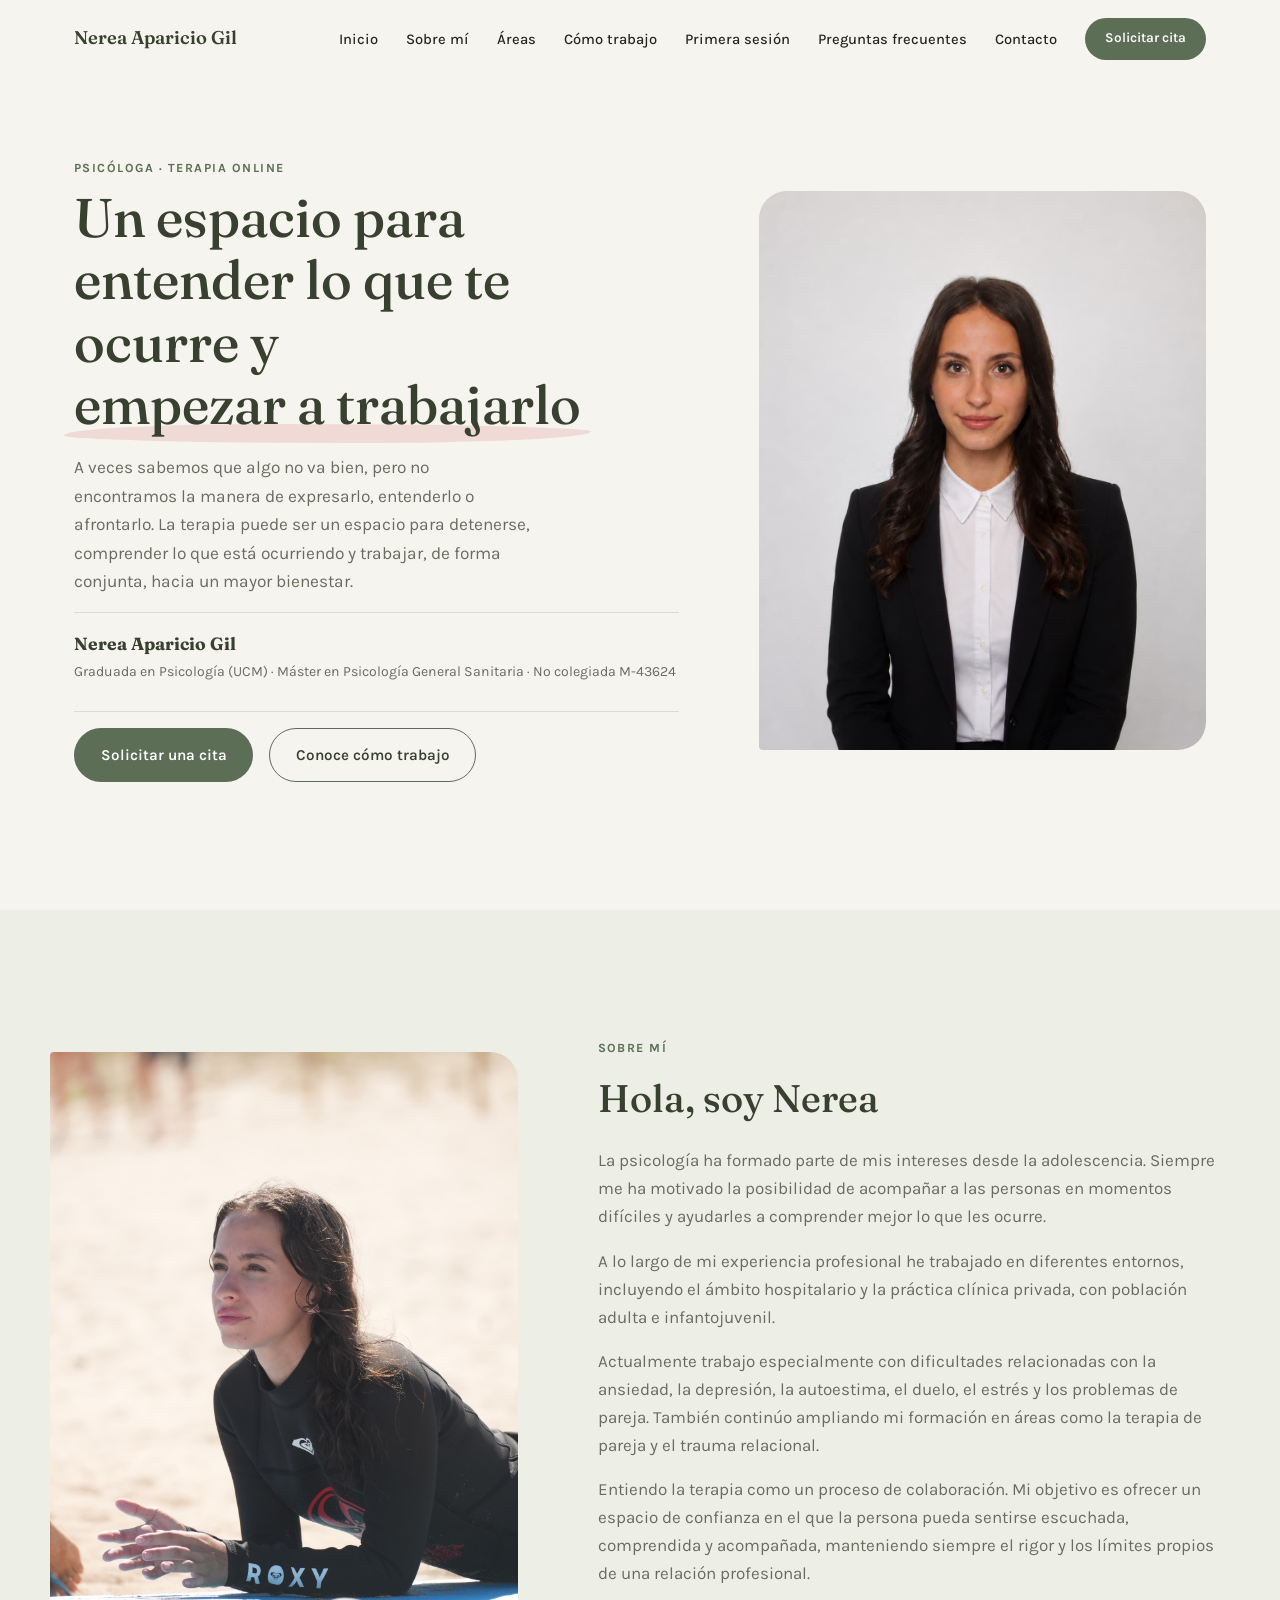
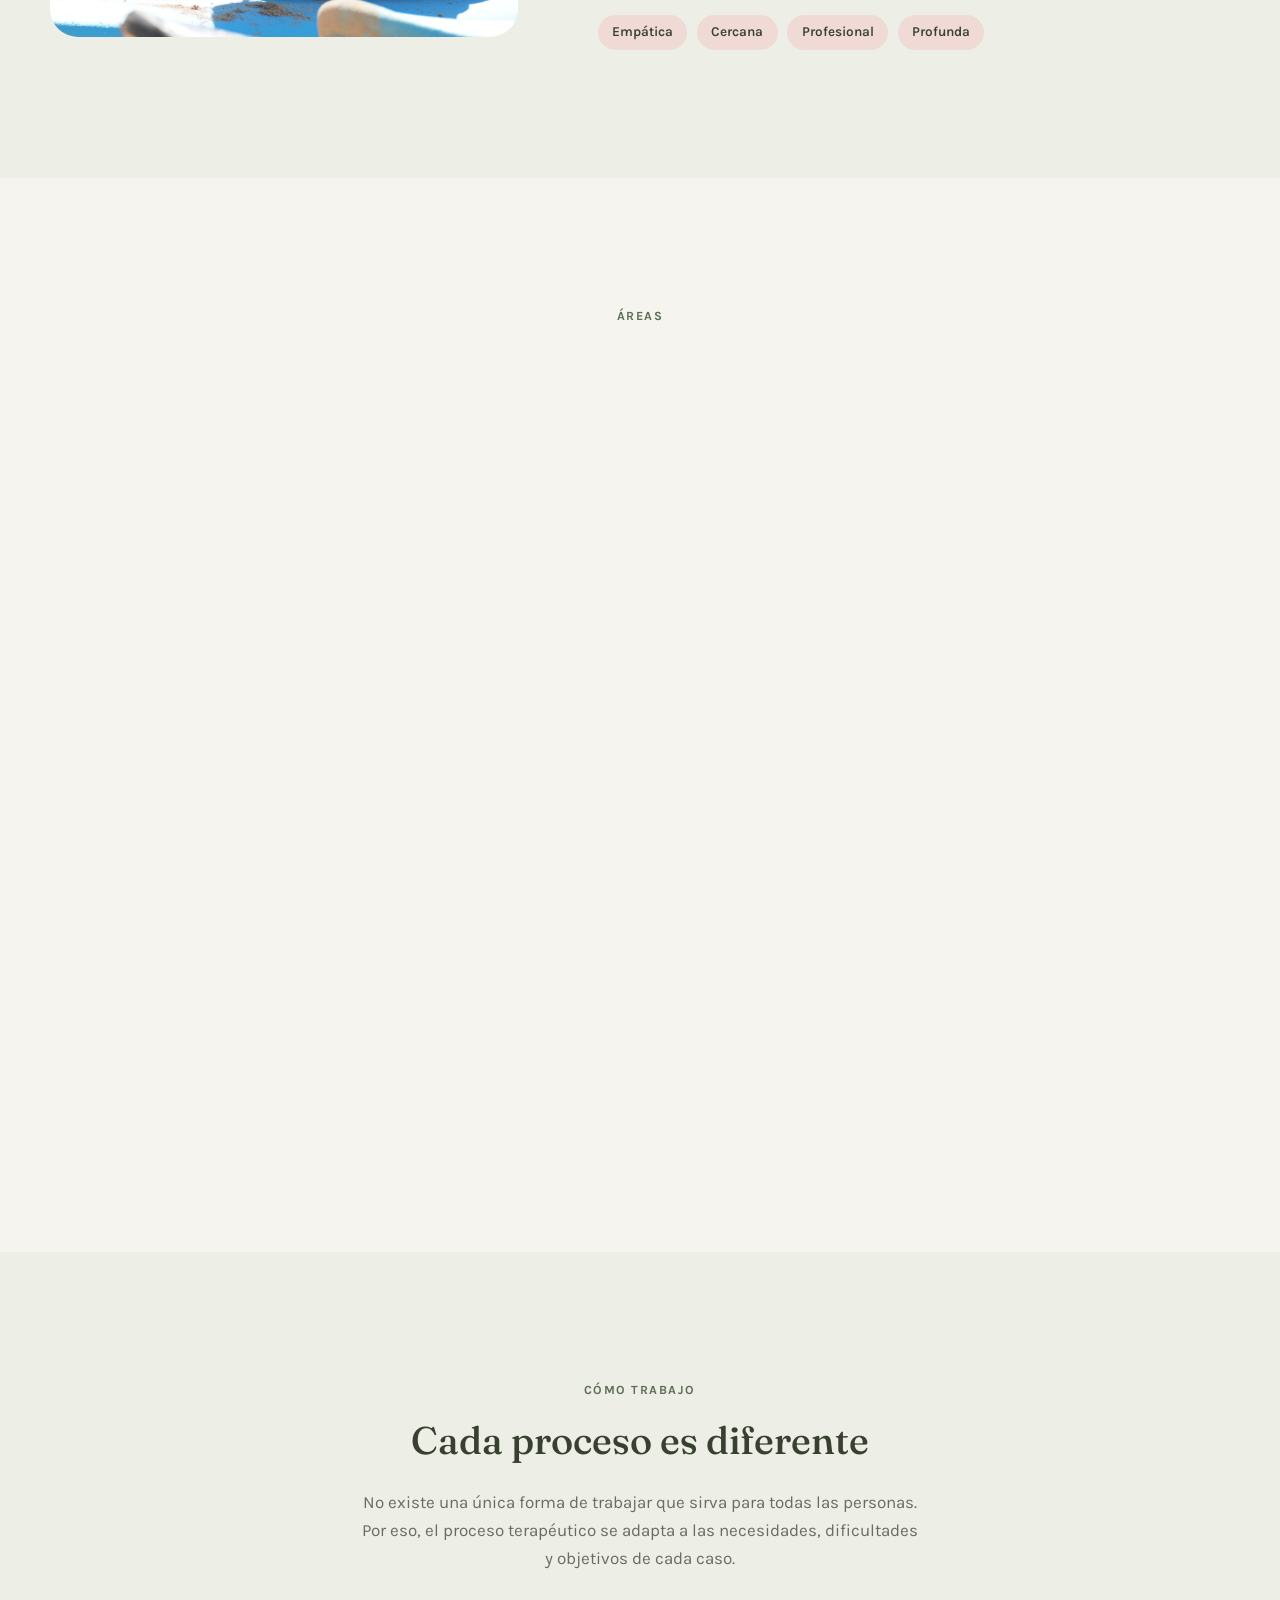
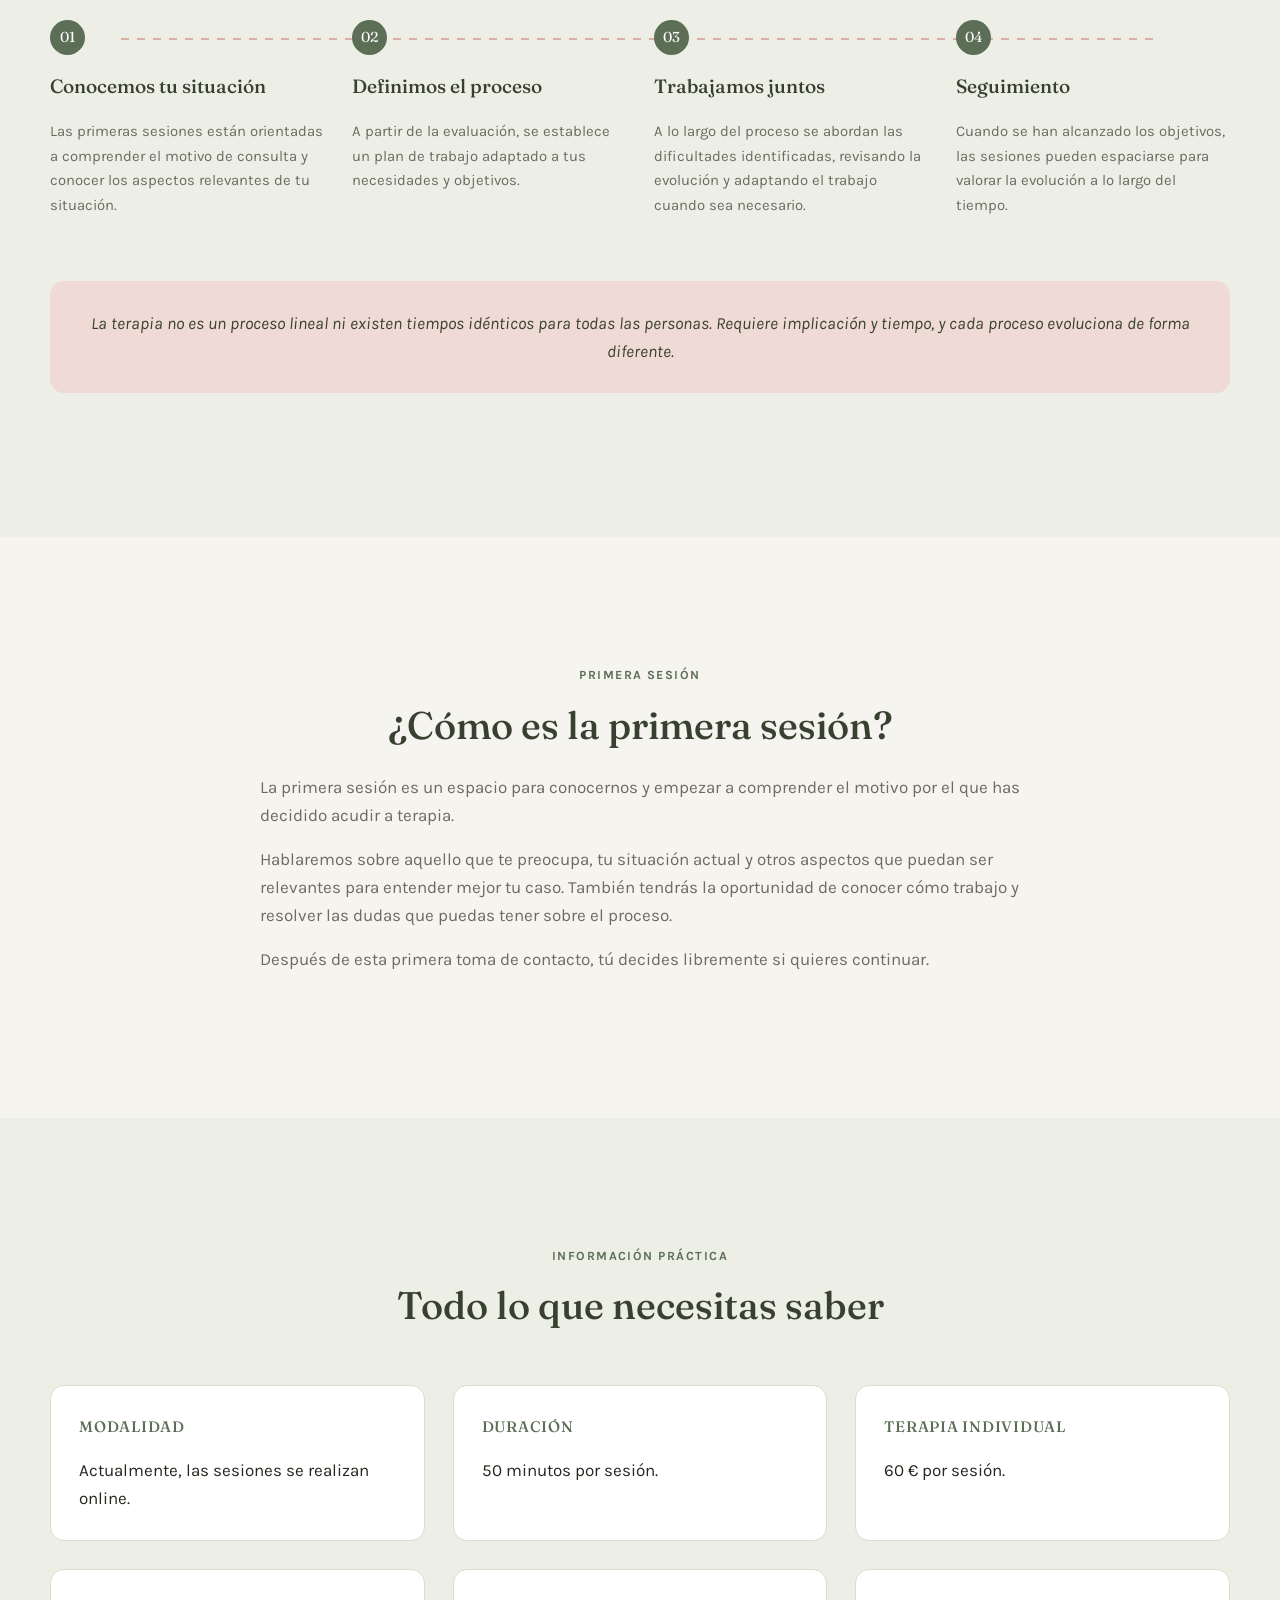
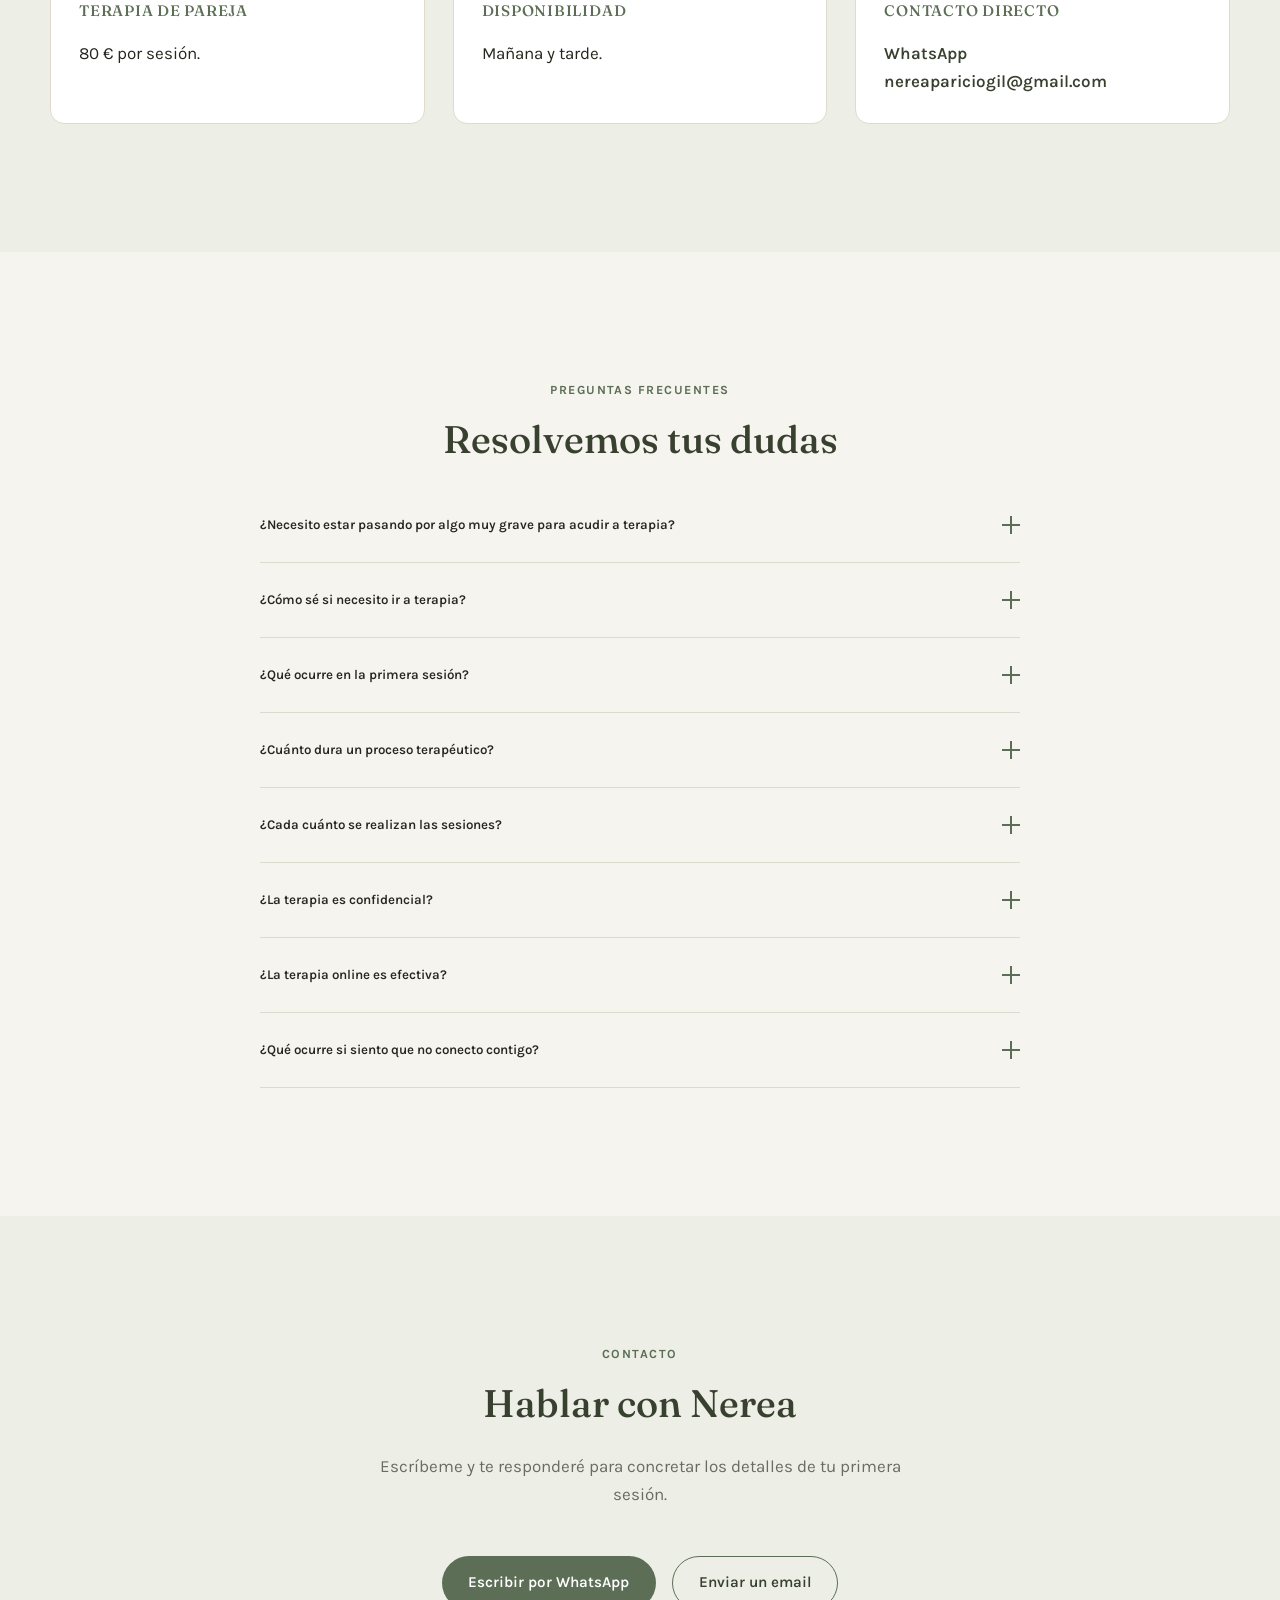
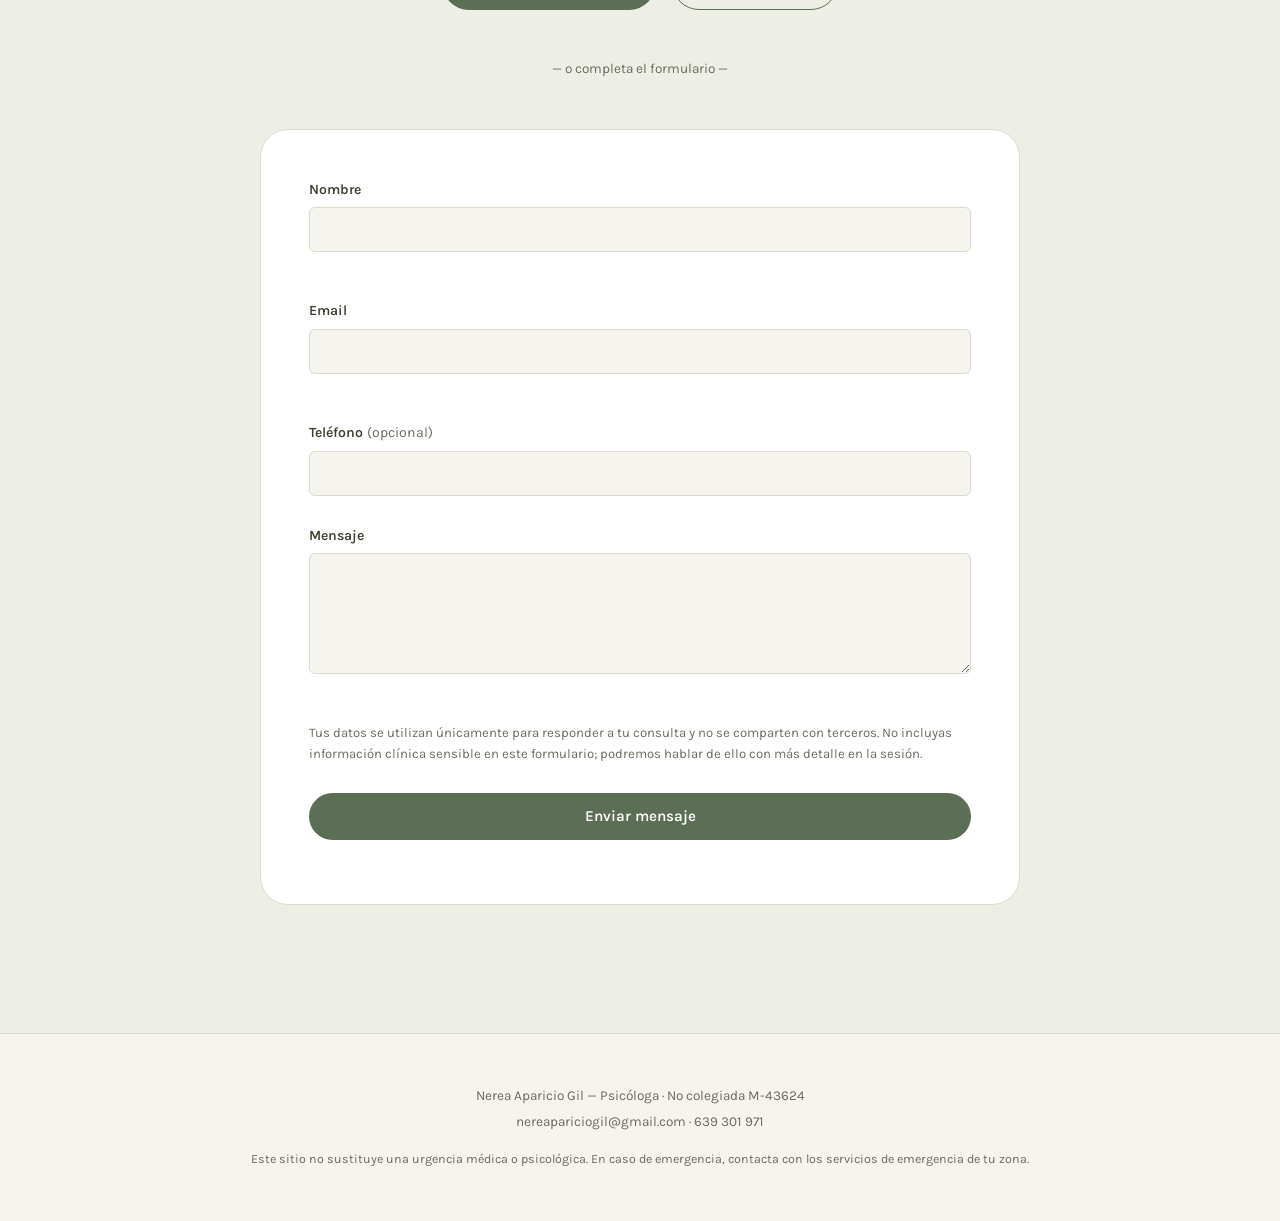
==== index.html @ c3cd22ef "Update index.html" ====
<!DOCTYPE html>
<html lang="es">
<head>
<meta charset="UTF-8">
<meta name="viewport" content="width=device-width, initial-scale=1.0">
<meta name="robots" content="index, follow">
<title>Nerea Aparicio Gil | Psicóloga — Terapia online</title>
<meta name="description" content="Nerea Aparicio Gil, psicóloga (Grado UCM, Máster en Psicología General Sanitaria). Terapia online para ansiedad, estado de ánimo, autoestima, estrés, duelo y terapia de pareja. Solicita tu primera sesión.">
<link rel="canonical" href="https://psicologanereaparicio.com/">

<!-- Open Graph -->
<meta property="og:type" content="website">
<meta property="og:title" content="Nerea Aparicio Gil | Psicóloga — Terapia online">
<meta property="og:description" content="Un espacio para entender lo que te ocurre y empezar a trabajarlo. Terapia online individual y de pareja.">
<meta property="og:url" content="https://psicologanereaparicio.com/">
<meta property="og:image" content="https://psicologanereaparicio.com/images/hero.jpg">
<meta property="og:locale" content="es_ES">

<!-- Twitter Card -->
<meta name="twitter:card" content="summary_large_image">
<meta name="twitter:title" content="Nerea Aparicio Gil | Psicóloga — Terapia online">
<meta name="twitter:description" content="Un espacio para entender lo que te ocurre y empezar a trabajarlo.">
<meta name="twitter:image" content="https://psicologanereaparicio.com/images/hero.jpg">

<link rel="preconnect" href="https://fonts.googleapis.com">
<link rel="preconnect" href="https://fonts.gstatic.com" crossorigin>
<link href="https://fonts.googleapis.com/css2?family=Fraunces:opsz,wght@9..144,400;9..144,500;9..144,600&family=Karla:wght@400;500;600;700&display=swap" rel="stylesheet">

<link rel="stylesheet" href="styles-2.css">

<!-- Schema.org -->
<script type="application/ld+json">
{
  "@context": "https://schema.org",
  "@type": "Psychologist",
  "name": "Nerea Aparicio Gil",
  "url": "https://psicologanereaparicio.com/",
  "email": "mailto:nereapariciogil@gmail.com",
  "telephone": "+34639301971",
  "identifier": "M-43624",
  "areaServed": "ES",
  "availableService": [
    { "@type": "Service", "name": "Terapia individual online" },
    { "@type": "Service", "name": "Terapia de pareja online" }
  ]
}
</script>
</head>
<body>

<a class="skip-link" href="#main">Saltar al contenido</a>

<header class="navbar" id="navbar">
  <nav class="navbar__inner" aria-label="Navegación principal">
    <a href="#inicio" class="navbar__brand">Nerea Aparicio Gil</a>

    <button class="navbar__toggle" id="navToggle" aria-expanded="false" aria-controls="navMenu" aria-label="Abrir menú">
      <span></span><span></span><span></span>
    </button>

    <ul class="navbar__menu" id="navMenu">
      <li><a href="#inicio">Inicio</a></li>
      <li><a href="#sobre-mi">Sobre mí</a></li>
      <li><a href="#areas">Áreas</a></li>
      <li><a href="#como-trabajo">Cómo trabajo</a></li>
      <li><a href="#primera-sesion">Primera sesión</a></li>
      <li><a href="#faq">Preguntas frecuentes</a></li>
      <li><a href="#contacto">Contacto</a></li>
      <li class="navbar__cta-item"><a href="#contacto" class="btn btn--primary btn--small">Solicitar cita</a></li>
    </ul>
  </nav>
</header>

<main id="main">

  <!-- HERO -->
  <section id="inicio" class="hero">
    <div class="hero__text reveal">
      <p class="eyebrow">Psicóloga · Terapia online</p>
      <h1 class="hero__title">Un espacio para entender lo que te ocurre y <span class="underline-mark">empezar a trabajarlo</span></h1>
      <p class="hero__lead">A veces sabemos que algo no va bien, pero no encontramos la manera de expresarlo, entenderlo o afrontarlo. La terapia puede ser un espacio para detenerse, comprender lo que está ocurriendo y trabajar, de forma conjunta, hacia un mayor bienestar.</p>

      <div class="hero__identity">
        <strong>Nerea Aparicio Gil</strong>
        <span>Graduada en Psicología (UCM) · Máster en Psicología General Sanitaria · Nº colegiada M-43624</span>
      </div>

      <div class="hero__ctas">
        <a href="#contacto" class="btn btn--primary">Solicitar una cita</a>
        <a href="#como-trabajo" class="btn btn--ghost">Conoce cómo trabajo</a>
      </div>
    </div>

    <div class="hero__media reveal">
      <div class="hero__image-frame">
        <!-- SUSTITUIR POR FOTO REAL AQUÍ -->
        <img src="images/hero.jpg" alt="Nerea Aparicio Gil, psicóloga" onerror="this.parentElement.classList.add('img-placeholder')">
      </div>
    </div>
  </section>

  <!-- SOBRE MÍ -->
  <section id="sobre-mi" class="section section--tint">
    <div class="section__inner section__inner--split">
      <div class="about__media reveal">
        <div class="about__image-frame">
          <!-- SUSTITUIR POR FOTO REAL AQUÍ -->
          <img src="images/nerea-aparicio.jpg" alt="Retrato de Nerea Aparicio Gil" onerror="this.parentElement.classList.add('img-placeholder')">
        </div>
      </div>

      <div class="about__text reveal">
        <p class="eyebrow">Sobre mí</p>
        <h2>Hola, soy Nerea</h2>

        <p>La psicología ha formado parte de mis intereses desde la adolescencia. Siempre me ha motivado la posibilidad de acompañar a las personas en momentos difíciles y ayudarles a comprender mejor lo que les ocurre.</p>

        <p>A lo largo de mi experiencia profesional he trabajado en diferentes entornos, incluyendo el ámbito hospitalario y la práctica clínica privada, con población adulta e infantojuvenil.</p>

        <p>Actualmente trabajo especialmente con dificultades relacionadas con la ansiedad, la depresión, la autoestima, el duelo, el estrés y los problemas de pareja. También continúo ampliando mi formación en áreas como la terapia de pareja y el trauma relacional.</p>

        <p>Entiendo la terapia como un proceso de colaboración. Mi objetivo es ofrecer un espacio de confianza en el que la persona pueda sentirse escuchada, comprendida y acompañada, manteniendo siempre el rigor y los límites propios de una relación profesional.</p>

        <ul class="trait-list">
          <li>Empática</li>
          <li>Cercana</li>
          <li>Profesional</li>
          <li>Profunda</li>
        </ul>
      </div>
    </div>
  </section>

  <!-- ÁREAS -->
  <section id="areas" class="section">
    <div class="section__inner">
      <p class="eyebrow center">Áreas</p>
      <h2 class="center reveal">Áreas en las que puedo ayudarte</h2>

      <div class="cards-grid">
        <article class="card reveal">
          <span class="card__icon" aria-hidden="true">
            <svg viewBox="0 0 24 24" fill="none" stroke="currentColor" stroke-width="1.5"><path d="M12 3c-3 3-6 6-6 10a6 6 0 0 0 12 0c0-4-3-7-6-10Z"/></svg>
          </span>
          <h3>Ansiedad</h3>
          <p>La ansiedad puede manifestarse de formas muy diferentes y afectar a la vida diaria, las relaciones o la sensación de bienestar. En terapia podemos comprender qué está ocurriendo y trabajar estrategias adaptadas a cada caso.</p>
        </article>

        <article class="card reveal">
          <span class="card__icon" aria-hidden="true">
            <svg viewBox="0 0 24 24" fill="none" stroke="currentColor" stroke-width="1.5"><circle cx="12" cy="12" r="8"/><path d="M8 14c1.2 1.2 2.6 1.2 4 1.2s2.8 0 4-1.2"/></svg>
          </span>
          <h3>Estado de ánimo y depresión</h3>
          <p>Hay momentos en los que el malestar, la apatía o la sensación de no poder avanzar pueden ocupar demasiado espacio. La terapia puede ayudar a comprender estos procesos y abordarlos de forma individualizada.</p>
        </article>

        <article class="card reveal">
          <span class="card__icon" aria-hidden="true">
            <svg viewBox="0 0 24 24" fill="none" stroke="currentColor" stroke-width="1.5"><path d="M12 21s-7-4.5-9-9a5 5 0 0 1 9-3 5 5 0 0 1 9 3c-2 4.5-9 9-9 9Z"/></svg>
          </span>
          <h3>Autoestima</h3>
          <p>La forma en la que nos relacionamos con nosotros mismos influye en muchas áreas de nuestra vida. Podemos trabajar aspectos relacionados con la autopercepción, la seguridad personal y la relación contigo mismo/a.</p>
        </article>

        <article class="card reveal">
          <span class="card__icon" aria-hidden="true">
            <svg viewBox="0 0 24 24" fill="none" stroke="currentColor" stroke-width="1.5"><path d="M4 18c2-6 4-9 8-14 4 5 6 8 8 14"/><path d="M4 18h16"/></svg>
          </span>
          <h3>Estrés</h3>
          <p>Cuando las exigencias personales, laborales o familiares comienzan a sobrepasarnos, puede resultar difícil encontrar un equilibrio. La terapia puede ser un espacio para comprender y gestionar mejor estas situaciones.</p>
        </article>

        <article class="card reveal">
          <span class="card__icon" aria-hidden="true">
            <svg viewBox="0 0 24 24" fill="none" stroke="currentColor" stroke-width="1.5"><path d="M12 3v14M6 11c0 4 2.7 6 6 6s6-2 6-6"/></svg>
          </span>
          <h3>Duelo</h3>
          <p>La pérdida y los cambios importantes pueden generar procesos emocionales complejos. Cada persona vive estas experiencias de una manera diferente y puede necesitar su propio espacio para elaborarlas.</p>
        </article>

        <article class="card reveal">
          <span class="card__icon" aria-hidden="true">
            <svg viewBox="0 0 24 24" fill="none" stroke="currentColor" stroke-width="1.5"><path d="M8 12a4 4 0 1 1 8 0M12 3v3M4.5 18.5c1.5-2 4.5-3 7.5-3s6 1 7.5 3"/></svg>
          </span>
          <h3>Terapia de pareja</h3>
          <p>Las relaciones atraviesan diferentes etapas y, en ocasiones, pueden aparecer dificultades en la comunicación, conflictos o cambios que resultan difíciles de gestionar. La terapia puede proporcionar un espacio para comprender qué está ocurriendo y trabajar conjuntamente en la relación.</p>
        </article>
      </div>
    </div>
  </section>

  <!-- CÓMO TRABAJO -->
  <section id="como-trabajo" class="section section--tint">
    <div class="section__inner">
      <p class="eyebrow center">Cómo trabajo</p>
      <h2 class="center reveal">Cada proceso es diferente</h2>
      <p class="section__lead center reveal">No existe una única forma de trabajar que sirva para todas las personas. Por eso, el proceso terapéutico se adapta a las necesidades, dificultades y objetivos de cada caso.</p>

      <ol class="steps">
        <li class="steps__item reveal">
          <span class="steps__number">01</span>
          <h3>Conocemos tu situación</h3>
          <p>Las primeras sesiones están orientadas a comprender el motivo de consulta y conocer los aspectos relevantes de tu situación.</p>
        </li>
        <li class="steps__item reveal">
          <span class="steps__number">02</span>
          <h3>Definimos el proceso</h3>
          <p>A partir de la evaluación, se establece un plan de trabajo adaptado a tus necesidades y objetivos.</p>
        </li>
        <li class="steps__item reveal">
          <span class="steps__number">03</span>
          <h3>Trabajamos juntos</h3>
          <p>A lo largo del proceso se abordan las dificultades identificadas, revisando la evolución y adaptando el trabajo cuando sea necesario.</p>
        </li>
        <li class="steps__item reveal">
          <span class="steps__number">04</span>
          <h3>Seguimiento</h3>
          <p>Cuando se han alcanzado los objetivos, las sesiones pueden espaciarse para valorar la evolución a lo largo del tiempo.</p>
        </li>
      </ol>

      <p class="note reveal">La terapia no es un proceso lineal ni existen tiempos idénticos para todas las personas. Requiere implicación y tiempo, y cada proceso evoluciona de forma diferente.</p>
    </div>
  </section>

  <!-- PRIMERA SESIÓN -->
  <section id="primera-sesion" class="section">
    <div class="section__inner section__inner--narrow">
      <p class="eyebrow center">Primera sesión</p>
      <h2 class="center reveal">¿Cómo es la primera sesión?</h2>

      <div class="reveal">
        <p>La primera sesión es un espacio para conocernos y empezar a comprender el motivo por el que has decidido acudir a terapia.</p>
        <p>Hablaremos sobre aquello que te preocupa, tu situación actual y otros aspectos que puedan ser relevantes para entender mejor tu caso. También tendrás la oportunidad de conocer cómo trabajo y resolver las dudas que puedas tener sobre el proceso.</p>
        <p>Después de esta primera toma de contacto, tú decides libremente si quieres continuar.</p>
      </div>
    </div>
  </section>

  <!-- INFORMACIÓN PRÁCTICA -->
  <section id="info-practica" class="section section--tint">
    <div class="section__inner">
      <p class="eyebrow center">Información práctica</p>
      <h2 class="center reveal">Todo lo que necesitas saber</h2>

      <div class="info-grid">
        <div class="info-item reveal">
          <h3>Modalidad</h3>
          <p>Actualmente, las sesiones se realizan online.</p>
        </div>
        <div class="info-item reveal">
          <h3>Duración</h3>
          <p>50 minutos por sesión.</p>
        </div>
        <div class="info-item reveal">
          <h3>Terapia individual</h3>
          <p>60 € por sesión.</p>
        </div>
        <div class="info-item reveal">
          <h3>Terapia de pareja</h3>
          <p>80 € por sesión.</p>
        </div>
        <div class="info-item reveal">
          <h3>Disponibilidad</h3>
          <p>Mañana y tarde.</p>
        </div>
        <div class="info-item reveal">
          <h3>Contacto directo</h3>
          <p>
            <a href="https://wa.me/34639301971" target="_blank" rel="noopener">WhatsApp</a><br>
            <a href="mailto:nereapariciogil@gmail.com">nereapariciogil@gmail.com</a>
          </p>
        </div>
      </div>
    </div>
  </section>

  <!-- FAQ -->
  <section id="faq" class="section">
    <div class="section__inner section__inner--narrow">
      <p class="eyebrow center">Preguntas frecuentes</p>
      <h2 class="center reveal">Resolvemos tus dudas</h2>

      <div class="accordion reveal">

        <div class="accordion__item">
          <h3>
            <button class="accordion__trigger" aria-expanded="false">
              ¿Necesito estar pasando por algo muy grave para acudir a terapia?
              <span class="accordion__icon" aria-hidden="true"></span>
            </button>
          </h3>
          <div class="accordion__panel">
            <p>No. No es necesario atravesar una situación extrema para acudir a terapia. También puede ser un espacio para trabajar aspectos personales, emocionales o relacionales, como la autoestima, el autoconocimiento o dificultades que, aunque no parezcan graves desde fuera, están afectando a tu bienestar.</p>
          </div>
        </div>

        <div class="accordion__item">
          <h3>
            <button class="accordion__trigger" aria-expanded="false">
              ¿Cómo sé si necesito ir a terapia?
              <span class="accordion__icon" aria-hidden="true"></span>
            </button>
          </h3>
          <div class="accordion__panel">
            <p>No existe una única señal que indique cuándo una persona debe acudir a terapia. Si hay algo que te preocupa, te genera malestar o simplemente sientes que hay aspectos de tu vida que te gustaría comprender o trabajar, puede ser un buen momento para planteártelo.</p>
          </div>
        </div>

        <div class="accordion__item">
          <h3>
            <button class="accordion__trigger" aria-expanded="false">
              ¿Qué ocurre en la primera sesión?
              <span class="accordion__icon" aria-hidden="true"></span>
            </button>
          </h3>
          <div class="accordion__panel">
            <p>La primera sesión es una toma de contacto. Hablaremos sobre el motivo por el que has decidido acudir y recogeremos información que permita empezar a comprender tu situación. También se explicará cómo funciona el proceso terapéutico, se resolverán tus dudas y se revisará la información necesaria antes de comenzar.</p>
          </div>
        </div>

        <div class="accordion__item">
          <h3>
            <button class="accordion__trigger" aria-expanded="false">
              ¿Cuánto dura un proceso terapéutico?
              <span class="accordion__icon" aria-hidden="true"></span>
            </button>
          </h3>
          <div class="accordion__panel">
            <p>No existe una duración determinada. Cada persona, situación y proceso es diferente. La duración dependerá de distintos factores, como el motivo de consulta, los objetivos terapéuticos y la evolución a lo largo del proceso.</p>
          </div>
        </div>

        <div class="accordion__item">
          <h3>
            <button class="accordion__trigger" aria-expanded="false">
              ¿Cada cuánto se realizan las sesiones?
              <span class="accordion__icon" aria-hidden="true"></span>
            </button>
          </h3>
          <div class="accordion__panel">
            <p>La frecuencia se establece en función de cada caso y de las necesidades del proceso. En muchos casos, especialmente al inicio, puede recomendarse una frecuencia semanal, aunque esta puede revisarse y adaptarse a lo largo del tiempo.</p>
          </div>
        </div>

        <div class="accordion__item">
          <h3>
            <button class="accordion__trigger" aria-expanded="false">
              ¿La terapia es confidencial?
              <span class="accordion__icon" aria-hidden="true"></span>
            </button>
          </h3>
          <div class="accordion__panel">
            <p>Sí. La relación terapéutica está sujeta al deber de confidencialidad y al secreto profesional, dentro de los límites y excepciones establecidos por la legislación aplicable y las obligaciones profesionales.</p>
          </div>
        </div>

        <div class="accordion__item">
          <h3>
            <button class="accordion__trigger" aria-expanded="false">
              ¿La terapia online es efectiva?
              <span class="accordion__icon" aria-hidden="true"></span>
            </button>
          </h3>
          <div class="accordion__panel">
            <p>La terapia online permite realizar el proceso terapéutico a distancia y puede ser una modalidad adecuada para muchas personas y situaciones. La conveniencia de esta modalidad dependerá de las características y necesidades de cada caso.</p>
          </div>
        </div>

        <div class="accordion__item">
          <h3>
            <button class="accordion__trigger" aria-expanded="false">
              ¿Qué ocurre si siento que no conecto contigo?
              <span class="accordion__icon" aria-hidden="true"></span>
            </button>
          </h3>
          <div class="accordion__panel">
            <p>Es completamente posible. La relación terapéutica es un elemento importante del proceso y cada persona puede sentirse más cómoda con un profesional u otro.</p>
            <p>Si en algún momento sientes que no estamos conectando o que necesitas otro tipo de ayuda, es importante poder hablarlo con sinceridad para valorar la situación y buscar la opción más adecuada.</p>
          </div>
        </div>

      </div>
    </div>
  </section>

  <!-- CONTACTO -->
  <section id="contacto" class="section section--tint">
    <div class="section__inner section__inner--narrow">
      <p class="eyebrow center">Contacto</p>
      <h2 class="center reveal">Hablar con Nerea</h2>
      <p class="section__lead center reveal">Escríbeme y te responderé para concretar los detalles de tu primera sesión.</p>

      <div class="contact-direct reveal">
        <a href="https://wa.me/34639301971" target="_blank" rel="noopener" class="btn btn--primary">Escribir por WhatsApp</a>
        <a href="mailto:nereapariciogil@gmail.com" class="btn btn--ghost">Enviar un email</a>
      </div>

      <p class="divider-text reveal">— o completa el formulario —</p>

      <!-- Formulario preparado para integrarse con un servicio de envío (ej. Formspree, Web3Forms). Acción placeholder. -->
      <form class="contact-form reveal" id="contactForm" action="#" method="POST" novalidate>
        <div class="form-field">
          <label for="name">Nombre</label>
          <input type="text" id="name" name="name" required autocomplete="name">
          <span class="form-error" id="nameError"></span>
        </div>

        <div class="form-field">
          <label for="email">Email</label>
          <input type="email" id="email" name="email" required autocomplete="email">
          <span class="form-error" id="emailError"></span>
        </div>

        <div class="form-field">
          <label for="phone">Teléfono <span class="optional">(opcional)</span></label>
          <input type="tel" id="phone" name="phone" autocomplete="tel">
        </div>

        <div class="form-field">
          <label for="message">Mensaje</label>
          <textarea id="message" name="message" rows="5" required></textarea>
          <span class="form-error" id="messageError"></span>
        </div>

        <p class="privacy-note">Tus datos se utilizan únicamente para responder a tu consulta y no se comparten con terceros. No incluyas información clínica sensible en este formulario; podremos hablar de ello con más detalle en la sesión.</p>

        <button type="submit" class="btn btn--primary btn--full">Enviar mensaje</button>
        <p class="form-status" id="formStatus" role="status" aria-live="polite"></p>
      </form>
    </div>
  </section>

</main>

<footer class="footer">
  <div class="footer__inner">
    <p>Nerea Aparicio Gil — Psicóloga · Nº colegiada M-43624</p>
    <p><a href="mailto:nereapariciogil@gmail.com">nereapariciogil@gmail.com</a> · <a href="https://wa.me/34639301971" target="_blank" rel="noopener">639 301 971</a></p>
    <p class="footer__legal">Este sitio no sustituye una urgencia médica o psicológica. En caso de emergencia, contacta con los servicios de emergencia de tu zona.</p>
  </div>
</footer>

<div class="mobile-cta">
  <a href="#contacto" class="btn btn--primary">Solicitar cita</a>
</div>

<script src="script.js"></script>
</body>
</html>
---- styles-2.css ----
/* ==========================================================================
   TOKENS
   ========================================================================== */
:root {
  /* Color */
  --color-bg: #F6F4EF;
  --color-bg-alt: #EDEFE7;
  --color-sage: #5C6E56;
  --color-sage-dark: #38402F;
  --color-blush: #D9AFA6;
  --color-blush-soft: #EFDAD5;
  --color-text: #26261F;
  --color-text-soft: #6B6B5F;
  --color-white: #FFFFFF;
  --color-border: #DEDACD;

  /* Type */
  --font-display: 'Fraunces', Georgia, serif;
  --font-body: 'Karla', -apple-system, BlinkMacSystemFont, sans-serif;

  /* Spacing scale */
  --space-xs: 0.5rem;
  --space-sm: 1rem;
  --space-md: 1.75rem;
  --space-lg: 3rem;
  --space-xl: 5rem;
  --space-2xl: 8rem;

  /* Layout */
  --max-width: 1180px;
  --max-width-narrow: 760px;
  --radius-sm: 6px;
  --radius-md: 14px;
  --radius-lg: 28px;
  --shadow-card: 0 8px 30px rgba(38, 38, 31, 0.06);
  --shadow-card-hover: 0 14px 40px rgba(38, 38, 31, 0.1);

  --ease: cubic-bezier(0.4, 0, 0.2, 1);
}

/* ==========================================================================
   RESET
   ========================================================================== */
*, *::before, *::after { box-sizing: border-box; }
html { scroll-behavior: smooth; }
body {
  margin: 0;
  background: var(--color-bg);
  color: var(--color-text);
  font-family: var(--font-body);
  font-size: 17px;
  line-height: 1.65;
  -webkit-font-smoothing: antialiased;
}
img { max-width: 100%; display: block; }
a { color: inherit; }
h1, h2, h3 { font-family: var(--font-display); font-weight: 500; margin: 0 0 var(--space-sm); color: var(--color-sage-dark); }
h1 { font-size: clamp(2.1rem, 4.5vw, 3.4rem); line-height: 1.15; font-weight: 500; }
h2 { font-size: clamp(1.7rem, 3vw, 2.4rem); }
h3 { font-size: 1.2rem; }
p { margin: 0 0 var(--space-sm); color: var(--color-text-soft); }
ul, ol { margin: 0; padding: 0; list-style: none; }
button { font-family: inherit; cursor: pointer; }

.skip-link {
  position: absolute; left: -9999px; top: 0;
  background: var(--color-sage); color: #fff; padding: 0.75rem 1.25rem;
  z-index: 999; border-radius: 0 0 var(--radius-sm) 0;
}
.skip-link:focus { left: 0; }

:focus-visible {
  outline: 3px solid var(--color-blush);
  outline-offset: 3px;
}

/* ==========================================================================
   UTILITIES
   ========================================================================== */
.eyebrow {
  font-family: var(--font-body);
  font-size: 0.78rem;
  font-weight: 700;
  letter-spacing: 0.12em;
  text-transform: uppercase;
  color: var(--color-sage);
  margin-bottom: var(--space-xs);
}
.center { text-align: center; }
.eyebrow.center { text-align: center; }

.underline-mark {
  position: relative;
  white-space: nowrap;
}
.underline-mark::after {
  content: '';
  position: absolute;
  left: -2%;
  right: -2%;
  bottom: -0.08em;
  height: 0.35em;
  background: var(--color-blush-soft);
  z-index: -1;
  border-radius: 40% 60% 45% 55% / 60% 40% 60% 40%;
}

.btn {
  display: inline-flex;
  align-items: center;
  justify-content: center;
  gap: 0.5rem;
  padding: 0.85rem 1.6rem;
  border-radius: 999px;
  font-weight: 600;
  font-size: 0.95rem;
  text-decoration: none;
  border: 1.5px solid transparent;
  transition: transform 0.2s var(--ease), background 0.2s var(--ease), box-shadow 0.2s var(--ease);
}
.btn--primary { background: var(--color-sage); color: #fff; }
.btn--primary:hover { background: var(--color-sage-dark); box-shadow: var(--shadow-card-hover); }
.btn--ghost { background: transparent; border-color: var(--color-sage); color: var(--color-sage-dark); }
.btn--ghost:hover { background: var(--color-bg-alt); }
.btn--small { padding: 0.55rem 1.2rem; font-size: 0.85rem; }
.btn--full { width: 100%; }

/* ==========================================================================
   NAVBAR
   ========================================================================== */
.navbar {
  position: sticky;
  top: 0;
  z-index: 100;
  background: var(--color-bg);
  border-bottom: 1px solid transparent;
  transition: border-color 0.3s var(--ease);
}
.navbar__inner {
  max-width: var(--max-width);
  margin: 0 auto;
  padding: 1.1rem 1.5rem;
  display: flex;
  align-items: center;
  justify-content: space-between;
}
.navbar__brand {
  font-family: var(--font-display);
  font-size: 1.15rem;
  font-weight: 600;
  text-decoration: none;
  color: var(--color-sage-dark);
}
.navbar__menu {
  display: flex;
  align-items: center;
  gap: var(--space-md);
}
.navbar__menu a:not(.btn) {
  text-decoration: none;
  font-size: 0.92rem;
  font-weight: 500;
  color: var(--color-text);
  position: relative;
}
.navbar__menu a:not(.btn)::after {
  content: '';
  position: absolute;
  left: 0; right: 0; bottom: -6px;
  height: 2px;
  background: var(--color-blush);
  transform: scaleX(0);
  transition: transform 0.25s var(--ease);
}
.navbar__menu a:not(.btn):hover::after { transform: scaleX(1); }
.navbar__toggle {
  display: none;
  flex-direction: column;
  gap: 5px;
  background: none;
  border: none;
  padding: 0.4rem;
}
.navbar__toggle span {
  width: 24px;
  height: 2px;
  background: var(--color-sage-dark);
  transition: transform 0.25s var(--ease), opacity 0.25s var(--ease);
}

/* ==========================================================================
   HERO
   ========================================================================== */
.hero {
  max-width: var(--max-width);
  margin: 0 auto;
  padding: var(--space-xl) 1.5rem var(--space-2xl);
  display: grid;
  grid-template-columns: 1.15fr 0.85fr;
  gap: var(--space-xl);
  align-items: center;
}
.hero__lead { font-size: 1.08rem; max-width: 46ch; }
.hero__identity {
  display: flex;
  flex-direction: column;
  gap: 0.15rem;
  padding: var(--space-sm) 0 var(--space-md);
  margin-bottom: var(--space-sm);
  border-top: 1px solid var(--color-border);
  border-bottom: 1px solid var(--color-border);
}
.hero__identity strong { font-family: var(--font-display); font-size: 1.1rem; color: var(--color-sage-dark); }
.hero__identity span { font-size: 0.88rem; color: var(--color-text-soft); }
.hero__ctas { display: flex; gap: var(--space-sm); flex-wrap: wrap; }

.hero__image-frame {
  aspect-ratio: 4/5;
  border-radius: var(--radius-lg) var(--radius-lg) var(--radius-lg) 4px;
  overflow: hidden;
  background: var(--color-bg-alt);
}
.hero__image-frame img { width: 100%; height: 100%; object-fit: cover; }
.img-placeholder {
  background: linear-gradient(155deg, var(--color-bg-alt), var(--color-blush-soft));
  display: flex; align-items: center; justify-content: center;
}
.img-placeholder img { display: none; }

/* ==========================================================================
   SECTIONS (generic)
   ========================================================================== */
.section { padding: var(--space-2xl) 1.5rem; }
.section--tint { background: var(--color-bg-alt); }
.section__inner { max-width: var(--max-width); margin: 0 auto; }
.section__inner--narrow { max-width: var(--max-width-narrow); }
.section__inner--split {
  display: grid;
  grid-template-columns: 0.85fr 1.15fr;
  gap: var(--space-xl);
  align-items: center;
}
.section__lead { max-width: 56ch; margin: 0 auto var(--space-lg); }
.section h2 { margin-bottom: var(--space-sm); }
.section > .section__inner > h2 { margin-top: 0; }

/* ABOUT */
.about__image-frame {
  aspect-ratio: 4/5;
  border-radius: 4px var(--radius-lg) var(--radius-lg) var(--radius-lg);
  overflow: hidden;
  background: var(--color-bg);
}
.about__image-frame img { width: 100%; height: 100%; object-fit: cover; }
.trait-list {
  display: flex;
  flex-wrap: wrap;
  gap: 0.6rem;
  margin-top: var(--space-md);
}
.trait-list li {
  font-size: 0.85rem;
  font-weight: 600;
  color: var(--color-sage-dark);
  background: var(--color-blush-soft);
  padding: 0.4rem 0.9rem;
  border-radius: 999px;
}

/* ÁREAS - cards */
.cards-grid {
  margin-top: var(--space-lg);
  display: grid;
  grid-template-columns: repeat(3, 1fr);
  gap: var(--space-md);
}
.card {
  background: var(--color-white);
  border: 1px solid var(--color-border);
  border-radius: var(--radius-md);
  padding: var(--space-md);
  transition: transform 0.25s var(--ease), box-shadow 0.25s var(--ease), border-color 0.25s var(--ease);
}
.card:hover {
  transform: translateY(-4px);
  box-shadow: var(--shadow-card-hover);
  border-color: var(--color-blush);
}
.card__icon {
  display: inline-flex;
  width: 42px; height: 42px;
  align-items: center; justify-content: center;
  color: var(--color-sage);
  margin-bottom: var(--space-sm);
}
.card__icon svg { width: 26px; height: 26px; }
.card p { font-size: 0.94rem; margin: 0; }

/* CÓMO TRABAJO - steps */
.steps {
  margin-top: var(--space-lg);
  display: grid;
  grid-template-columns: repeat(4, 1fr);
  gap: var(--space-md);
  position: relative;
}
.steps::before {
  content: '';
  position: absolute;
  top: 1.1rem;
  left: 6%;
  right: 6%;
  height: 2px;
  background: repeating-linear-gradient(90deg, var(--color-blush) 0 8px, transparent 8px 16px);
  z-index: 0;
}
.steps__item { position: relative; z-index: 1; }
.steps__number {
  display: inline-flex;
  align-items: center; justify-content: center;
  width: 2.2rem; height: 2.2rem;
  border-radius: 50%;
  background: var(--color-sage);
  color: #fff;
  font-family: var(--font-display);
  font-size: 0.9rem;
  margin-bottom: var(--space-sm);
}
.steps__item p { font-size: 0.93rem; }
.note {
  margin-top: var(--space-lg);
  padding: var(--space-md);
  background: var(--color-blush-soft);
  border-radius: var(--radius-md);
  text-align: center;
  color: var(--color-sage-dark);
  font-style: italic;
}

/* INFO PRÁCTICA */
.info-grid {
  margin-top: var(--space-lg);
  display: grid;
  grid-template-columns: repeat(3, 1fr);
  gap: var(--space-md);
}
.info-item {
  background: var(--color-white);
  border-radius: var(--radius-md);
  padding: var(--space-md);
  border: 1px solid var(--color-border);
}
.info-item h3 { color: var(--color-sage); font-size: 0.95rem; text-transform: uppercase; letter-spacing: 0.05em; }
.info-item p { margin: 0; color: var(--color-text); }
.info-item a { color: var(--color-sage-dark); font-weight: 600; text-decoration: none; }
.info-item a:hover { text-decoration: underline; }

/* FAQ / ACCORDION */
.accordion__item {
  border-bottom: 1px solid var(--color-border);
}
.accordion__item h3 { margin: 0; font-family: var(--font-body); font-weight: 600; font-size: 1rem; }
.accordion__trigger {
  width: 100%;
  background: none;
  border: none;
  text-align: left;
  padding: var(--space-md) 0;
  display: flex;
  justify-content: space-between;
  align-items: center;
  gap: var(--space-sm);
  color: var(--color-text);
  font-weight: 600;
}
.accordion__icon {
  flex-shrink: 0;
  width: 18px; height: 18px;
  position: relative;
}
.accordion__icon::before, .accordion__icon::after {
  content: '';
  position: absolute;
  background: var(--color-sage);
  transition: transform 0.25s var(--ease);
}
.accordion__icon::before { width: 100%; height: 2px; top: 50%; left: 0; transform: translateY(-50%); }
.accordion__icon::after { width: 2px; height: 100%; left: 50%; top: 0; transform: translateX(-50%); }
.accordion__trigger[aria-expanded="true"] .accordion__icon::after { transform: translateX(-50%) rotate(90deg); opacity: 0; }

.accordion__panel {
  max-height: 0;
  overflow: hidden;
  transition: max-height 0.35s var(--ease);
}
.accordion__panel p { padding-bottom: var(--space-md); margin: 0; }
.accordion__panel p + p { padding-top: 0; }

/* CONTACT */
.contact-direct {
  display: flex;
  justify-content: center;
  gap: var(--space-sm);
  flex-wrap: wrap;
  margin-bottom: var(--space-lg);
}
.divider-text {
  text-align: center;
  font-size: 0.85rem;
  color: var(--color-text-soft);
  margin-bottom: var(--space-lg);
}
.contact-form {
  background: var(--color-white);
  border-radius: var(--radius-lg);
  padding: var(--space-lg);
  border: 1px solid var(--color-border);
}
.form-field { margin-bottom: var(--space-md); display: flex; flex-direction: column; gap: 0.4rem; }
.form-field label { font-size: 0.88rem; font-weight: 600; color: var(--color-sage-dark); }
.form-field .optional { font-weight: 400; color: var(--color-text-soft); }
.form-field input, .form-field textarea {
  font-family: var(--font-body);
  font-size: 1rem;
  padding: 0.75rem 0.9rem;
  border-radius: var(--radius-sm);
  border: 1.5px solid var(--color-border);
  background: var(--color-bg);
  color: var(--color-text);
  resize: vertical;
}
.form-field input:focus, .form-field textarea:focus { border-color: var(--color-sage); }
.form-field.has-error input, .form-field.has-error textarea { border-color: #B4544A; }
.form-error { font-size: 0.8rem; color: #B4544A; min-height: 1em; }
.privacy-note { font-size: 0.82rem; color: var(--color-text-soft); margin-bottom: var(--space-md); }
.form-status { text-align: center; font-size: 0.9rem; margin-top: var(--space-sm); color: var(--color-sage-dark); }

/* FOOTER */
.footer { padding: var(--space-lg) 1.5rem; border-top: 1px solid var(--color-border); }
.footer__inner { max-width: var(--max-width); margin: 0 auto; text-align: center; }
.footer p { font-size: 0.85rem; margin: 0.2rem 0; }
.footer a { text-decoration: none; }
.footer a:hover { text-decoration: underline; }
.footer__legal { color: var(--color-text-soft); margin-top: var(--space-sm) !important; font-size: 0.78rem !important; }

/* ==========================================================================
   MOBILE CTA
   ========================================================================== */
.mobile-cta {
  display: none;
  position: fixed;
  bottom: 0; left: 0; right: 0;
  z-index: 90;
  padding: 0.8rem 1rem;
  background: var(--color-bg);
  border-top: 1px solid var(--color-border);
}
.mobile-cta .btn { width: 100%; }

/* ==========================================================================
   REVEAL ANIMATION
   ========================================================================== */
.reveal {
  opacity: 0;
  transform: translateY(16px);
  transition: opacity 0.6s var(--ease), transform 0.6s var(--ease);
}
.reveal.is-visible { opacity: 1; transform: translateY(0); }

@media (prefers-reduced-motion: reduce) {
  html { scroll-behavior: auto; }
  .reveal { opacity: 1; transform: none; transition: none; }
  .card, .btn, .accordion__panel { transition: none; }
}

/* ==========================================================================
   RESPONSIVE
   ========================================================================== */
@media (max-width: 960px) {
  .hero { grid-template-columns: 1fr; padding-top: var(--space-lg); }
  .hero__media { order: -1; max-width: 340px; margin: 0 auto; }
  .section__inner--split { grid-template-columns: 1fr; }
  .about__media { max-width: 320px; margin: 0 auto; }
  .cards-grid { grid-template-columns: repeat(2, 1fr); }
  .steps { grid-template-columns: repeat(2, 1fr); }
  .steps::before { display: none; }
  .info-grid { grid-template-columns: repeat(2, 1fr); }
}

@media (max-width: 720px) {
  .navbar__toggle { display: flex; }
  .navbar__menu {
    position: fixed;
    z-index: 200;
    inset: 0;
    top: 64px;
    background-color: var(--color-bg);
    opacity: 1;
    flex-direction: column;
    justify-content: flex-start;
    align-items: flex-start;
    padding: var(--space-lg) 1.5rem;
    gap: var(--space-md);
    transform: translateX(100%);
    transition: transform 0.3s var(--ease);
  }
  .navbar__menu:not(.is-open) {
    pointer-events: none;
  }
  .navbar__menu.is-open { transform: translateX(0); }
  .navbar__menu a:not(.btn) { font-size: 1.2rem; }
  .navbar__cta-item { margin-top: var(--space-sm); }

  .cards-grid { grid-template-columns: 1fr; }
  .steps { grid-template-columns: 1fr; }
  .info-grid { grid-template-columns: 1fr; }

  body { padding-bottom: 4.2rem; }
  .mobile-cta { display: block; }
}
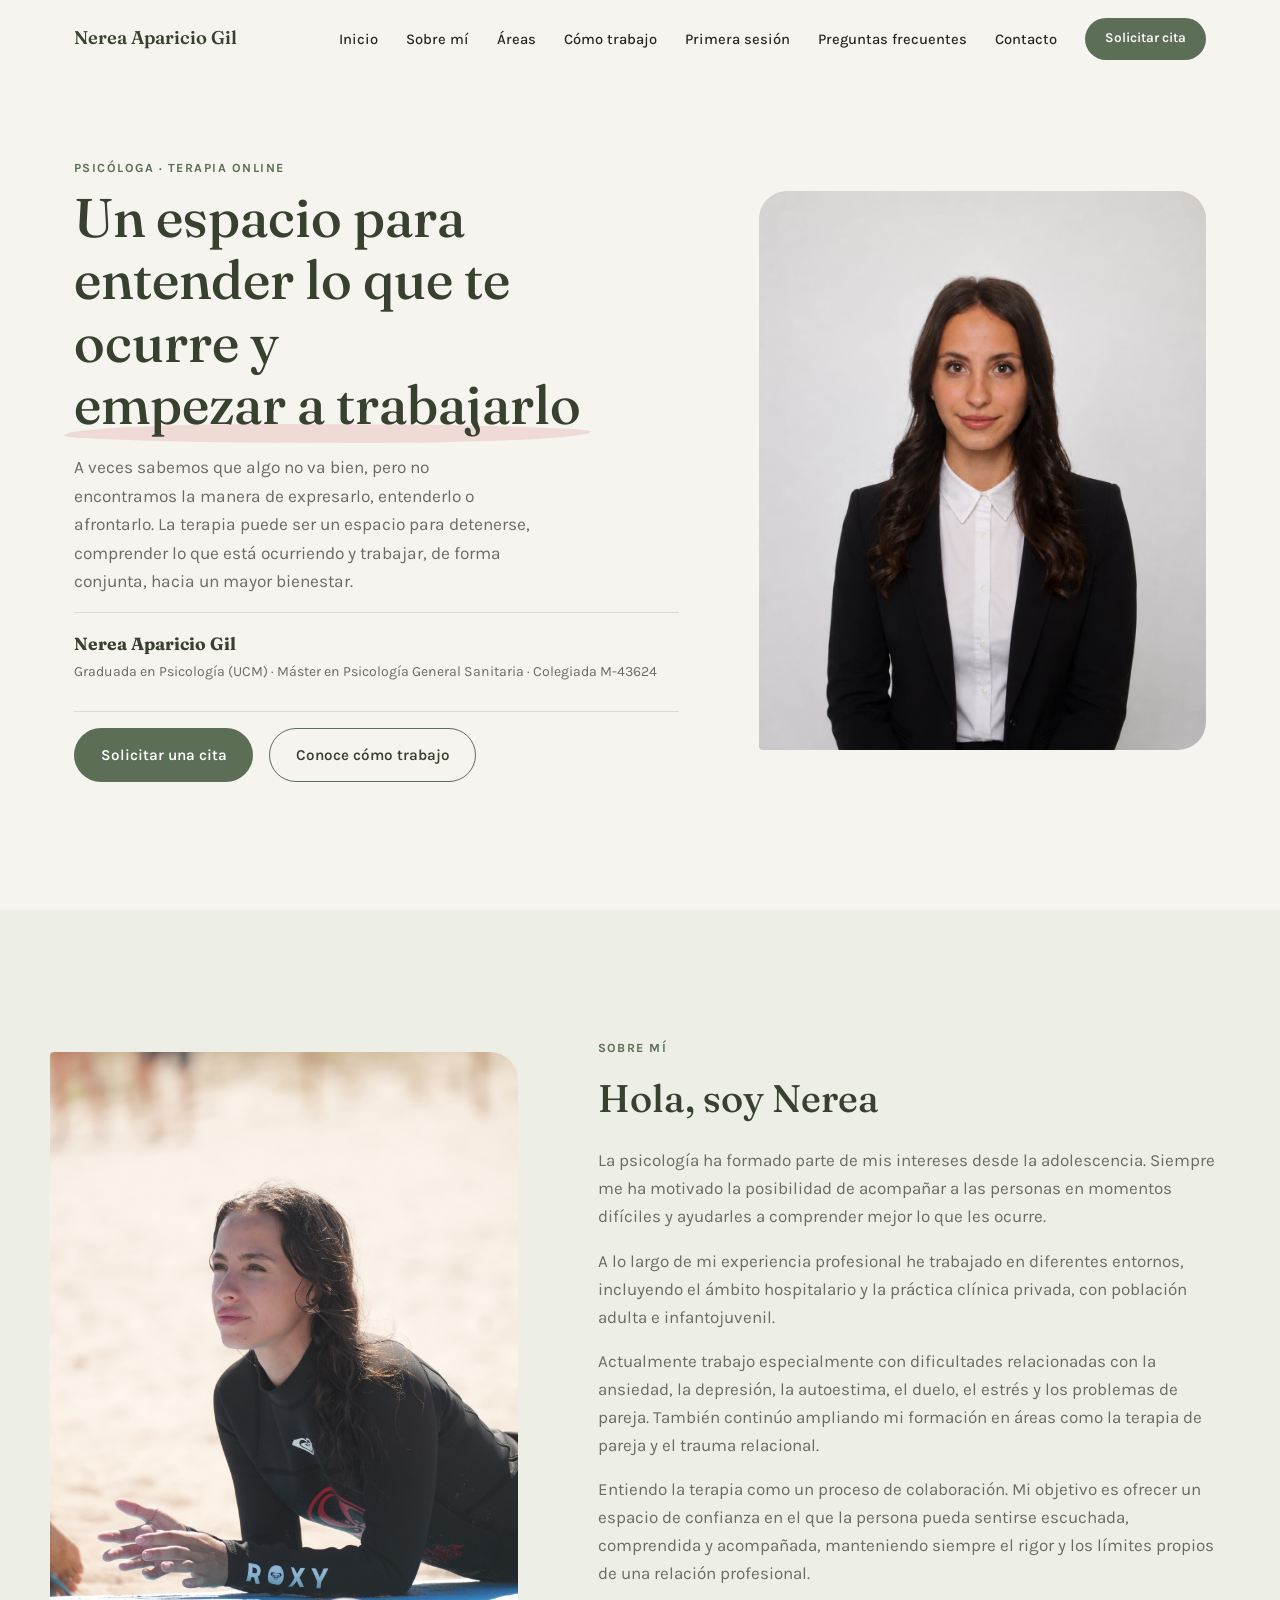
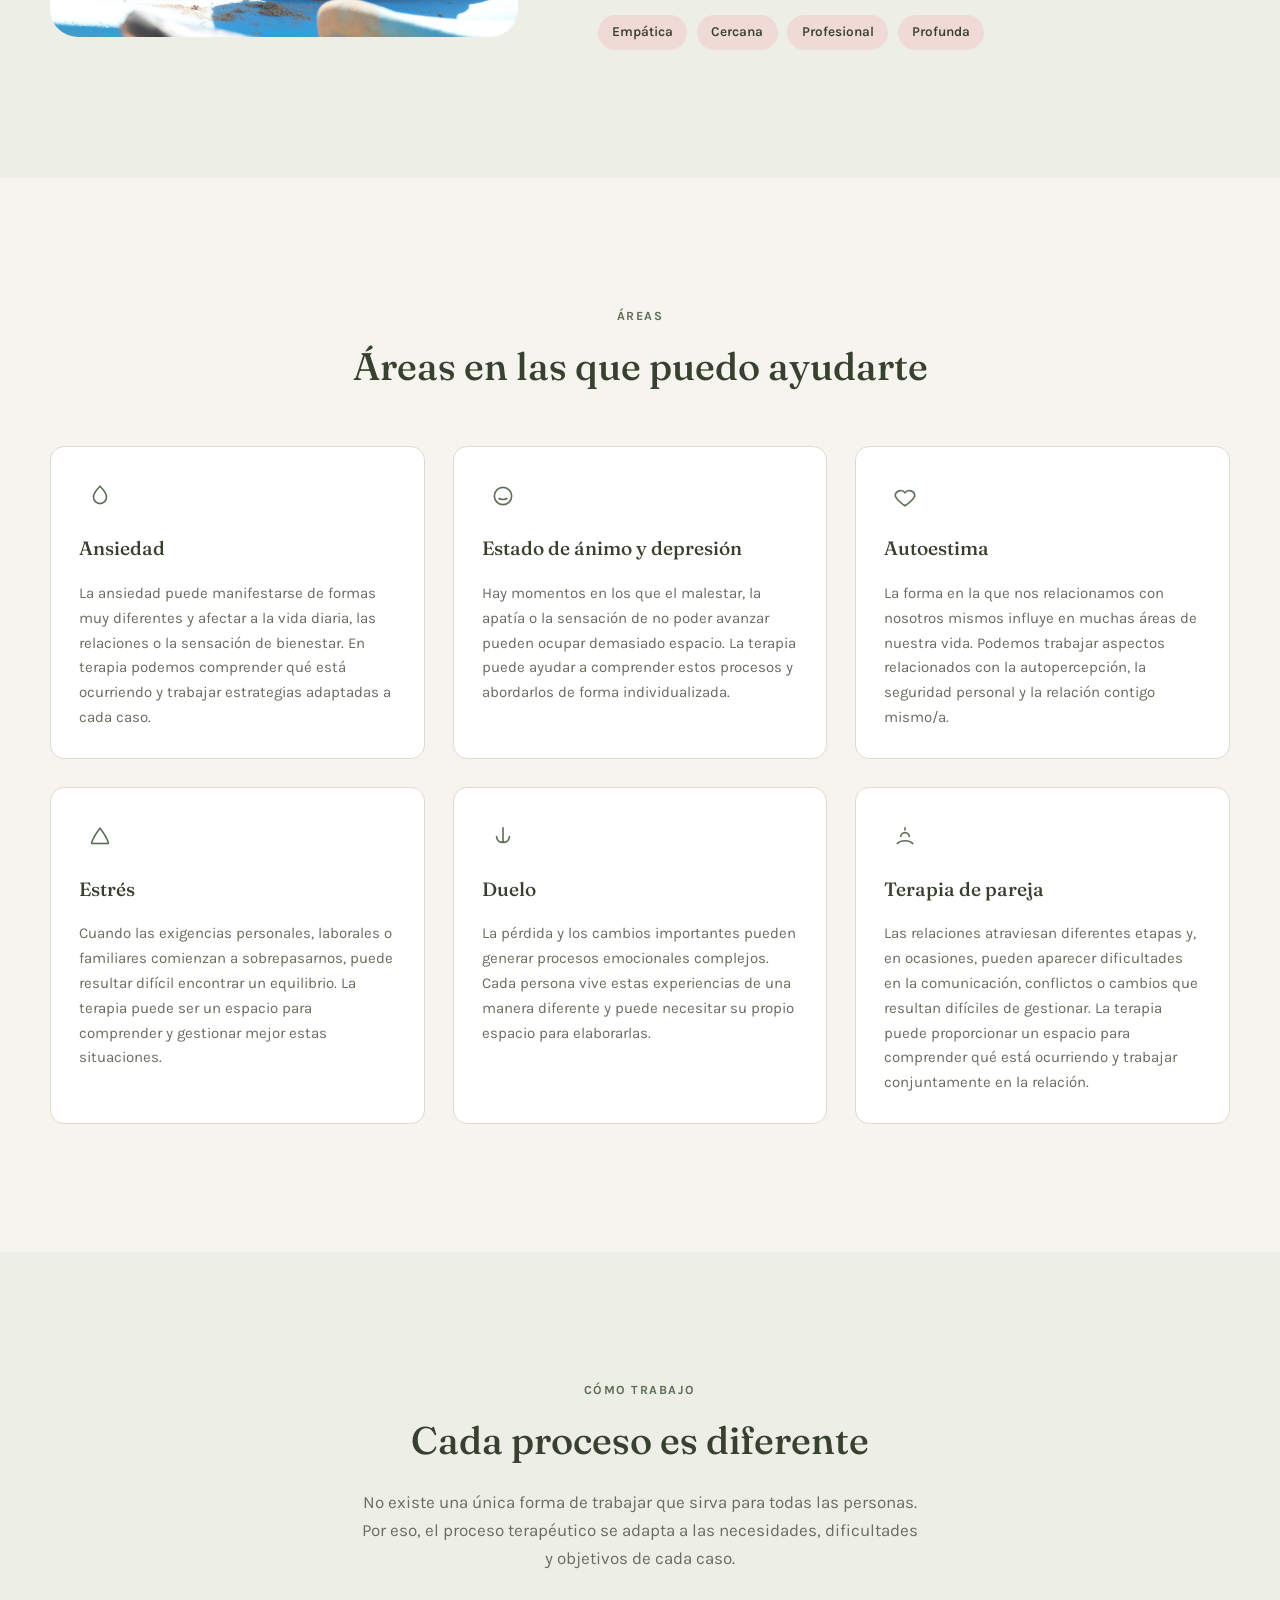
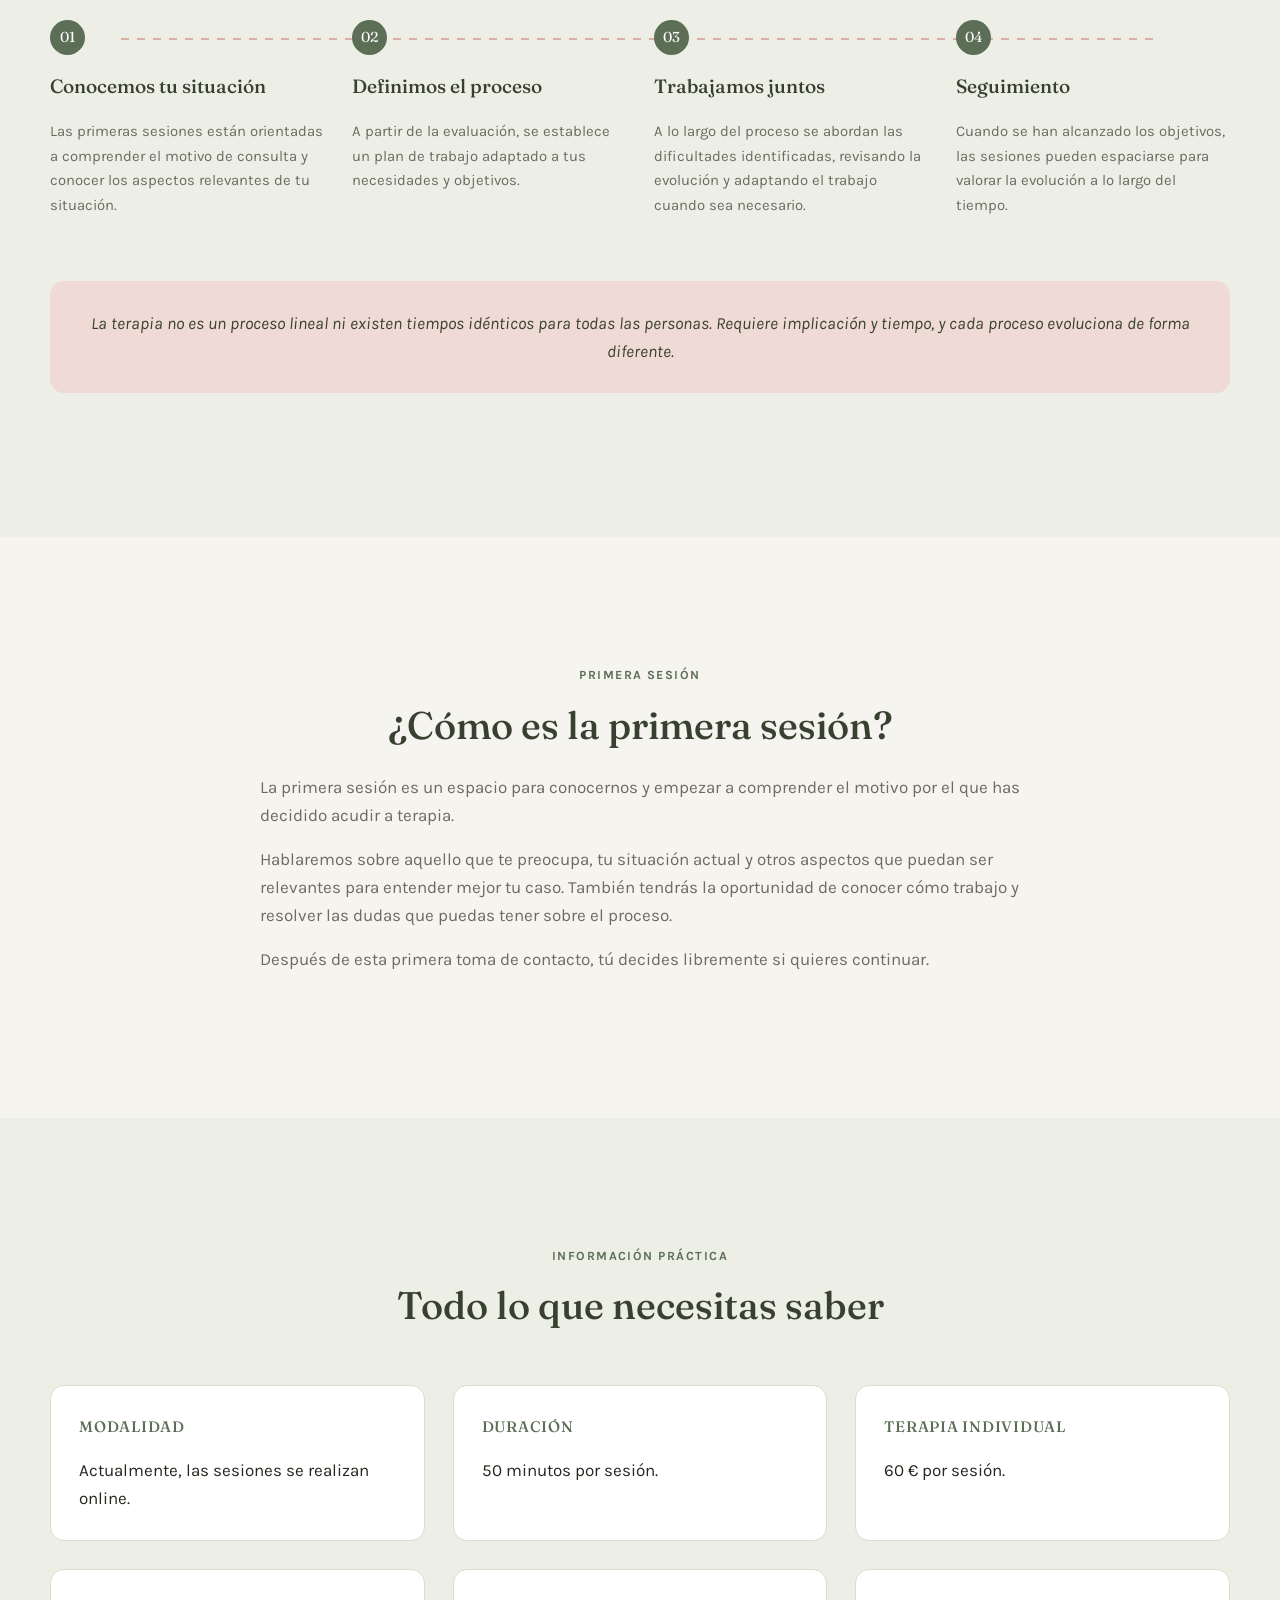
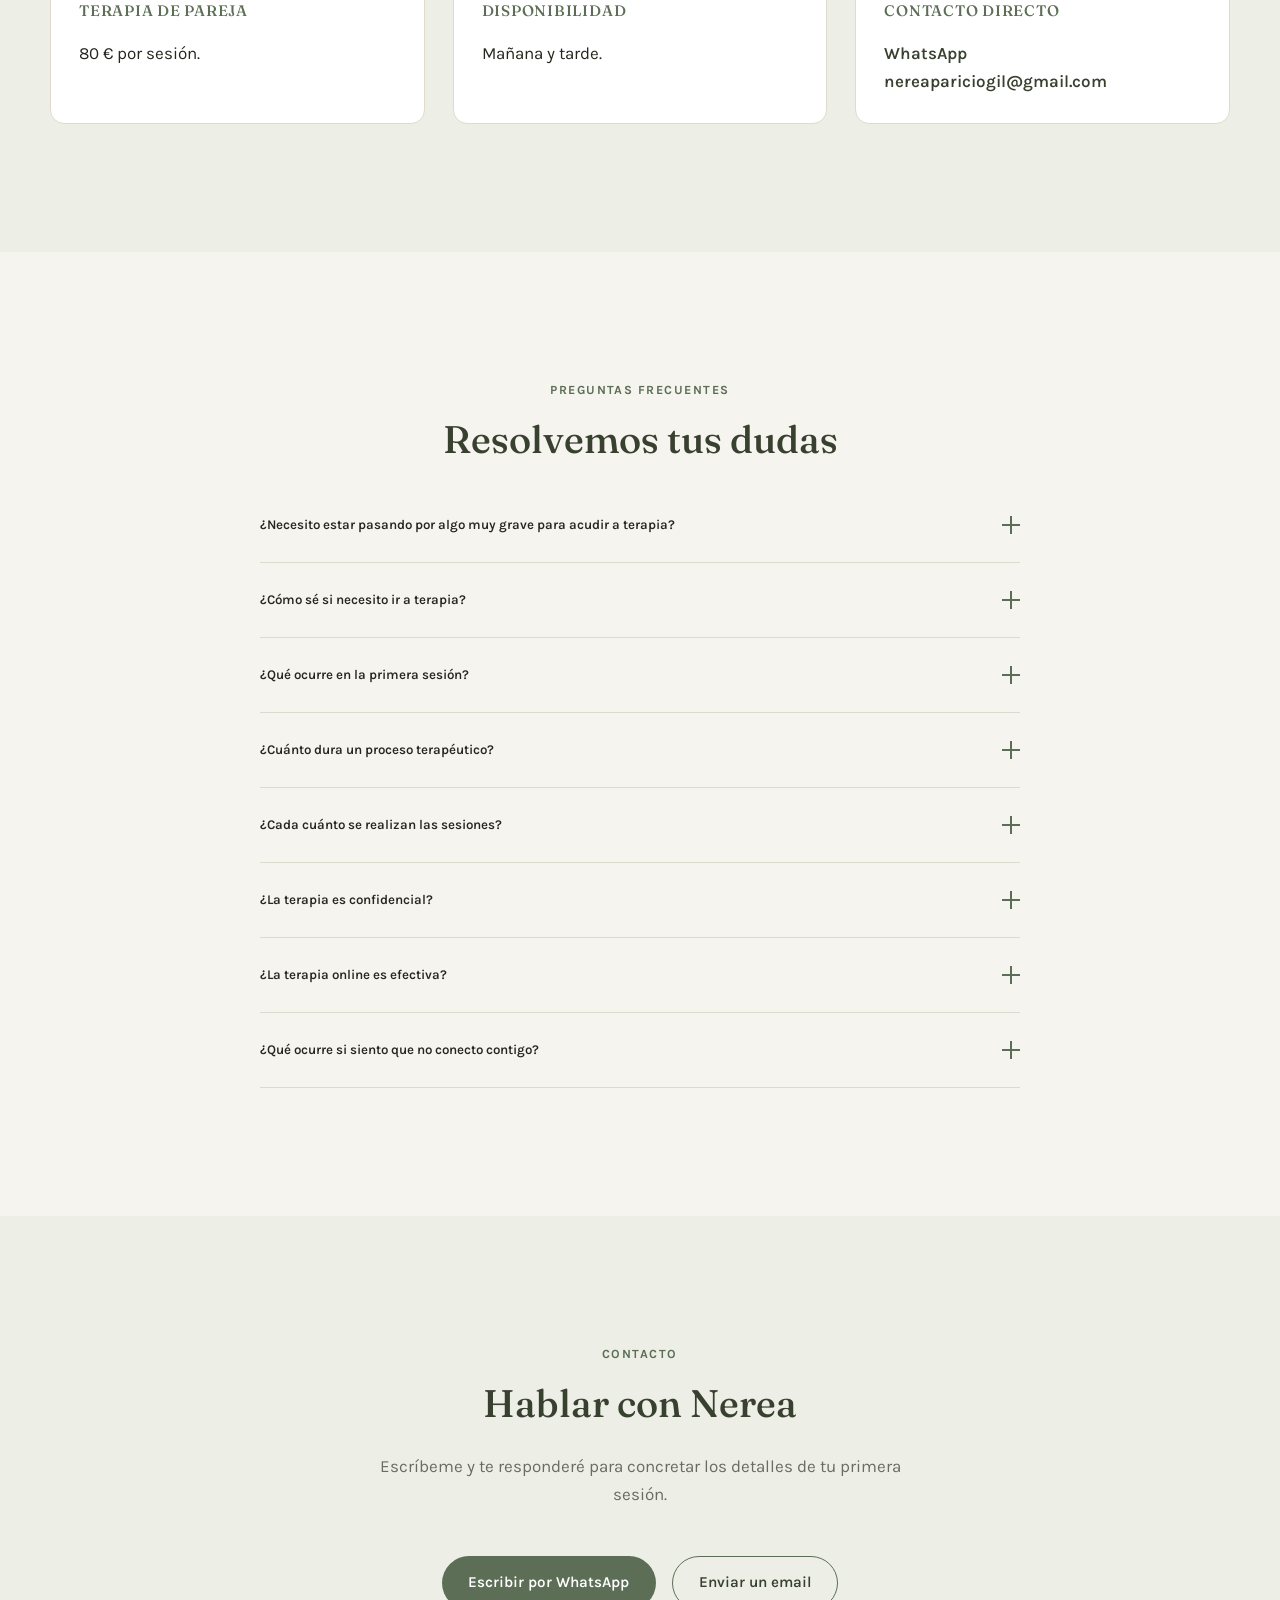
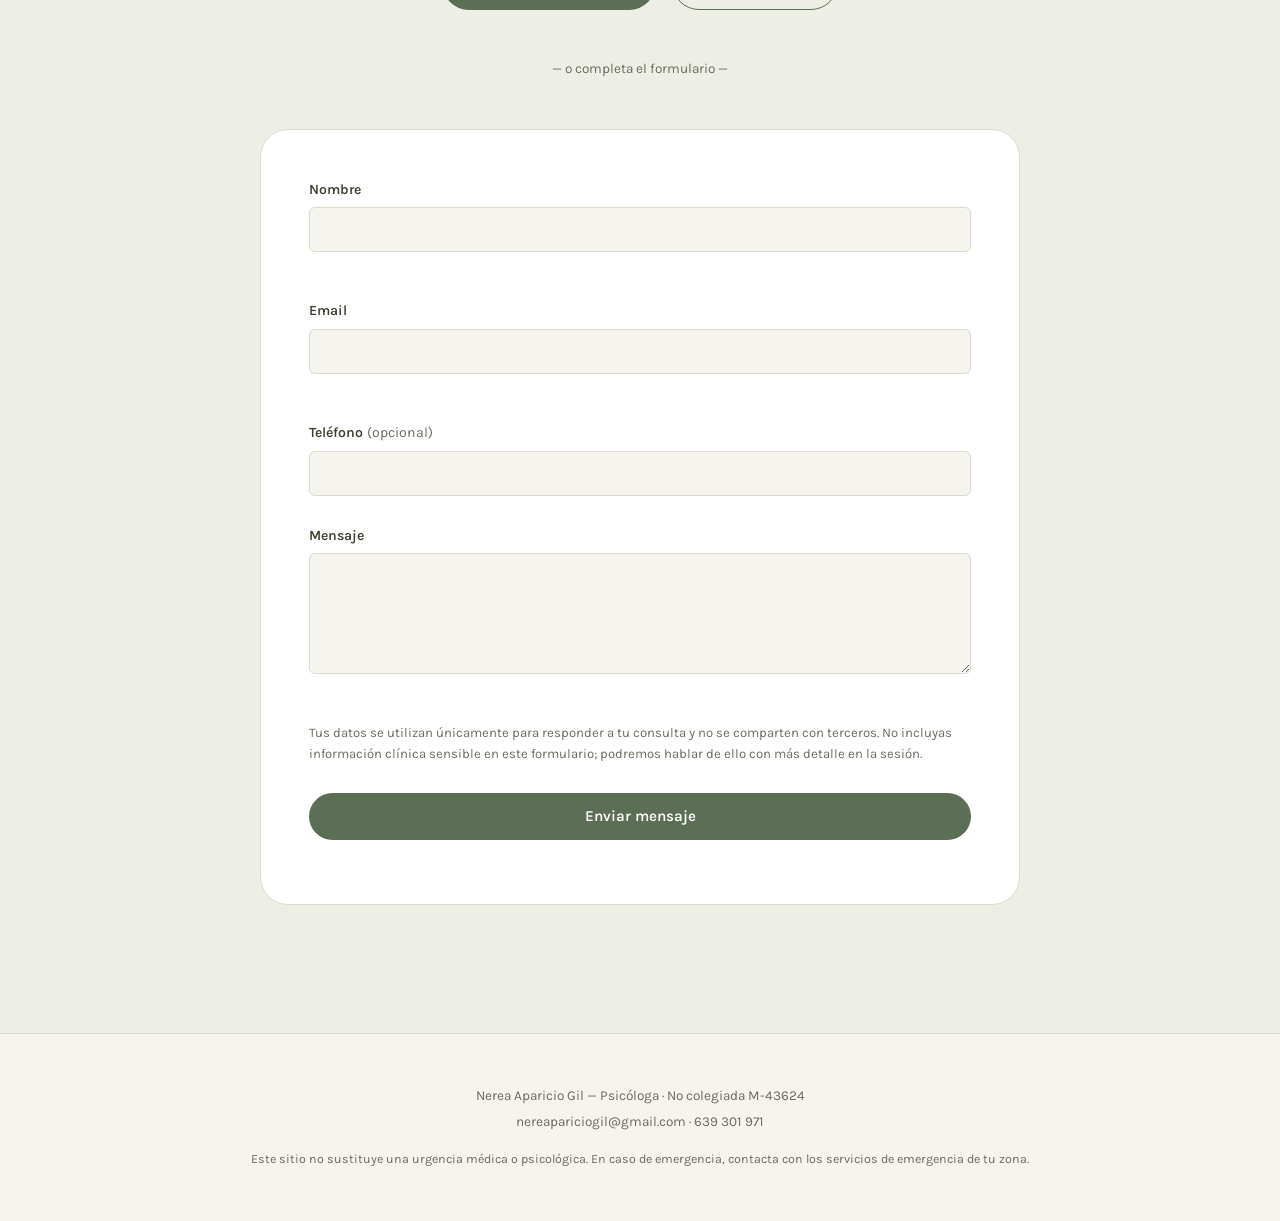
==== commit 895e7bdf: "Update index.html" ====
--- a/index.html
+++ b/index.html
@@ -82,7 +82,7 @@
 
       <div class="hero__identity">
         <strong>Nerea Aparicio Gil</strong>
-        <span>Graduada en Psicología (UCM) · Máster en Psicología General Sanitaria · Nº colegiada M-43624</span>
+        <span>Graduada en Psicología (UCM) · Máster en Psicología General Sanitaria · Colegiada M-43624</span>
       </div>
 
       <div class="hero__ctas">
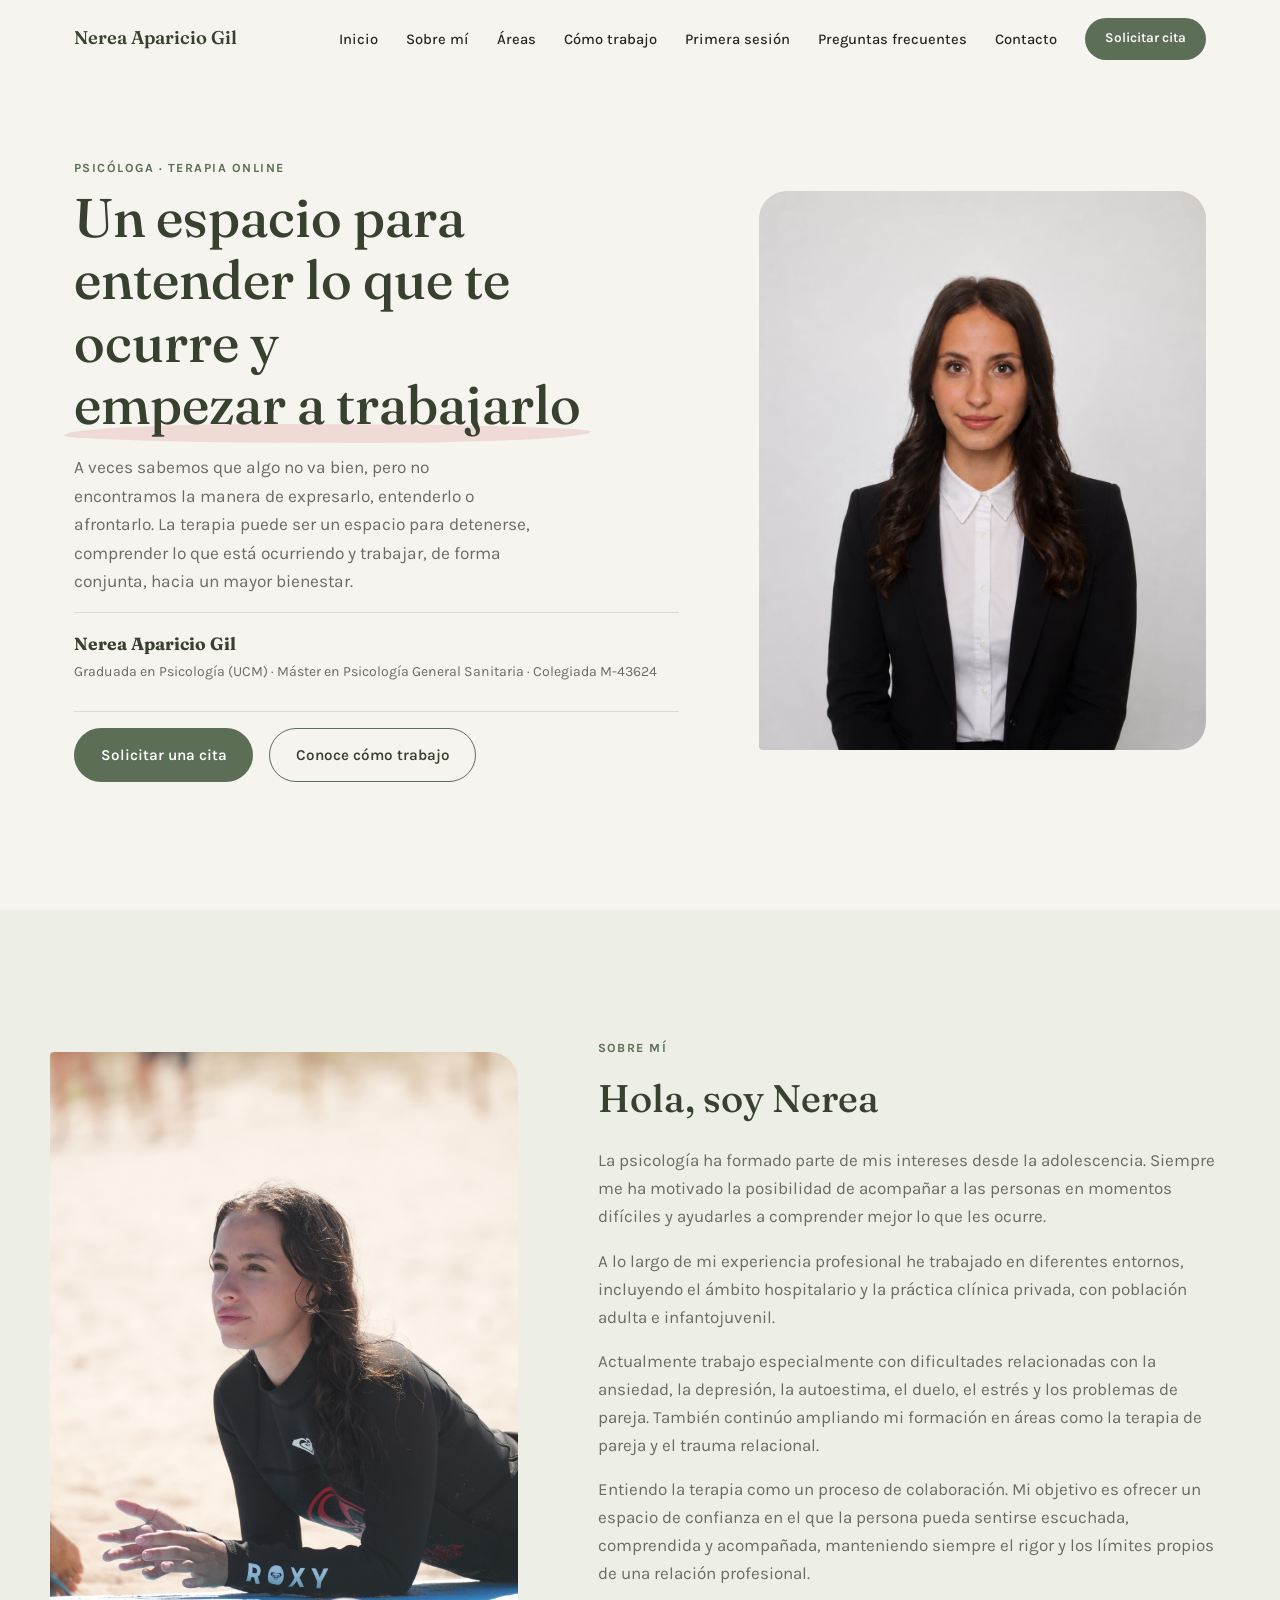
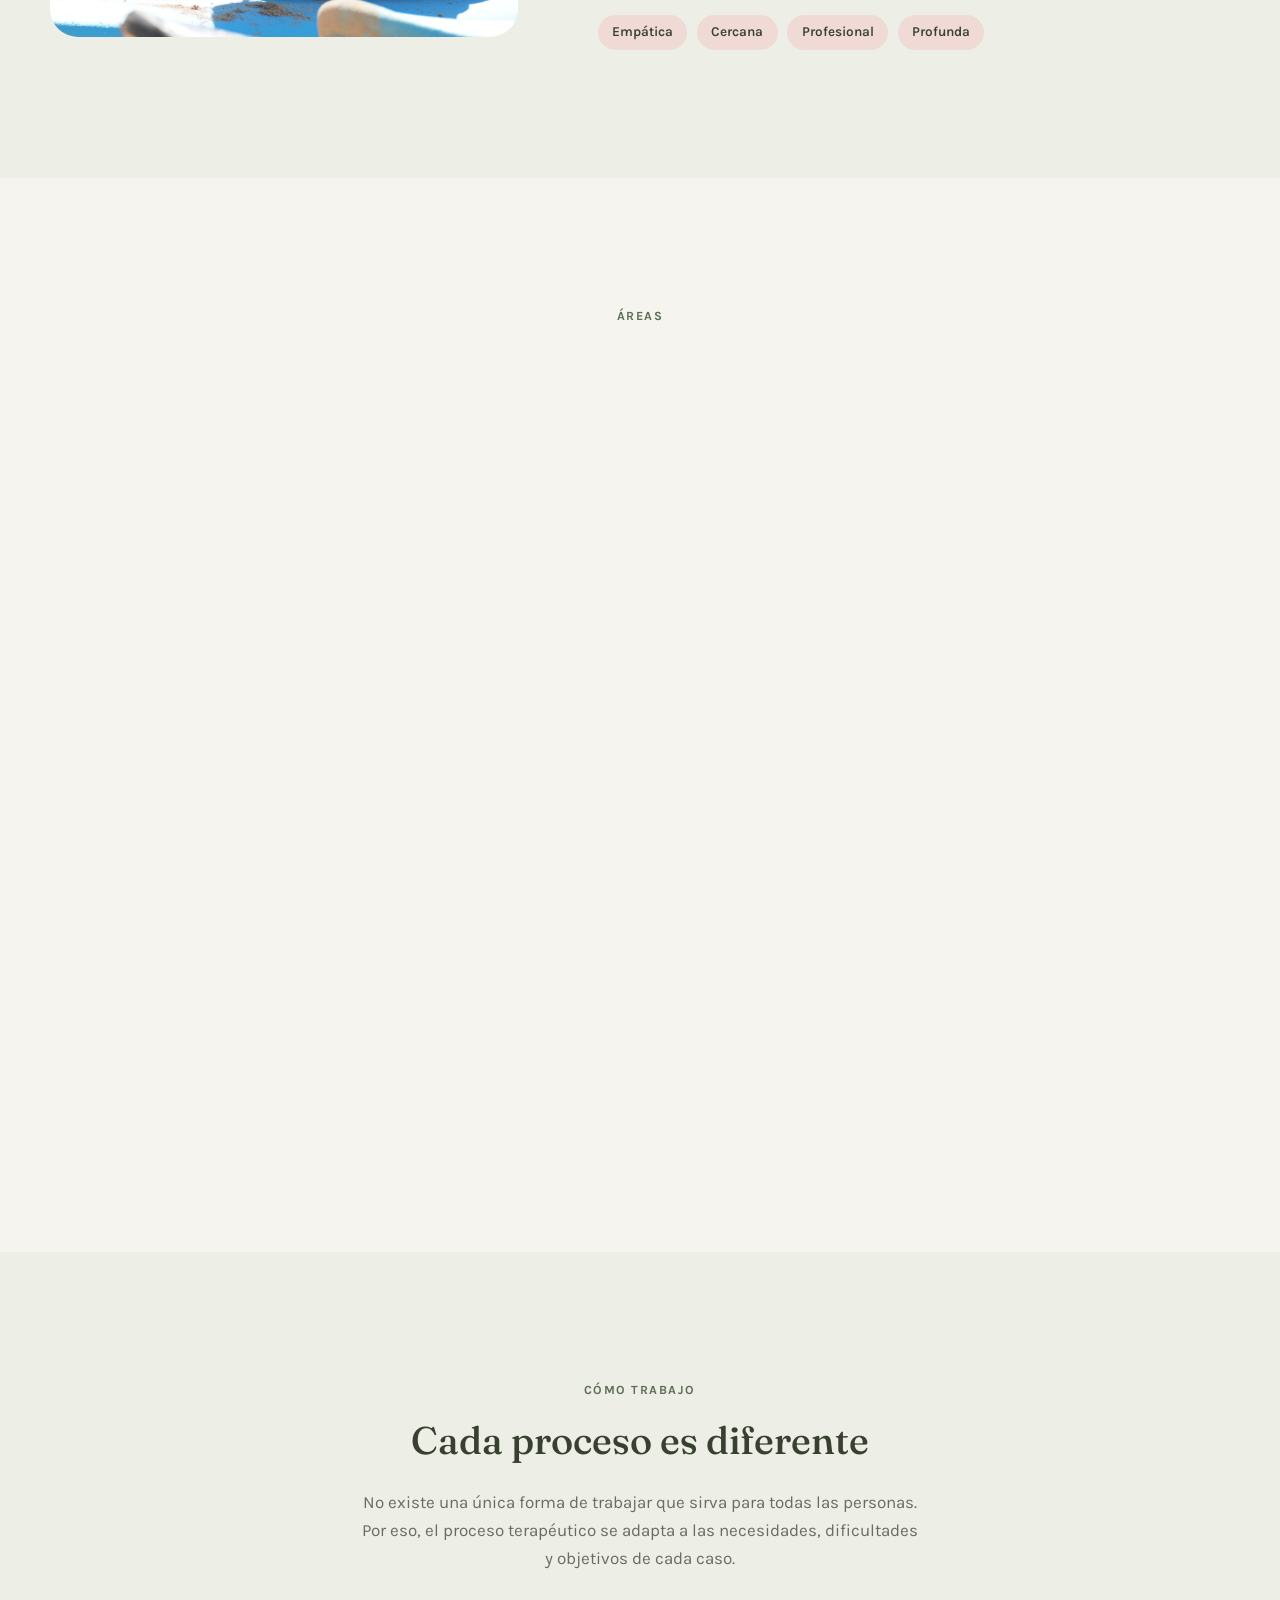
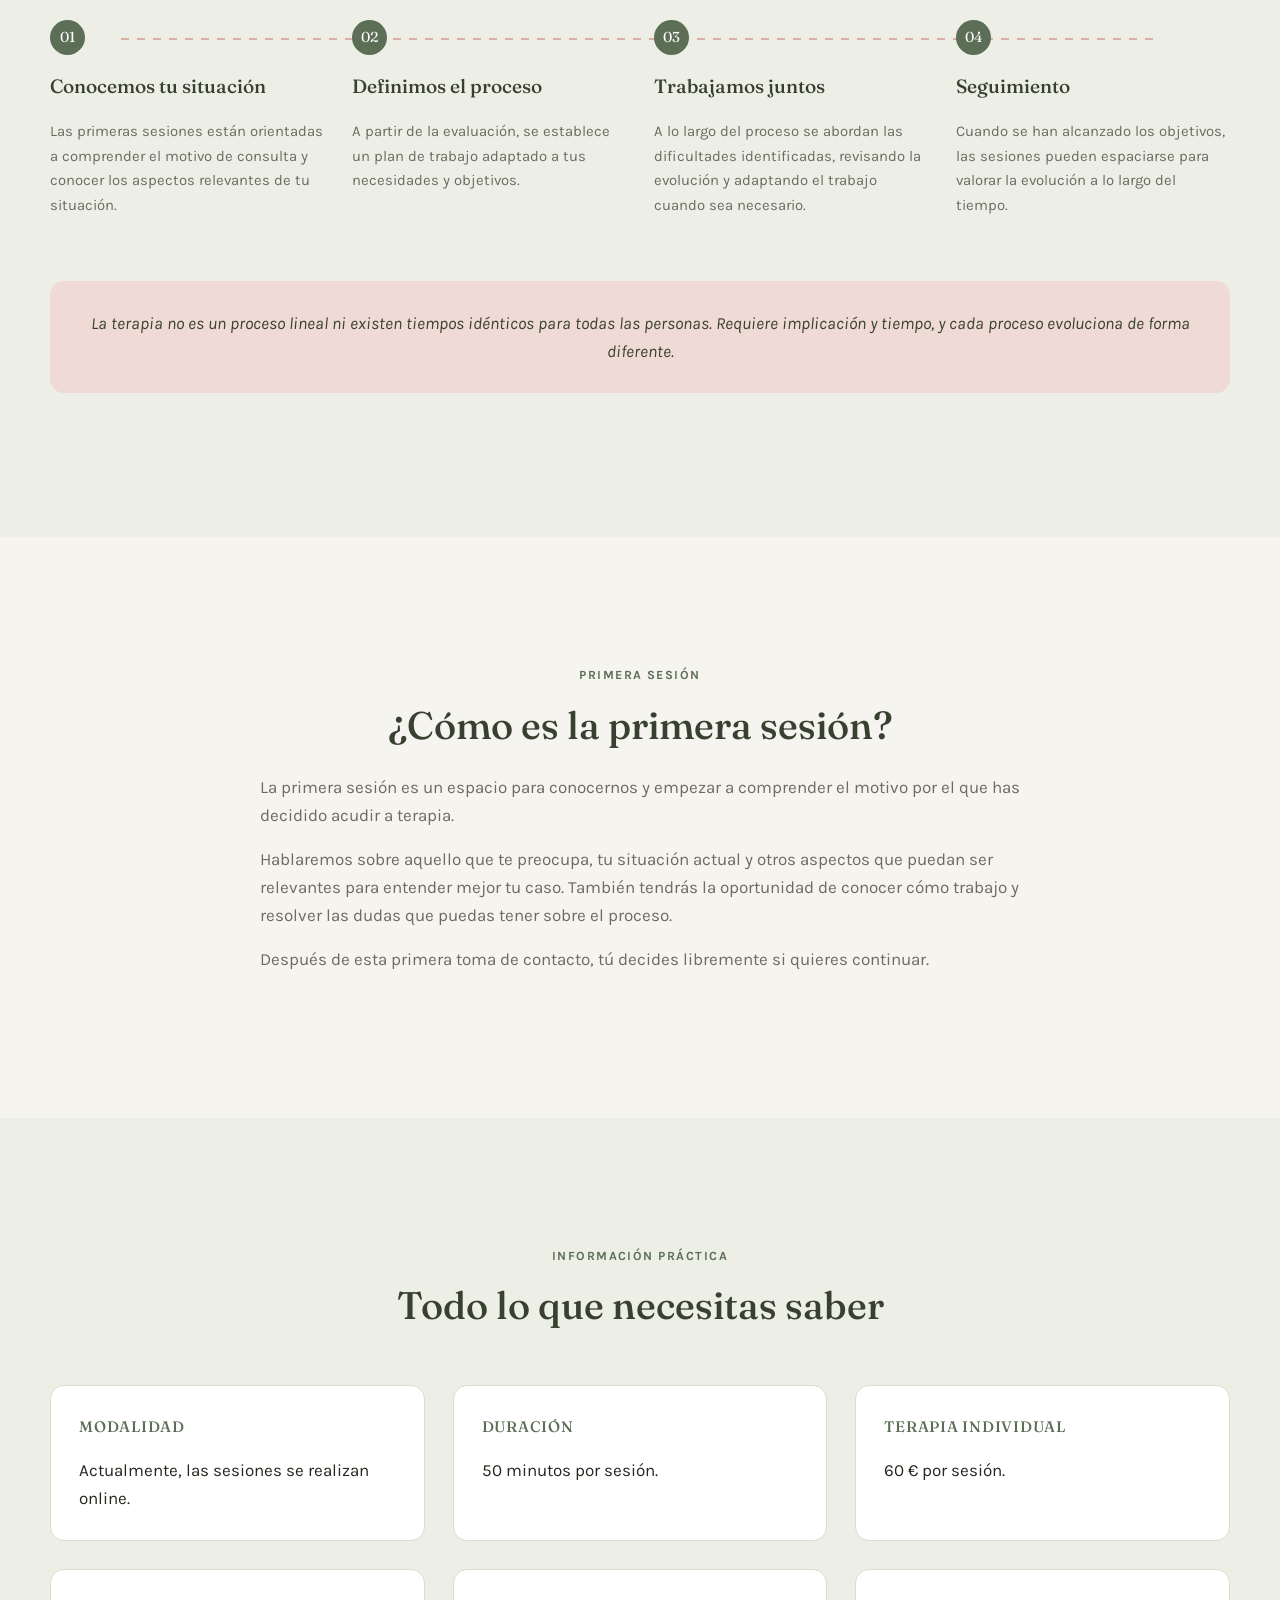
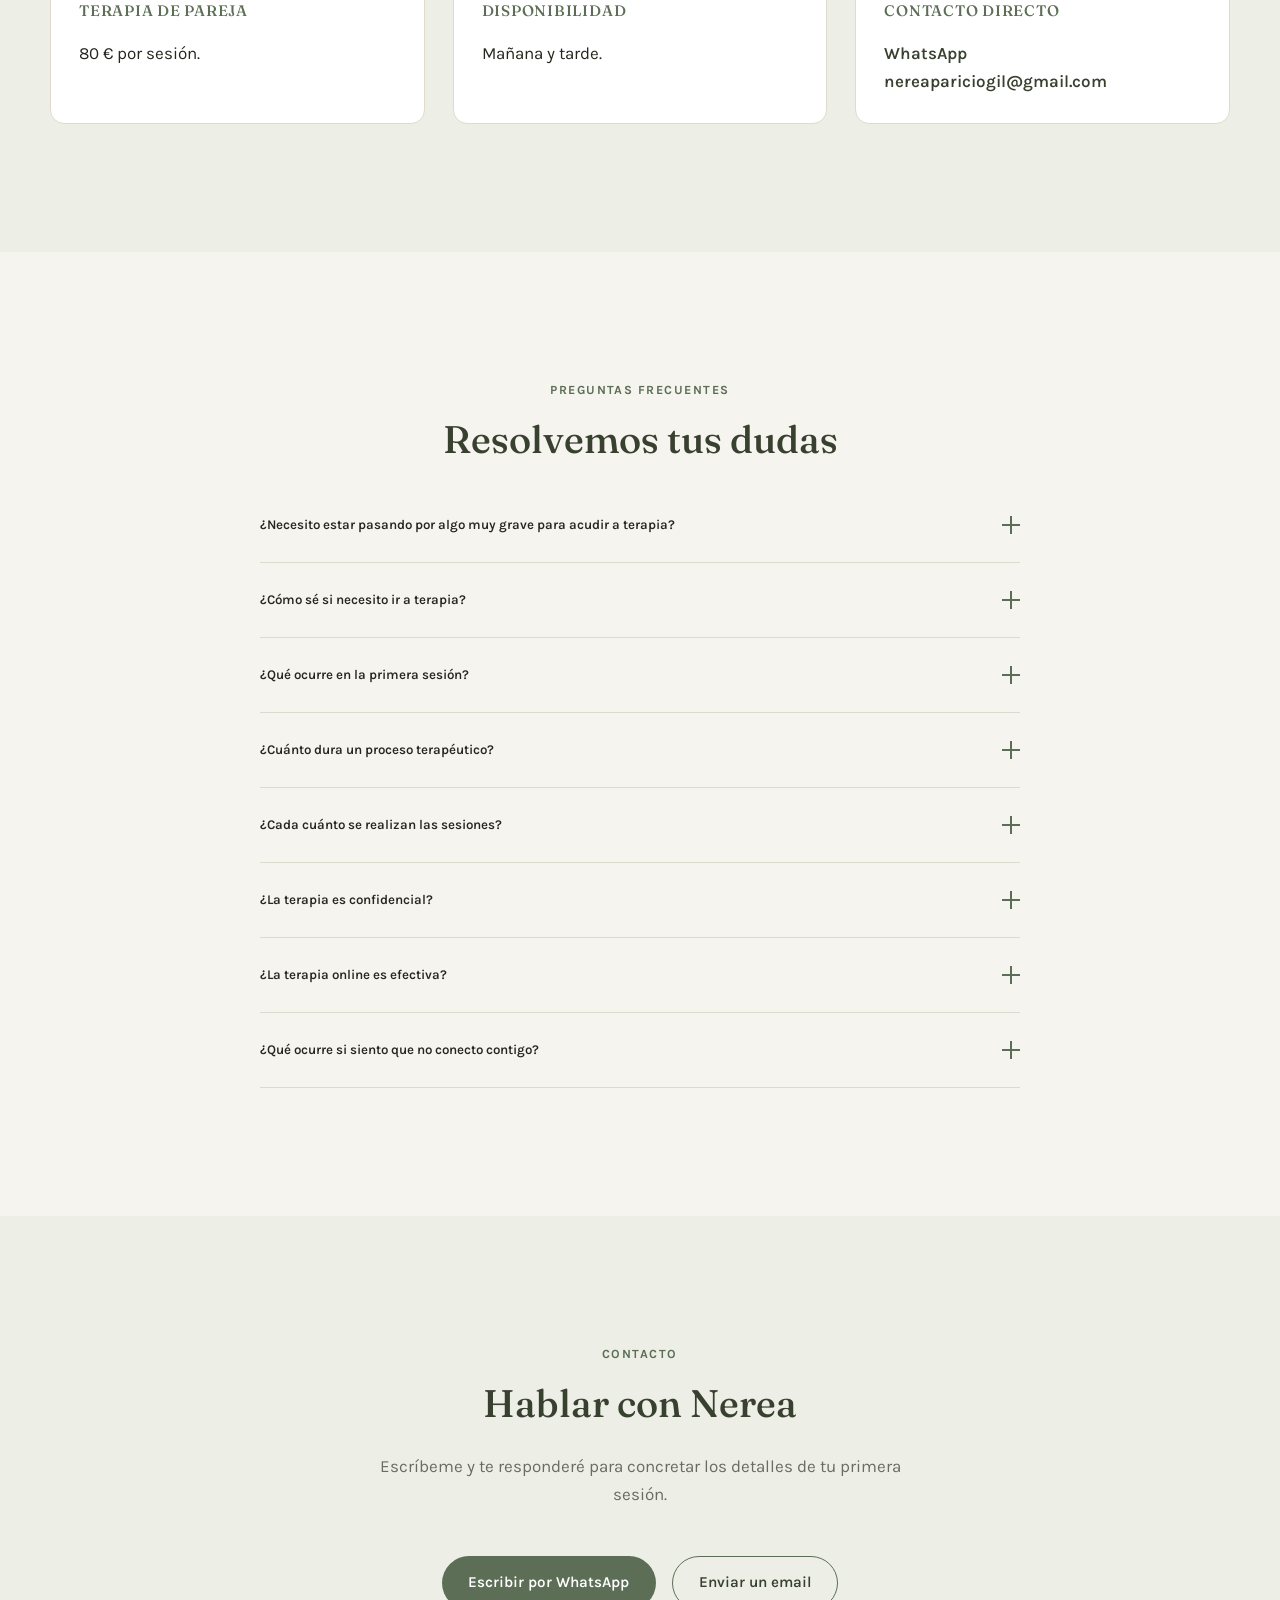
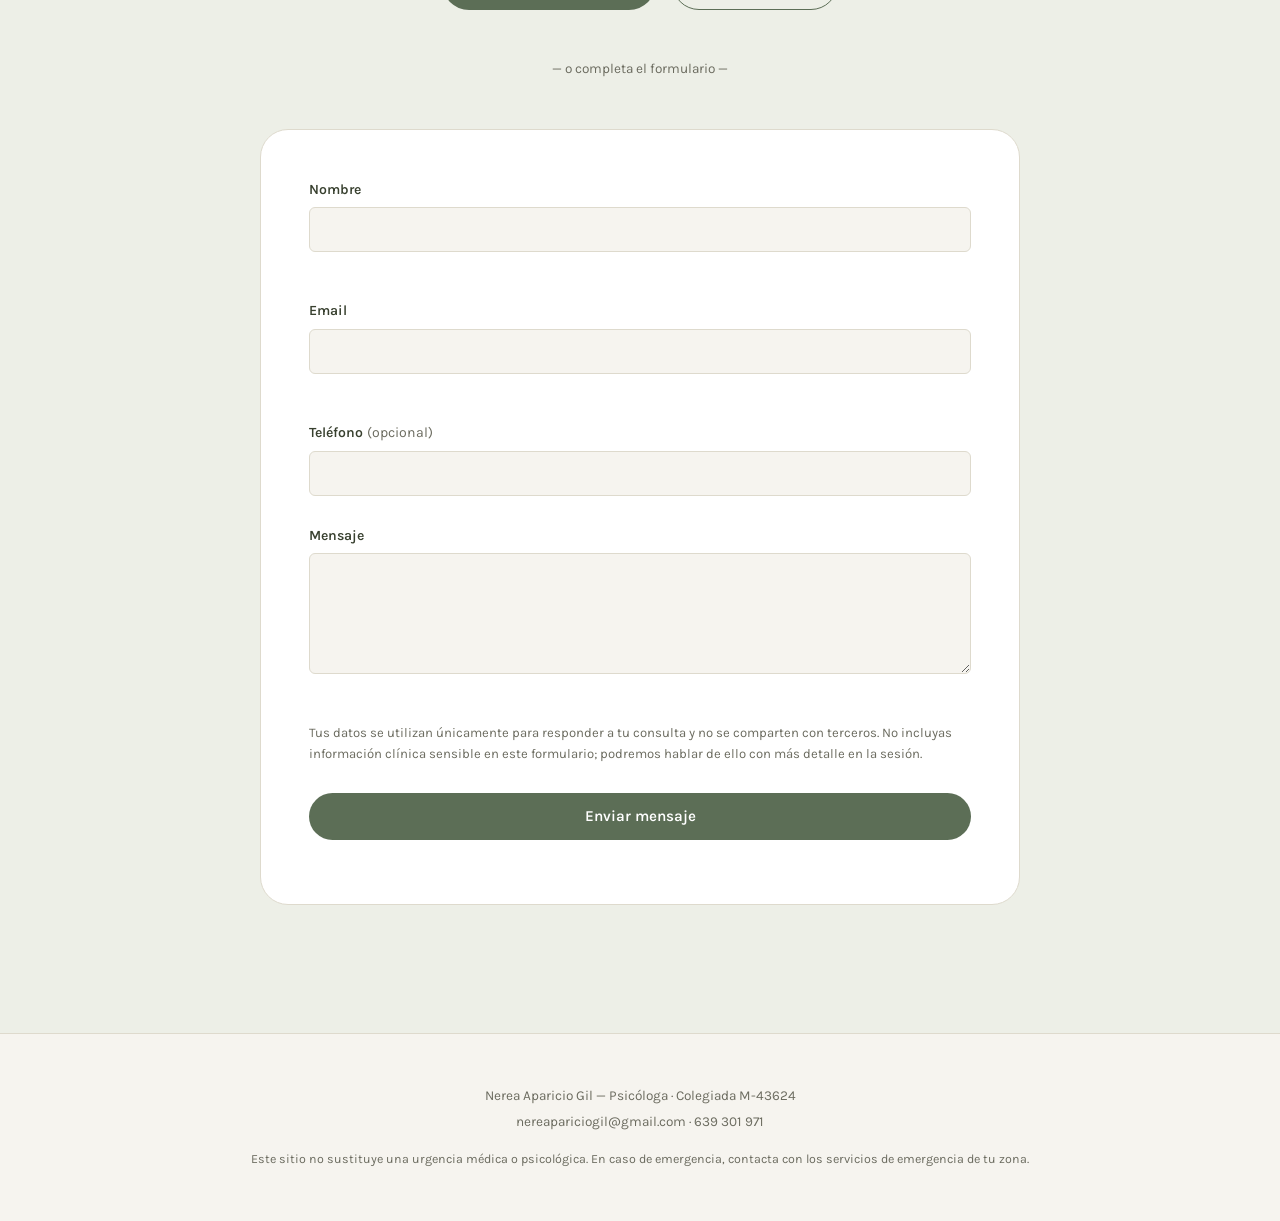
==== commit 3a9e1161: "Update index.html" ====
--- a/index.html
+++ b/index.html
@@ -435,7 +435,7 @@
 
 <footer class="footer">
   <div class="footer__inner">
-    <p>Nerea Aparicio Gil — Psicóloga · Nº colegiada M-43624</p>
+    <p>Nerea Aparicio Gil — Psicóloga · Colegiada M-43624</p>
     <p><a href="mailto:nereapariciogil@gmail.com">nereapariciogil@gmail.com</a> · <a href="https://wa.me/34639301971" target="_blank" rel="noopener">639 301 971</a></p>
     <p class="footer__legal">Este sitio no sustituye una urgencia médica o psicológica. En caso de emergencia, contacta con los servicios de emergencia de tu zona.</p>
   </div>
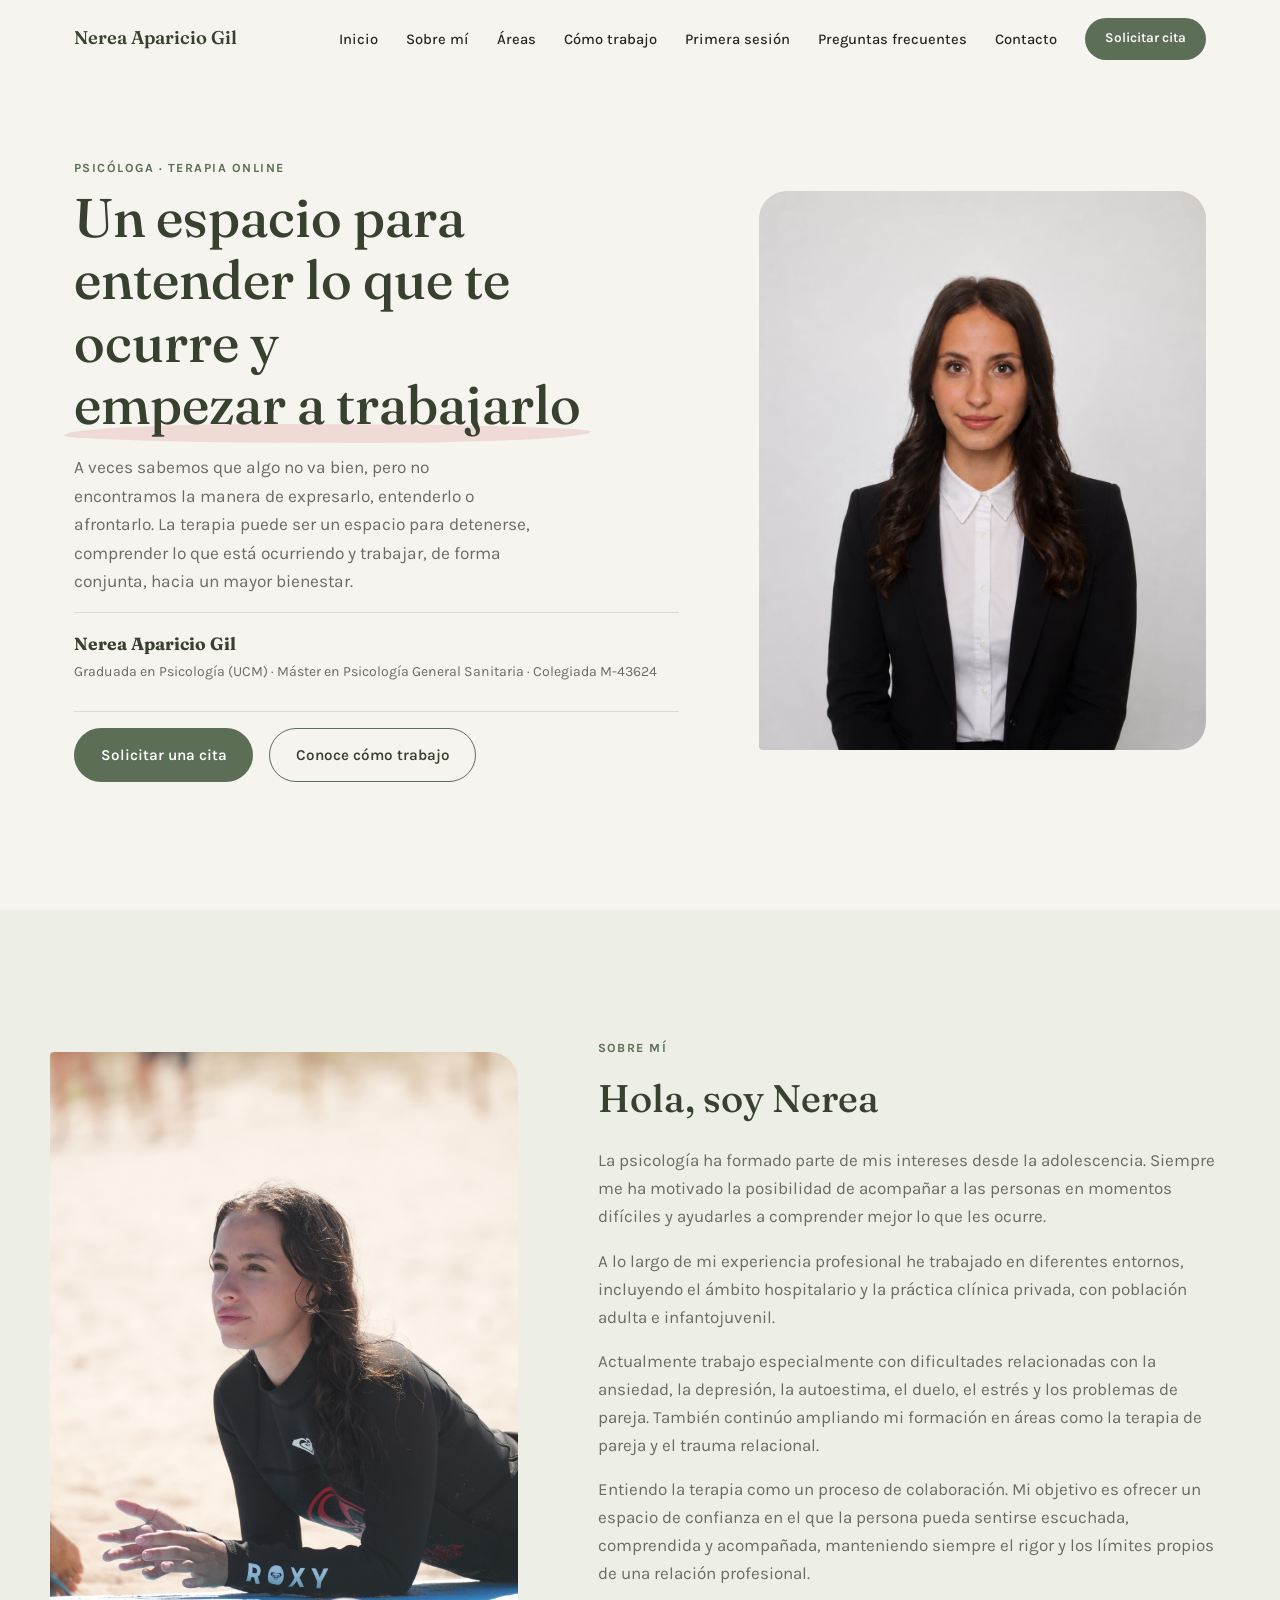
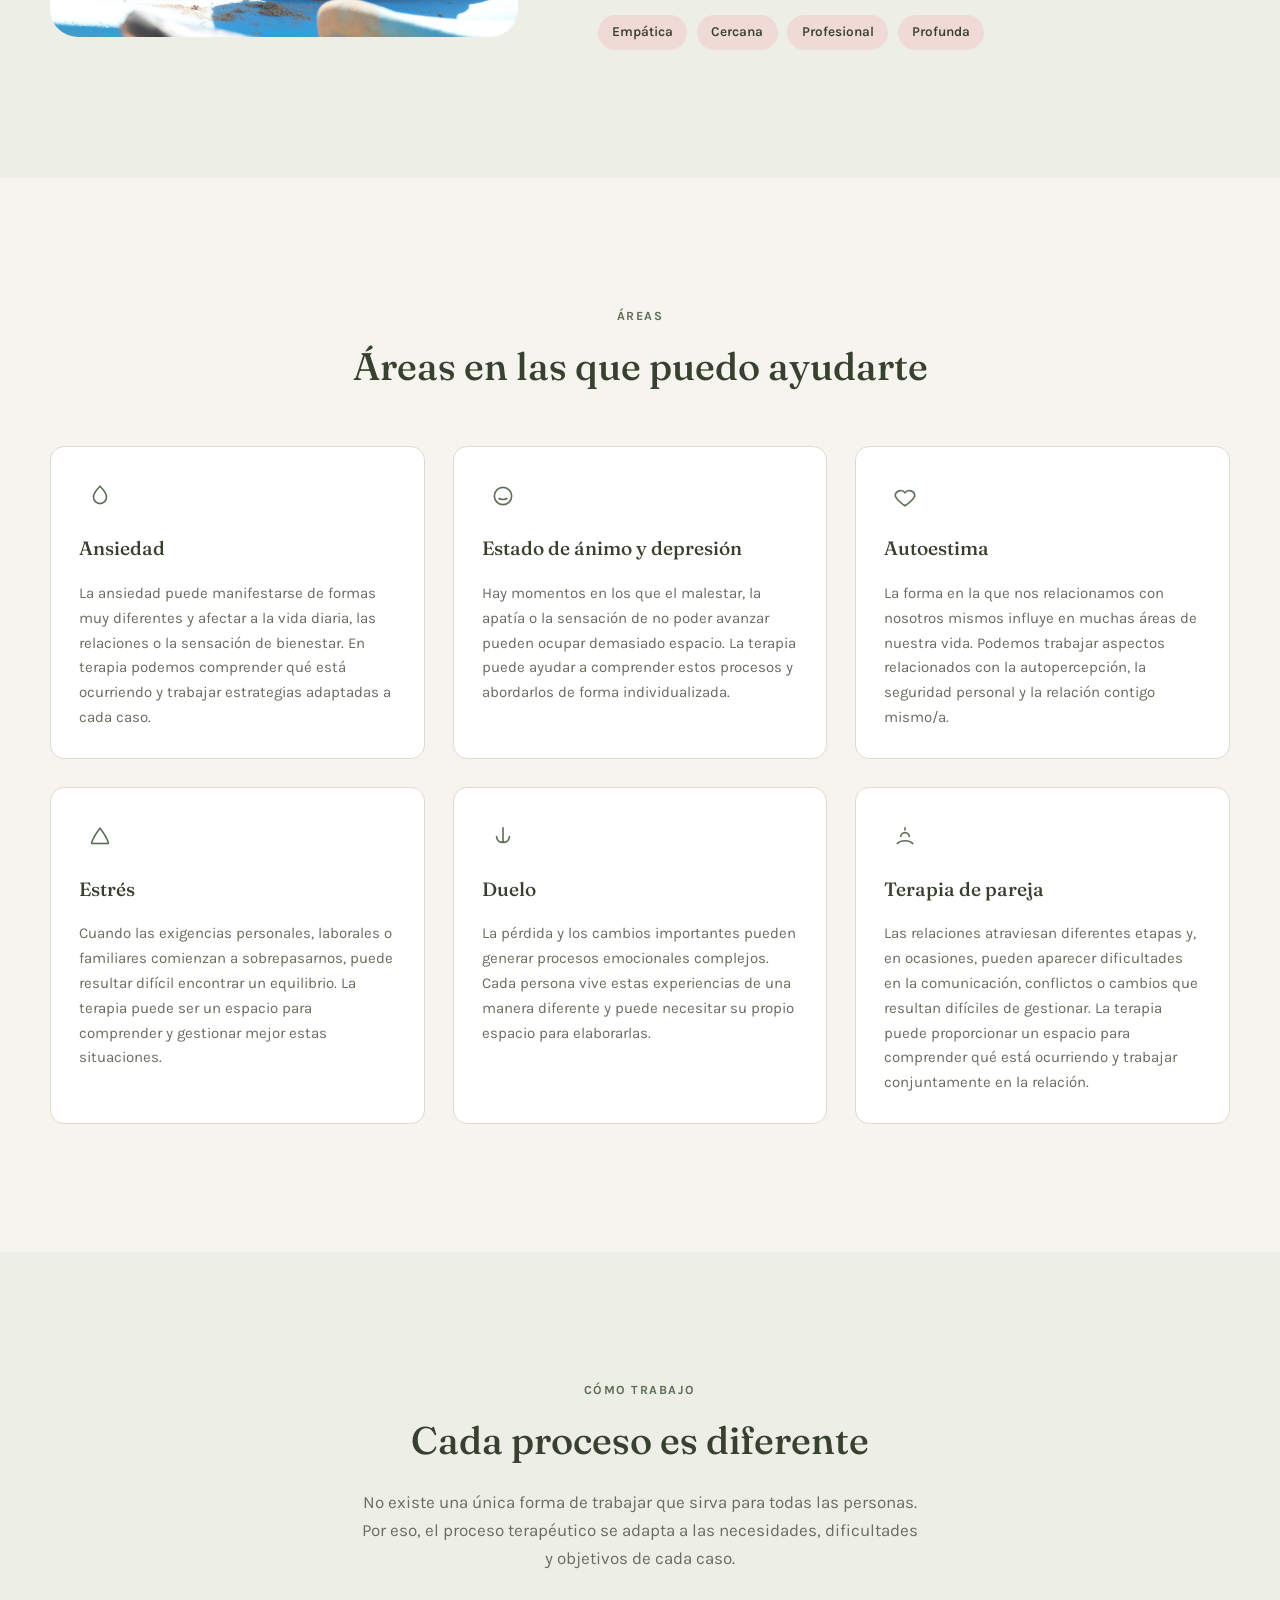
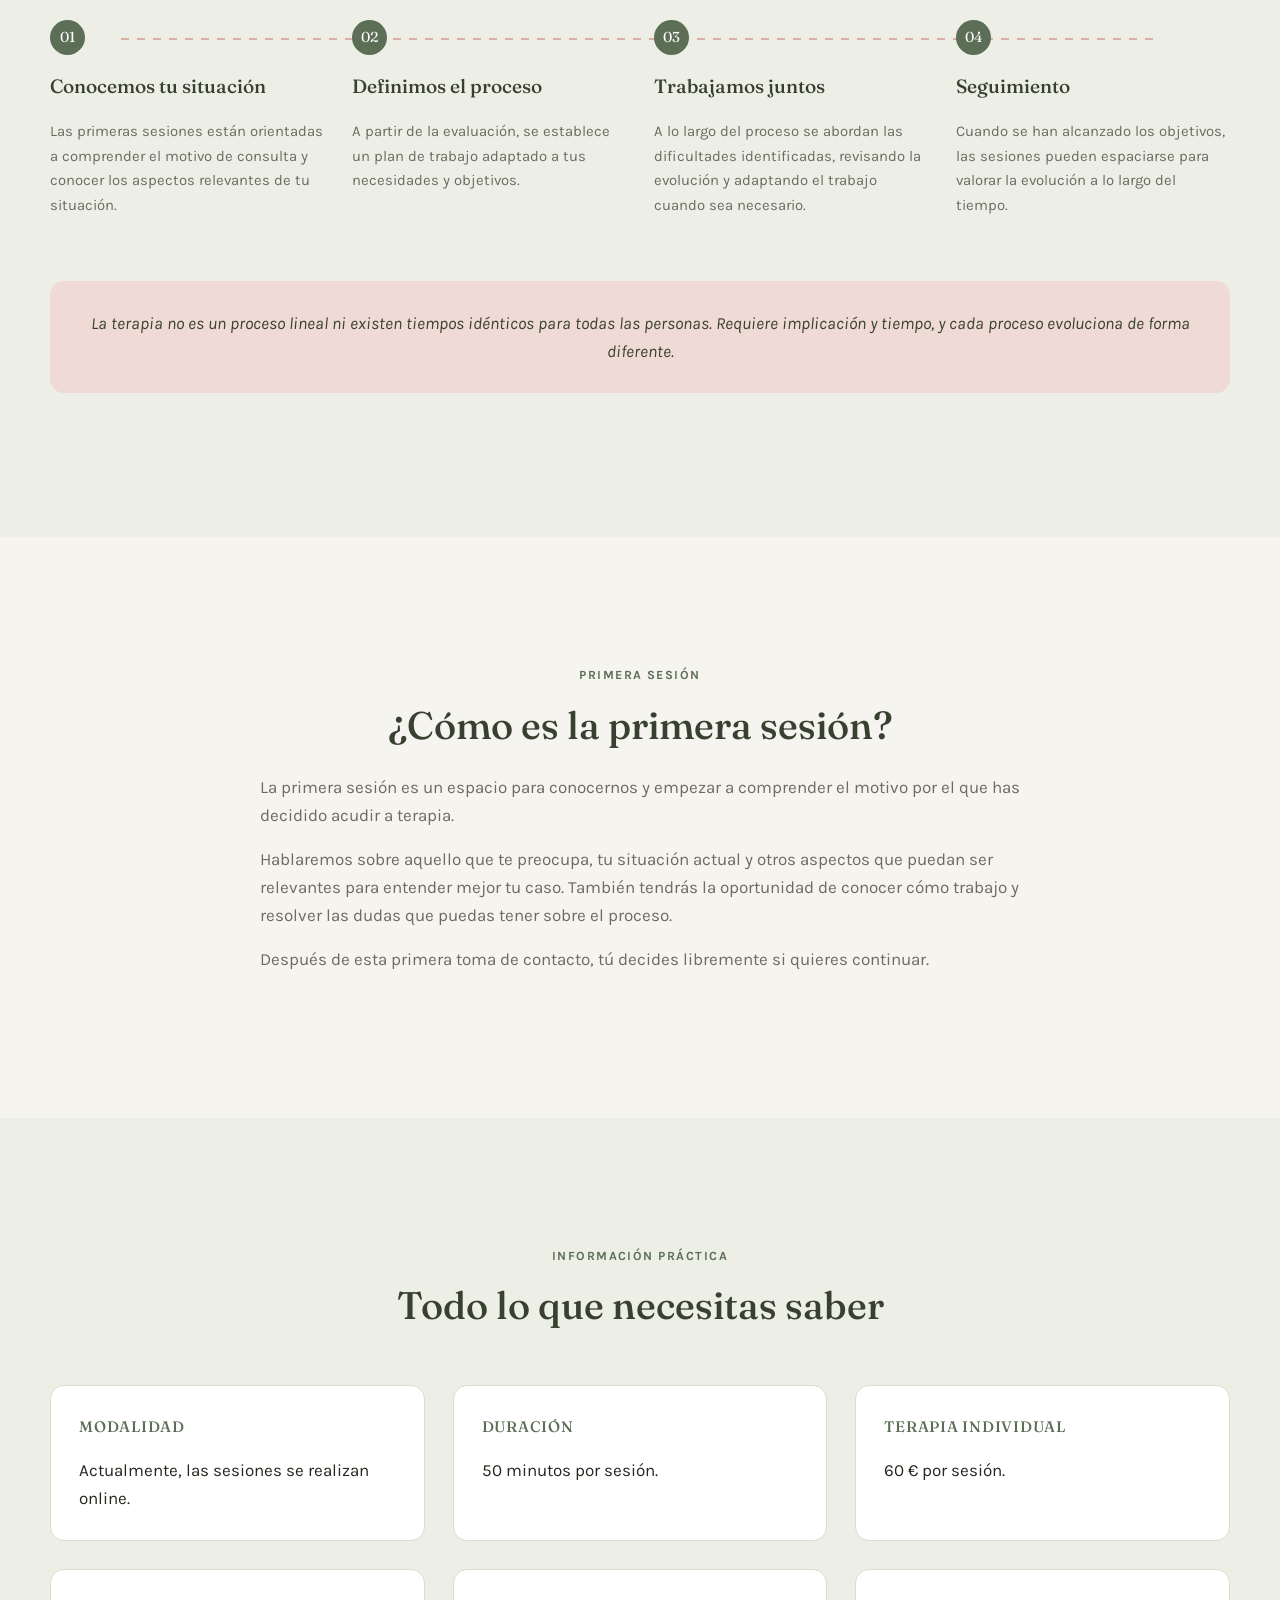
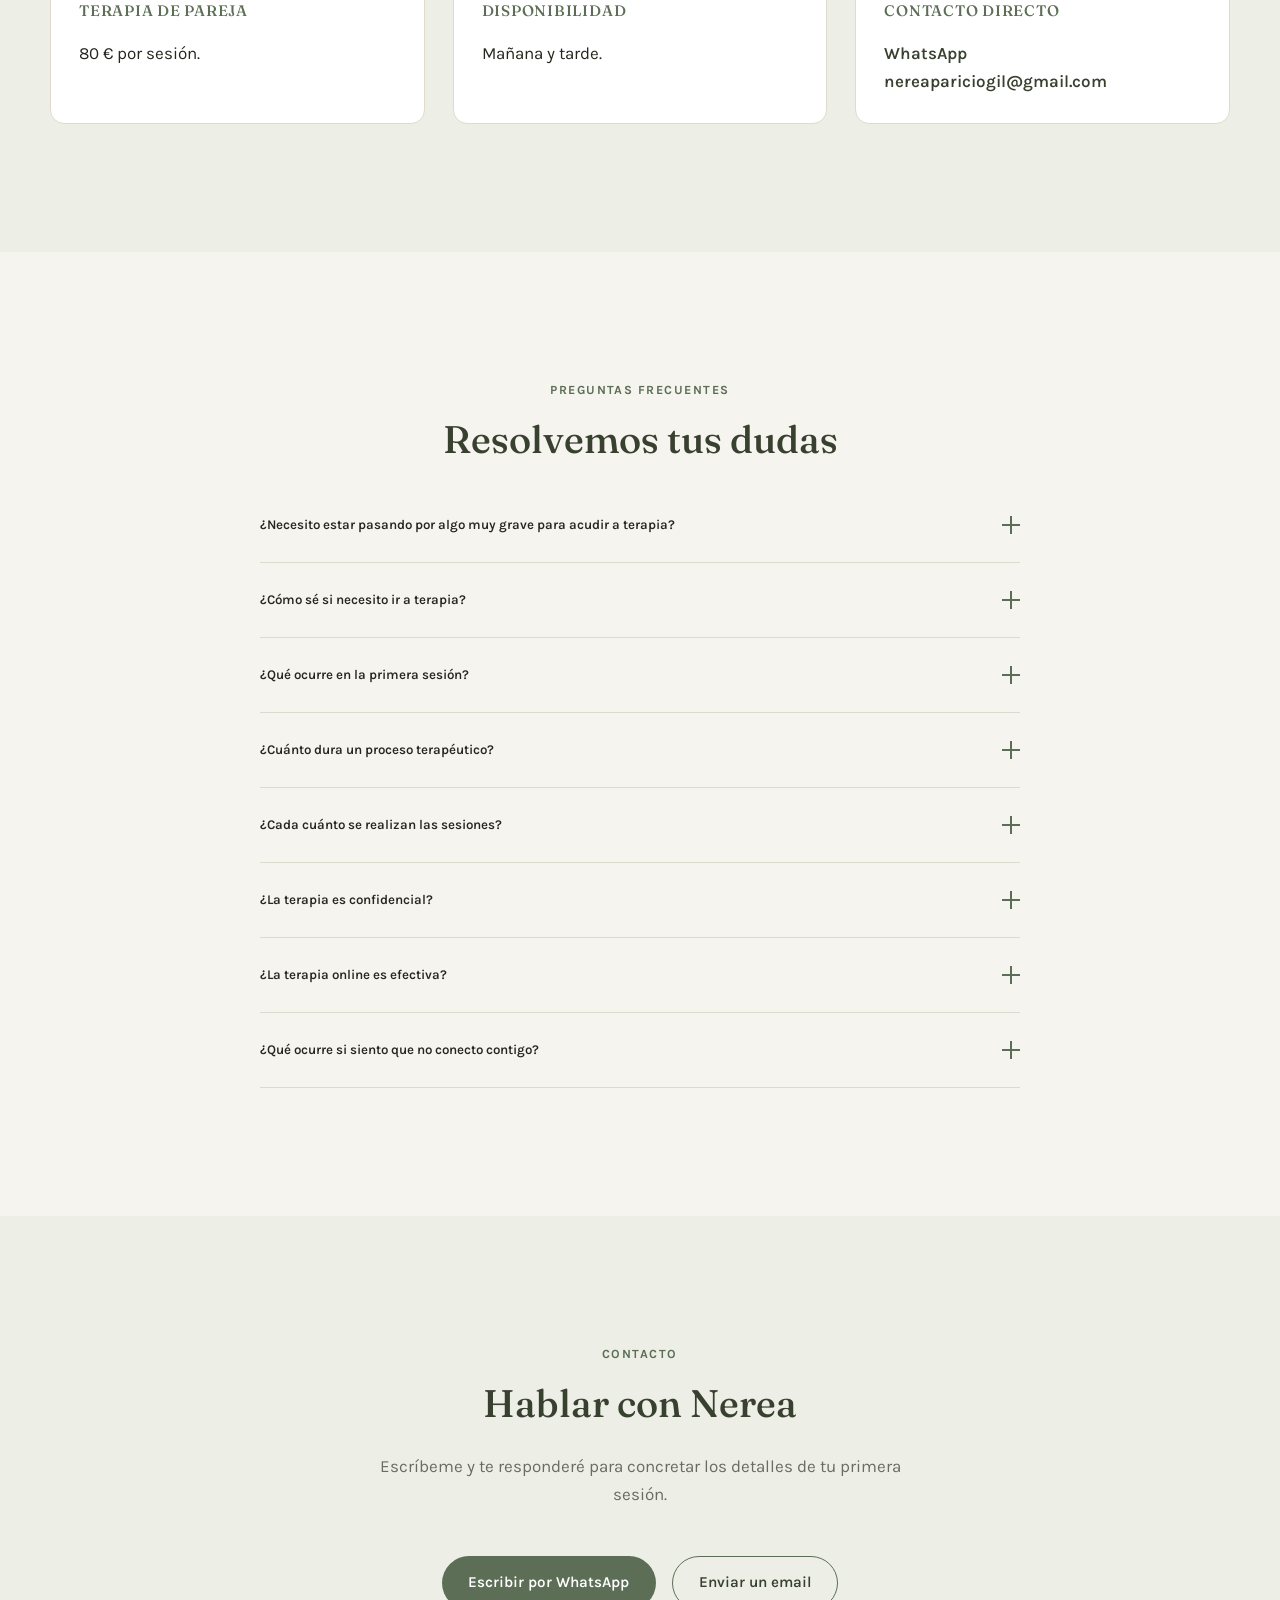
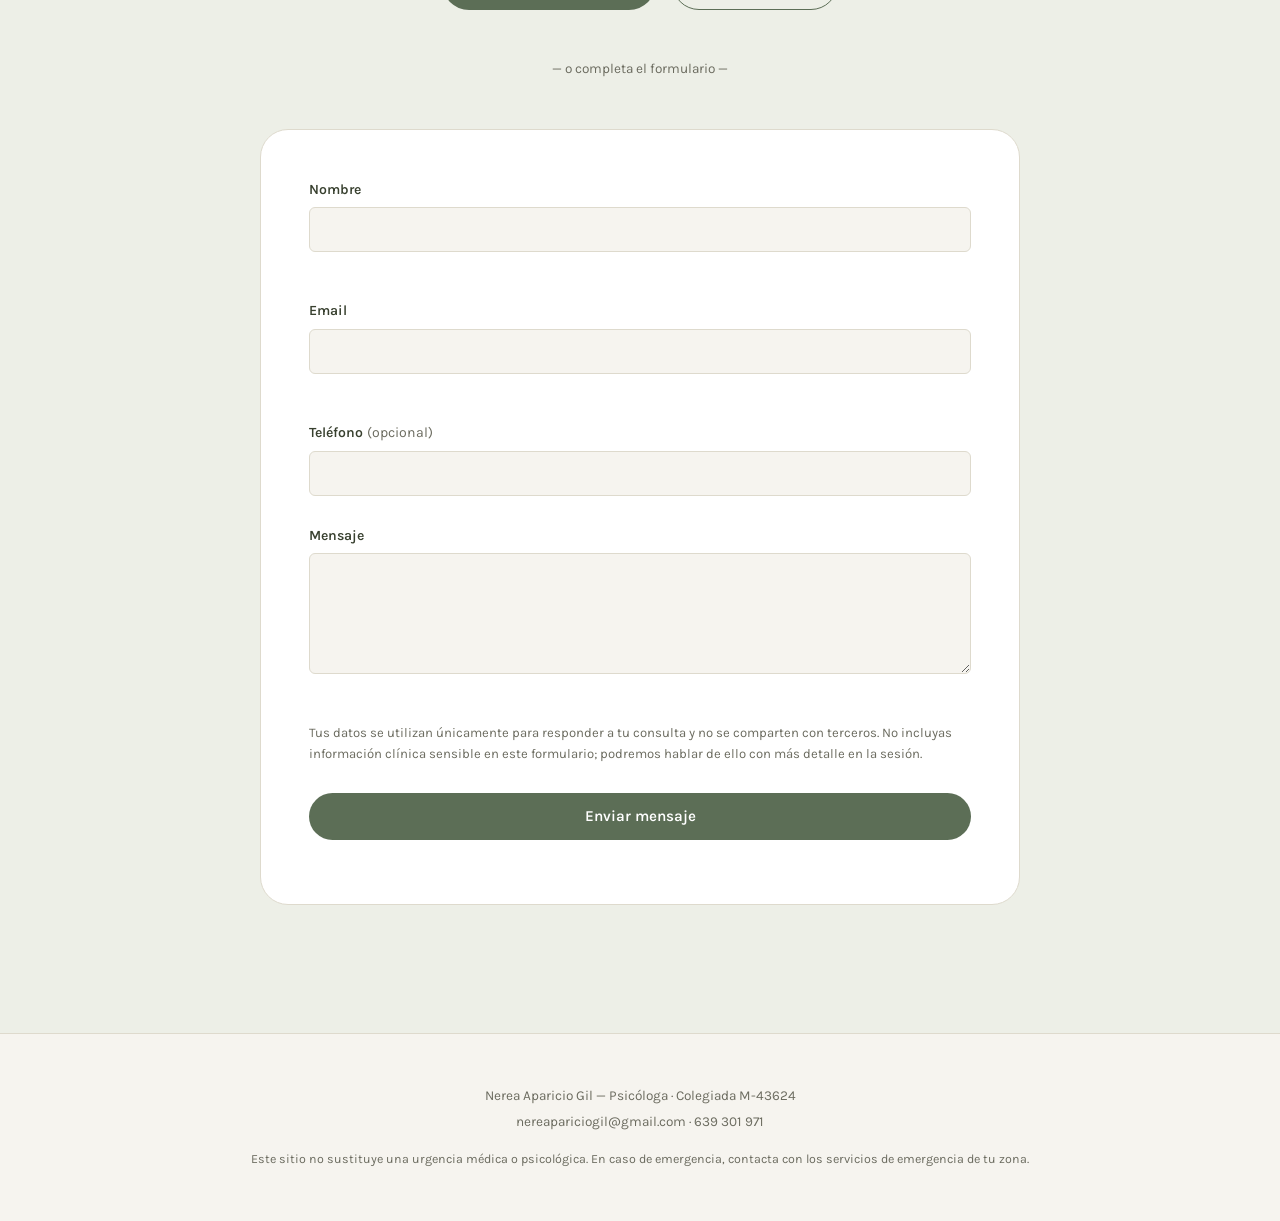
==== commit 1a852a15: "Update index.html" ====
--- a/index.html
+++ b/index.html
@@ -399,7 +399,7 @@
       <p class="divider-text reveal">— o completa el formulario —</p>
 
       <!-- Formulario preparado para integrarse con un servicio de envío (ej. Formspree, Web3Forms). Acción placeholder. -->
-      <form class="contact-form reveal" id="contactForm" action="#" method="POST" novalidate>
+      <form class="contact-form reveal" id="contactForm" action="https://formspree.io/f/mvkpnqqe" method="POST" novalidate>
         <div class="form-field">
           <label for="name">Nombre</label>
           <input type="text" id="name" name="name" required autocomplete="name">
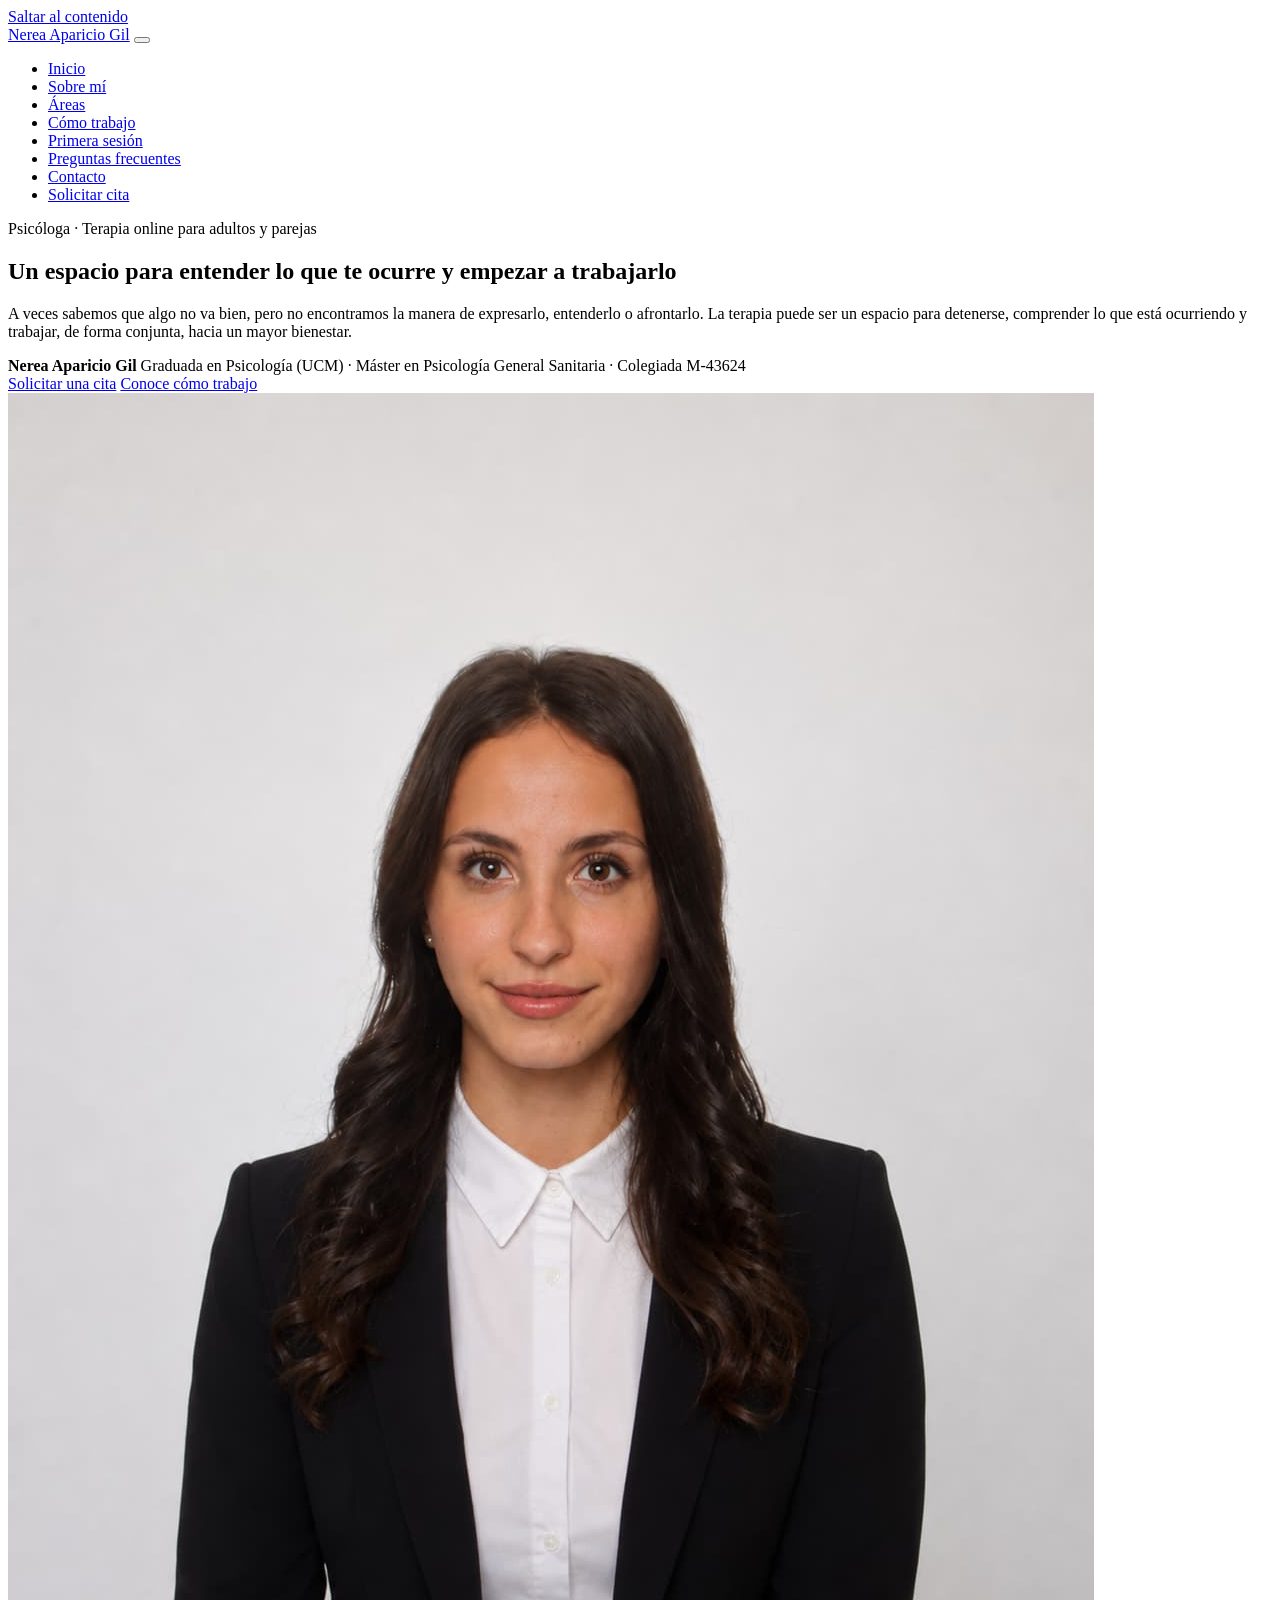
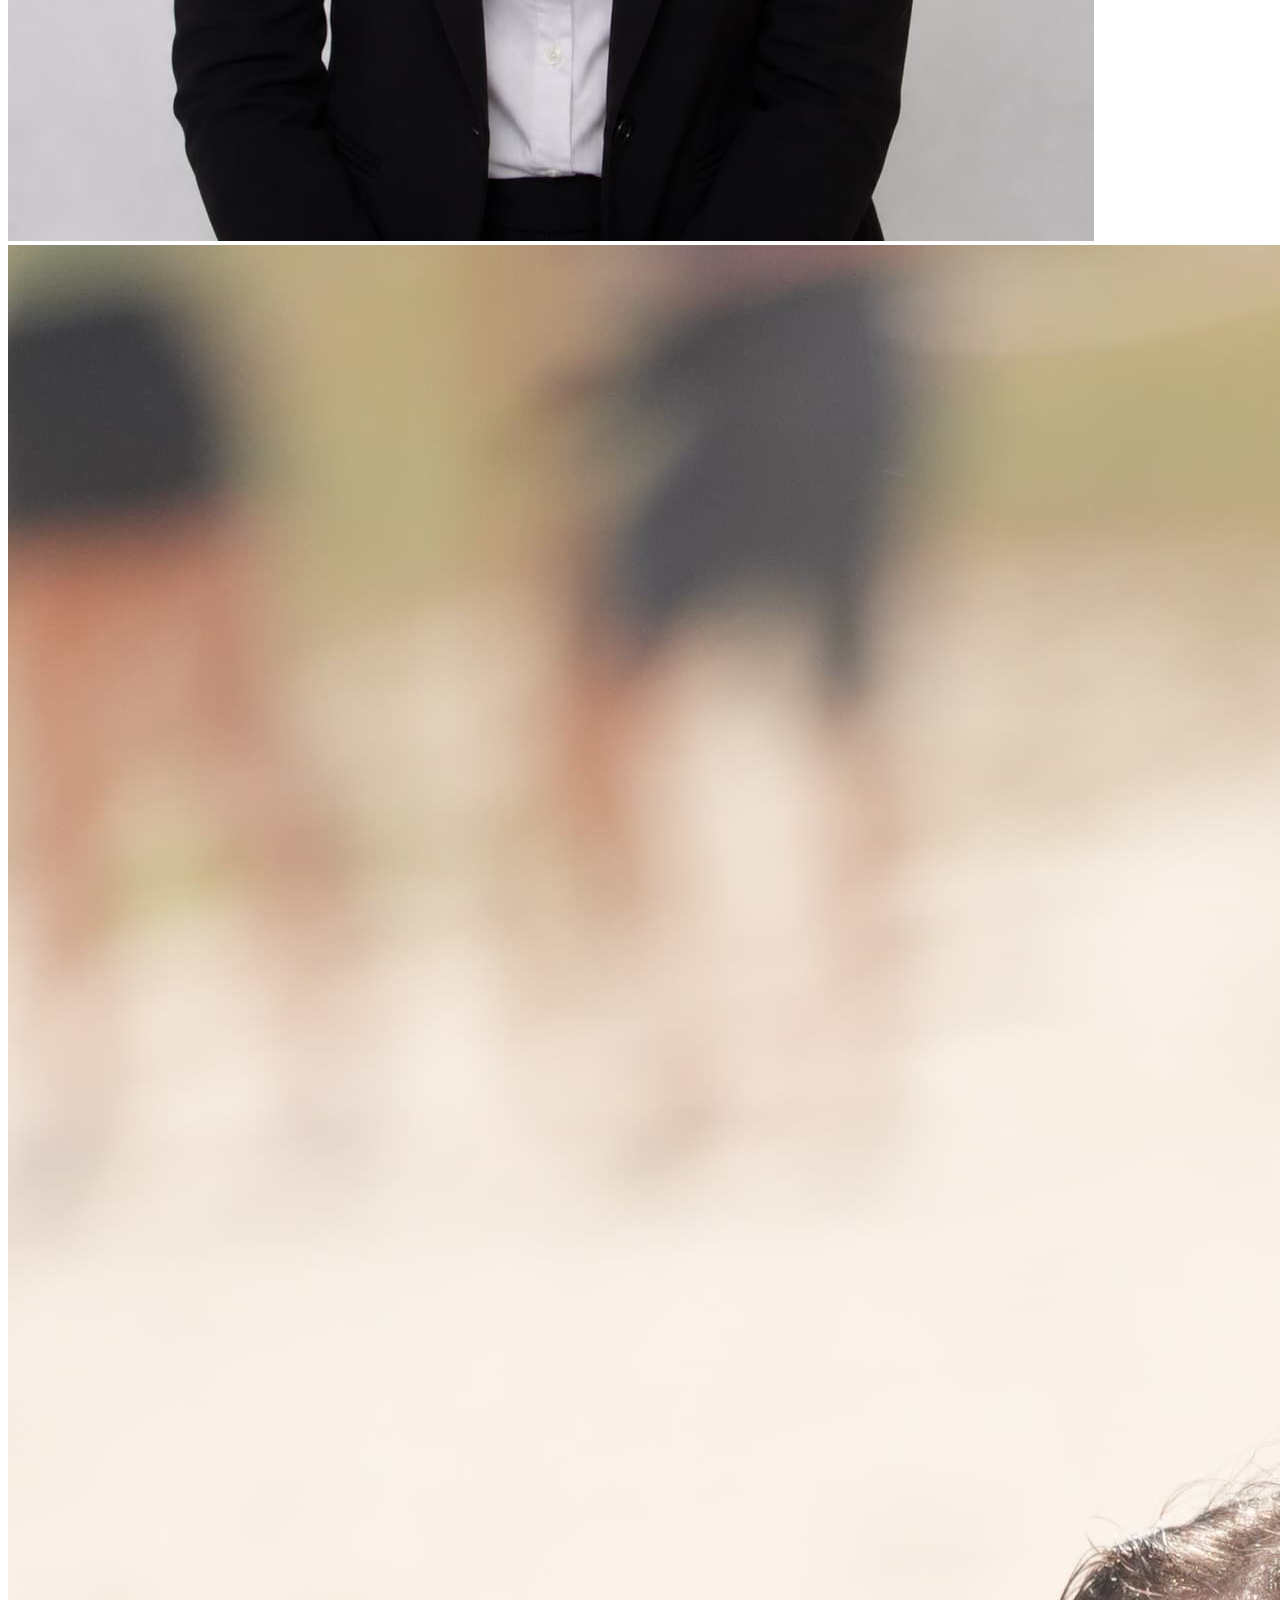
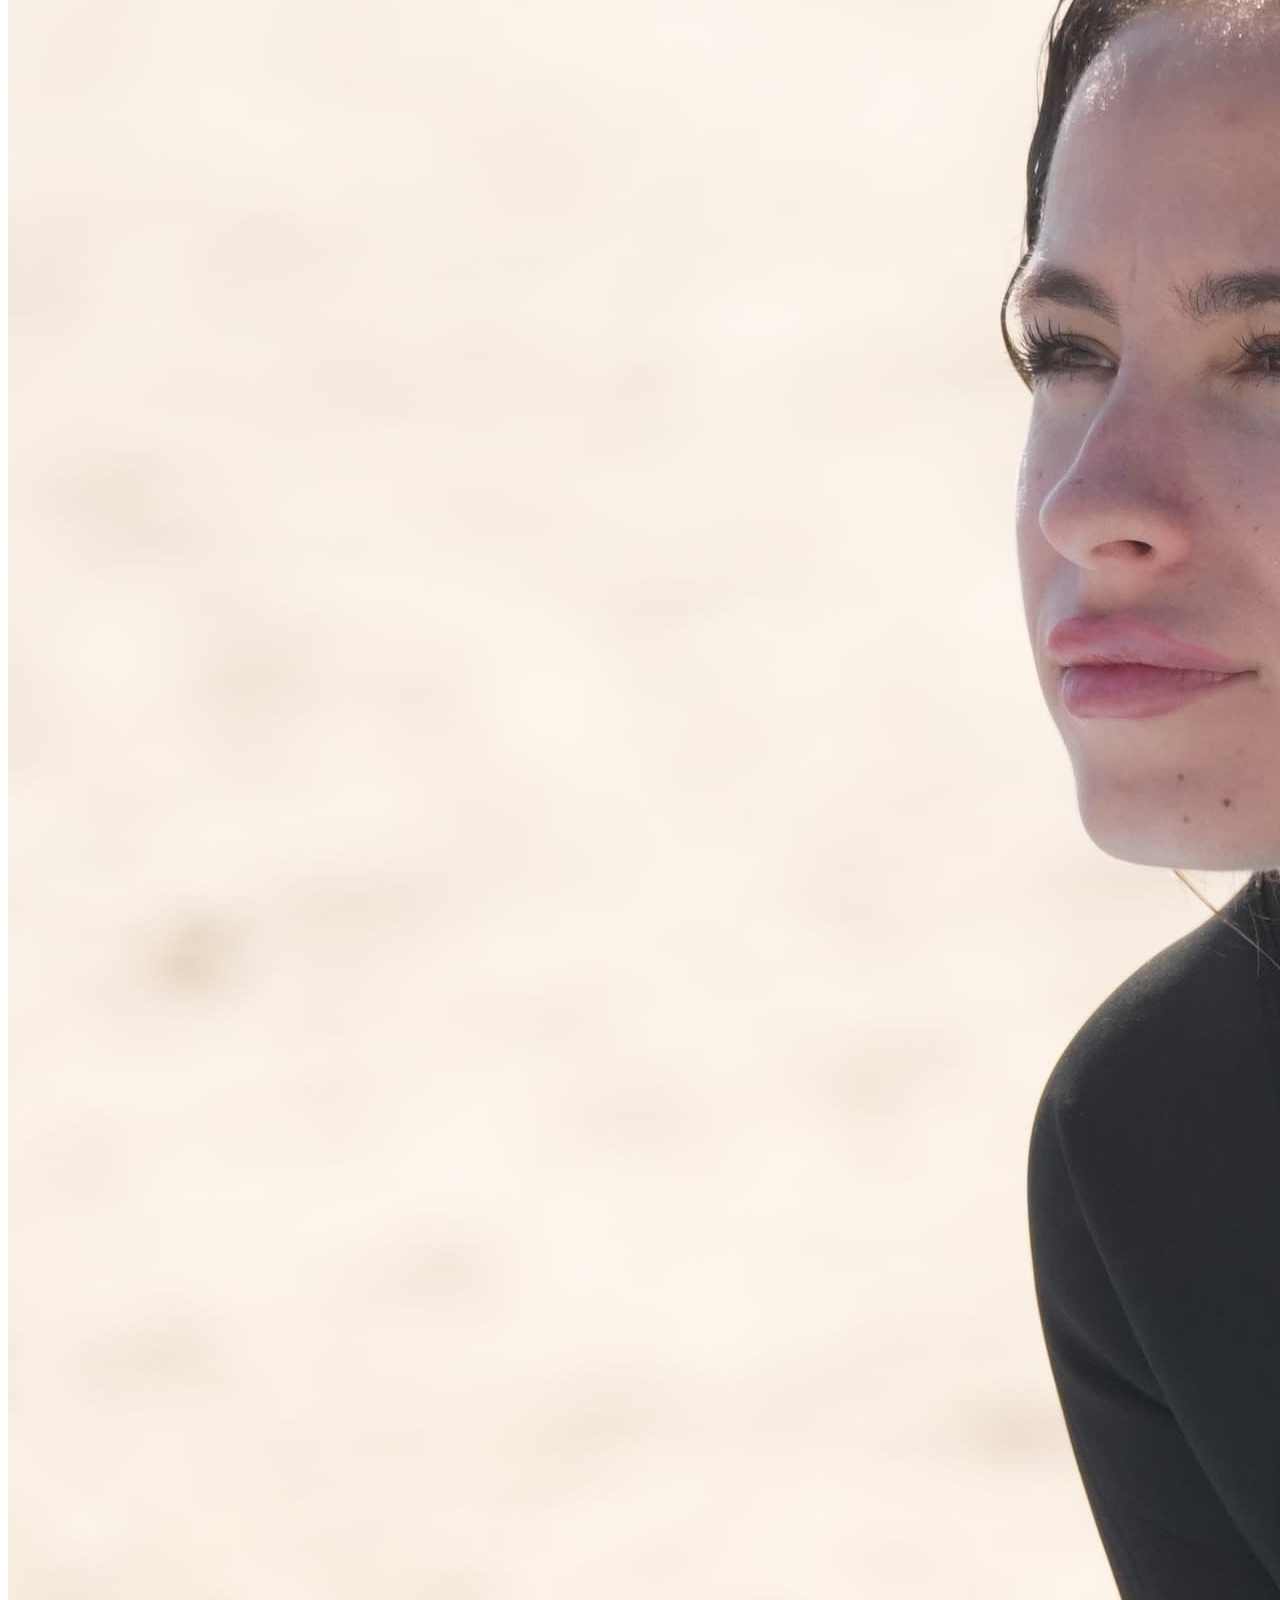
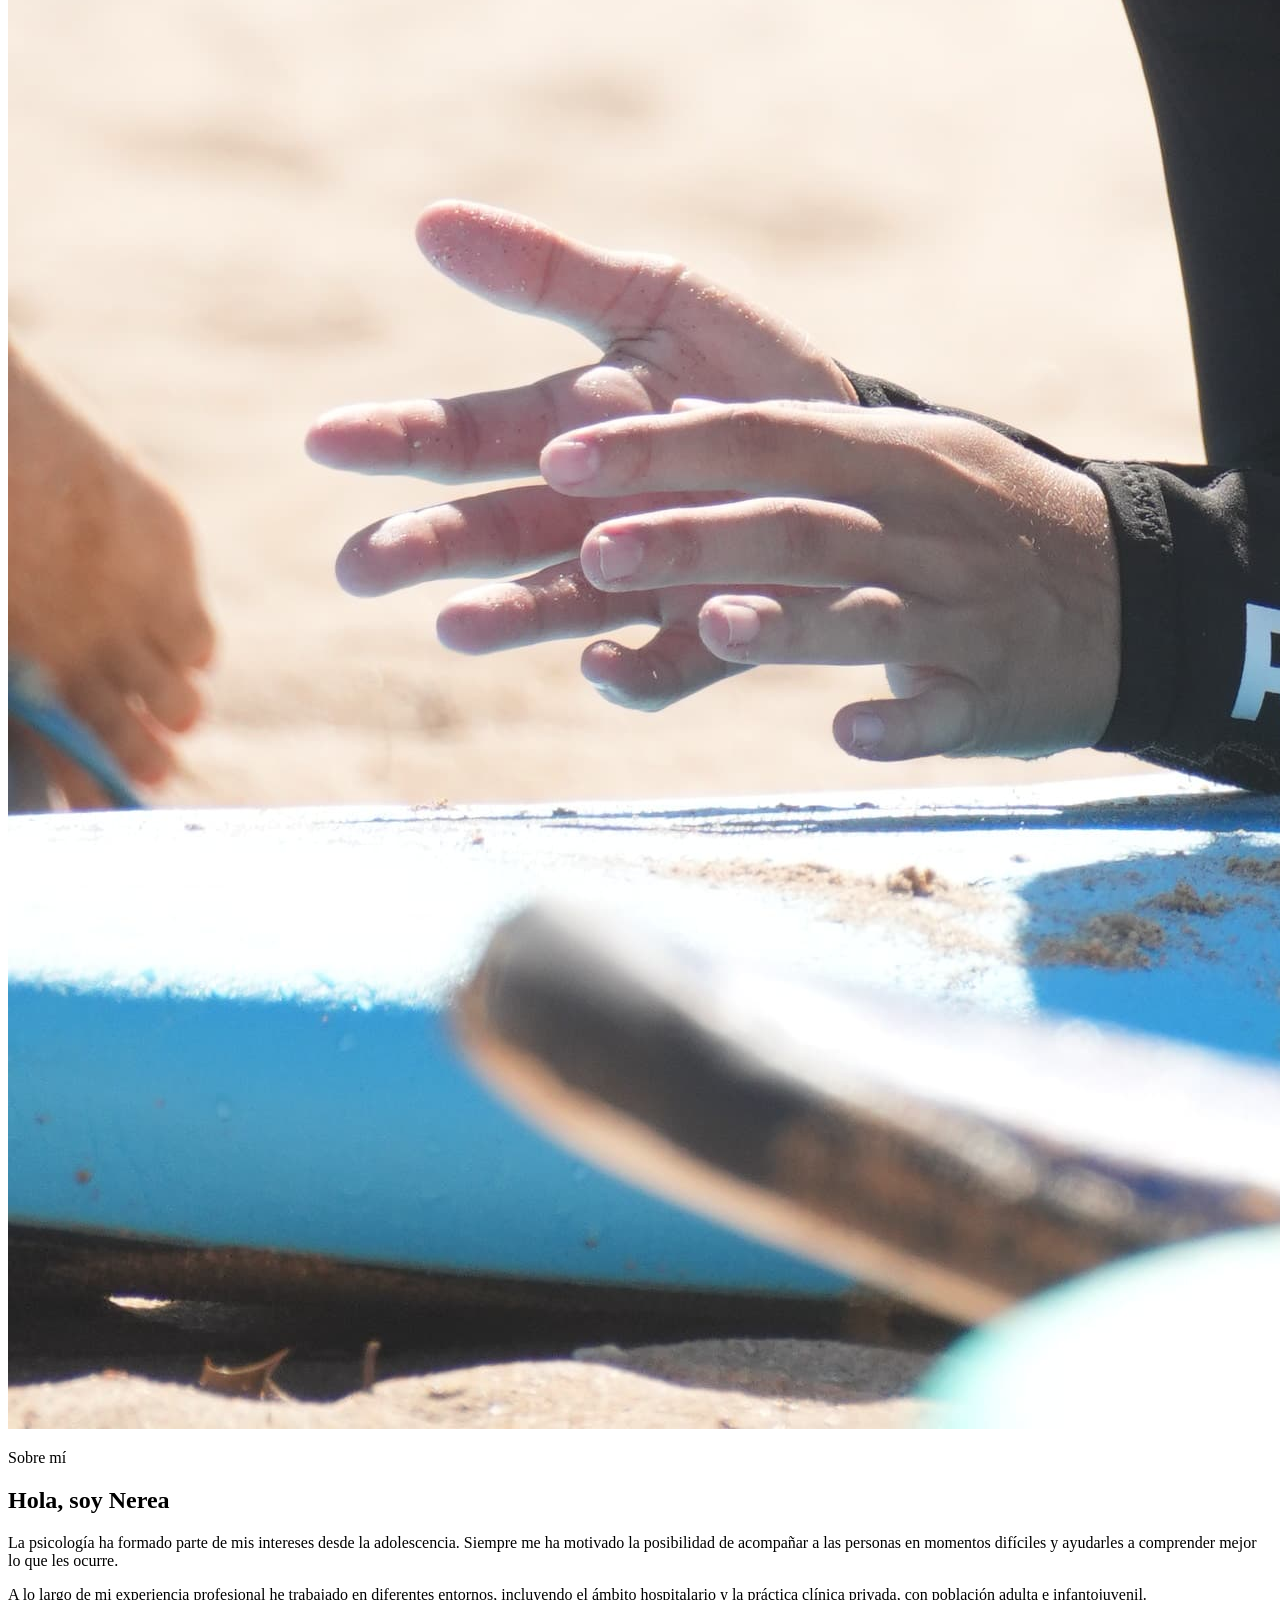
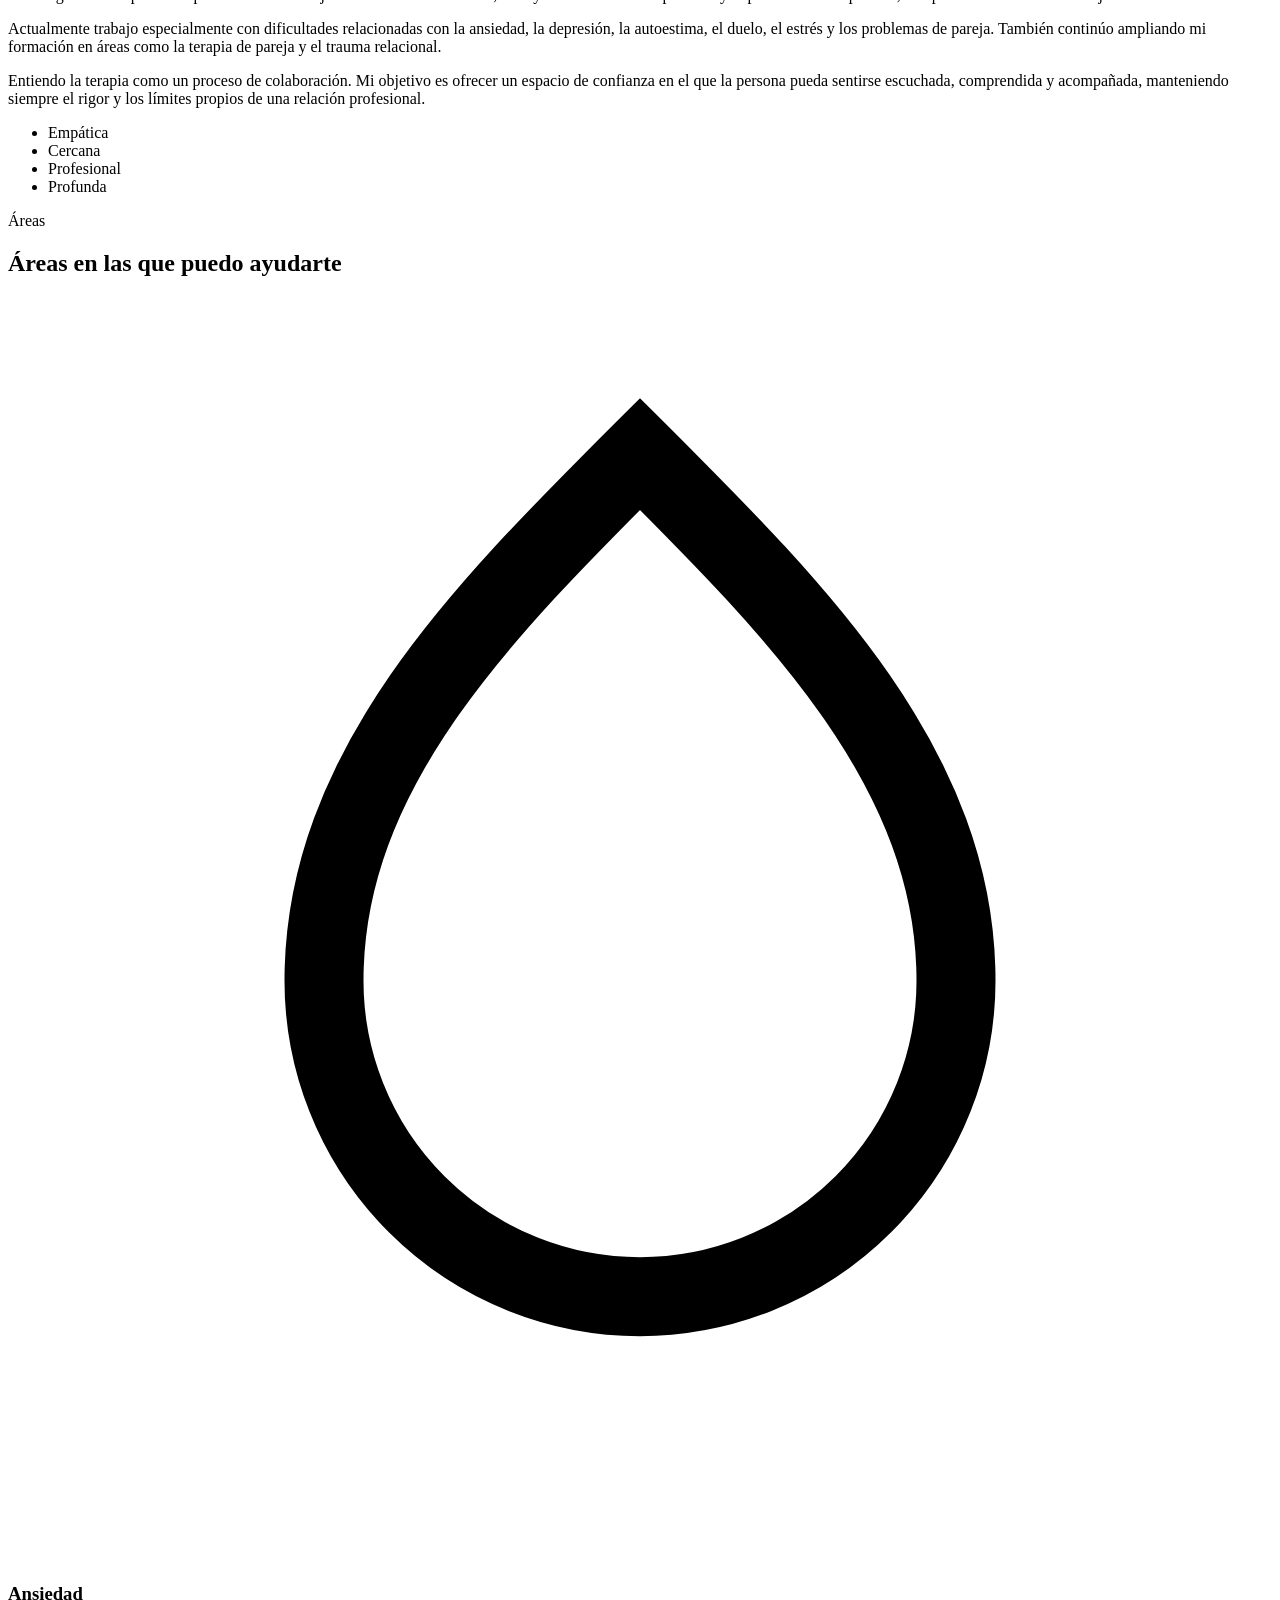
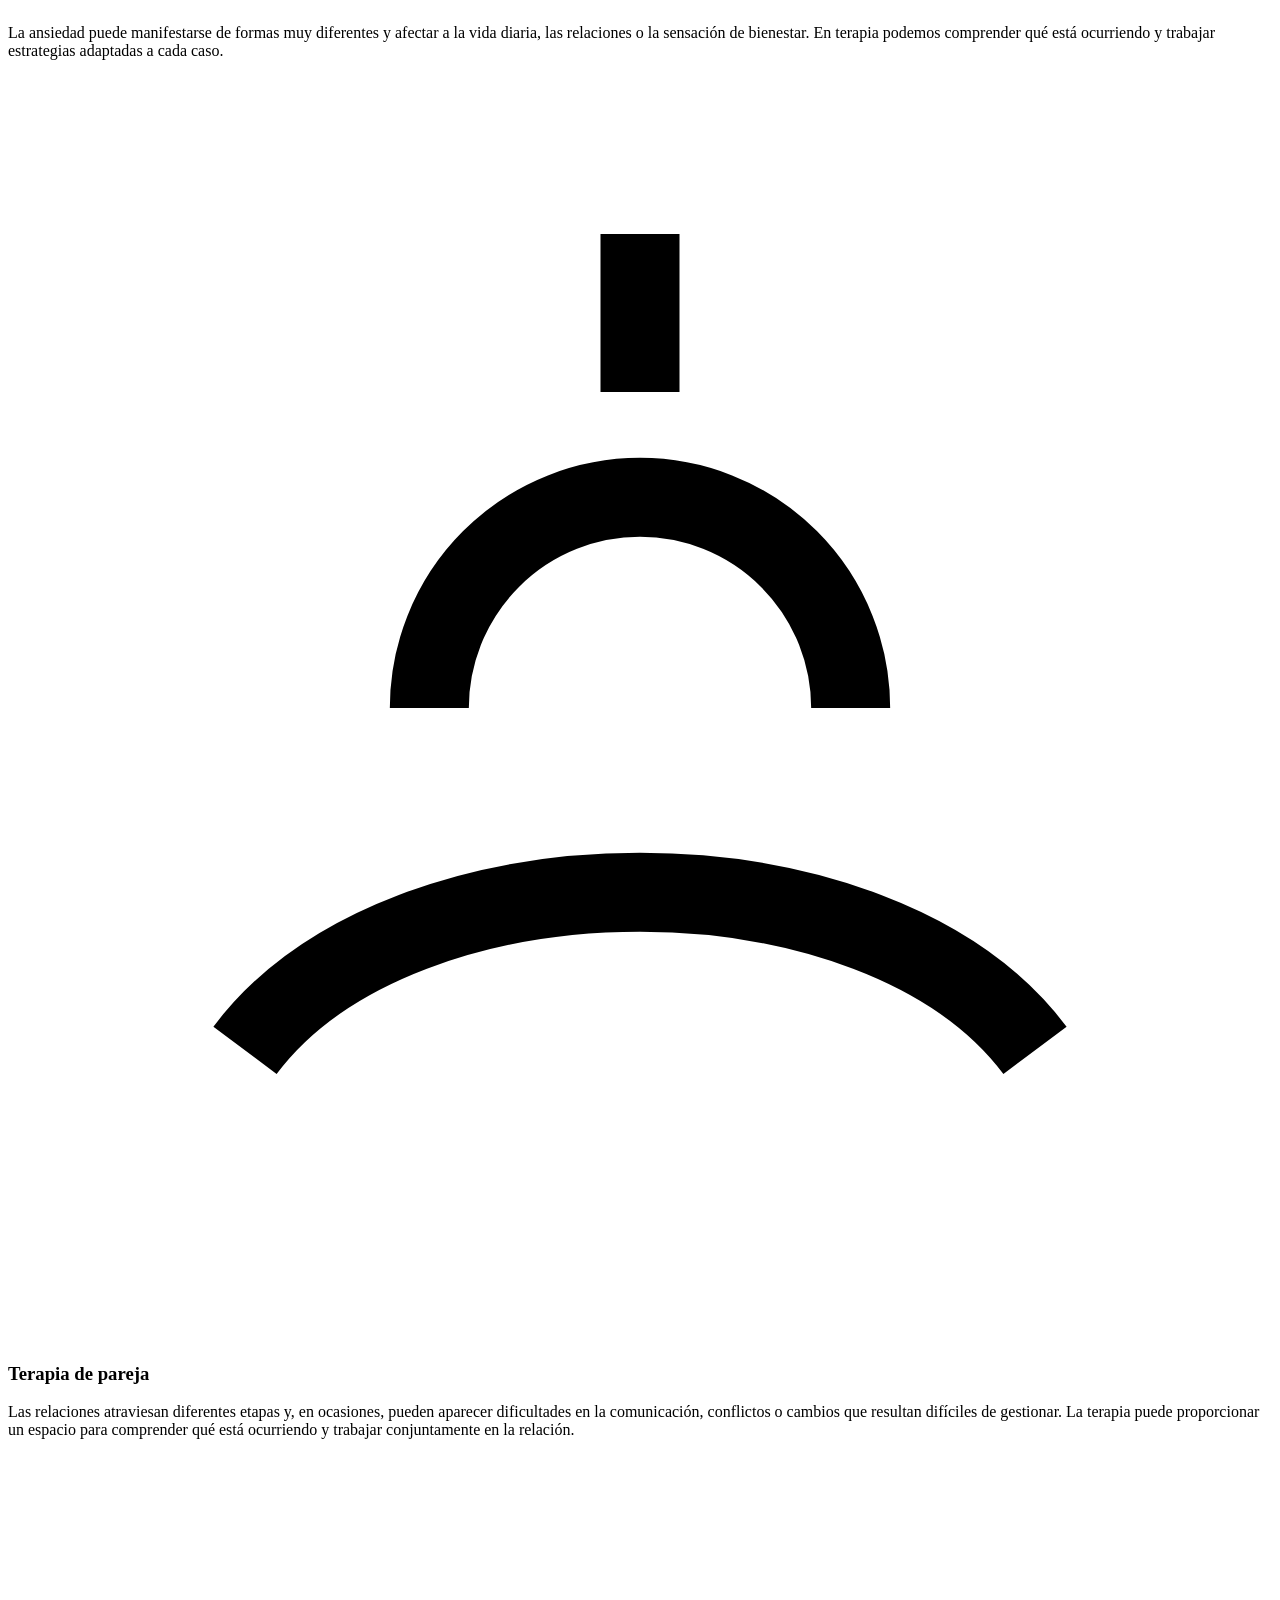
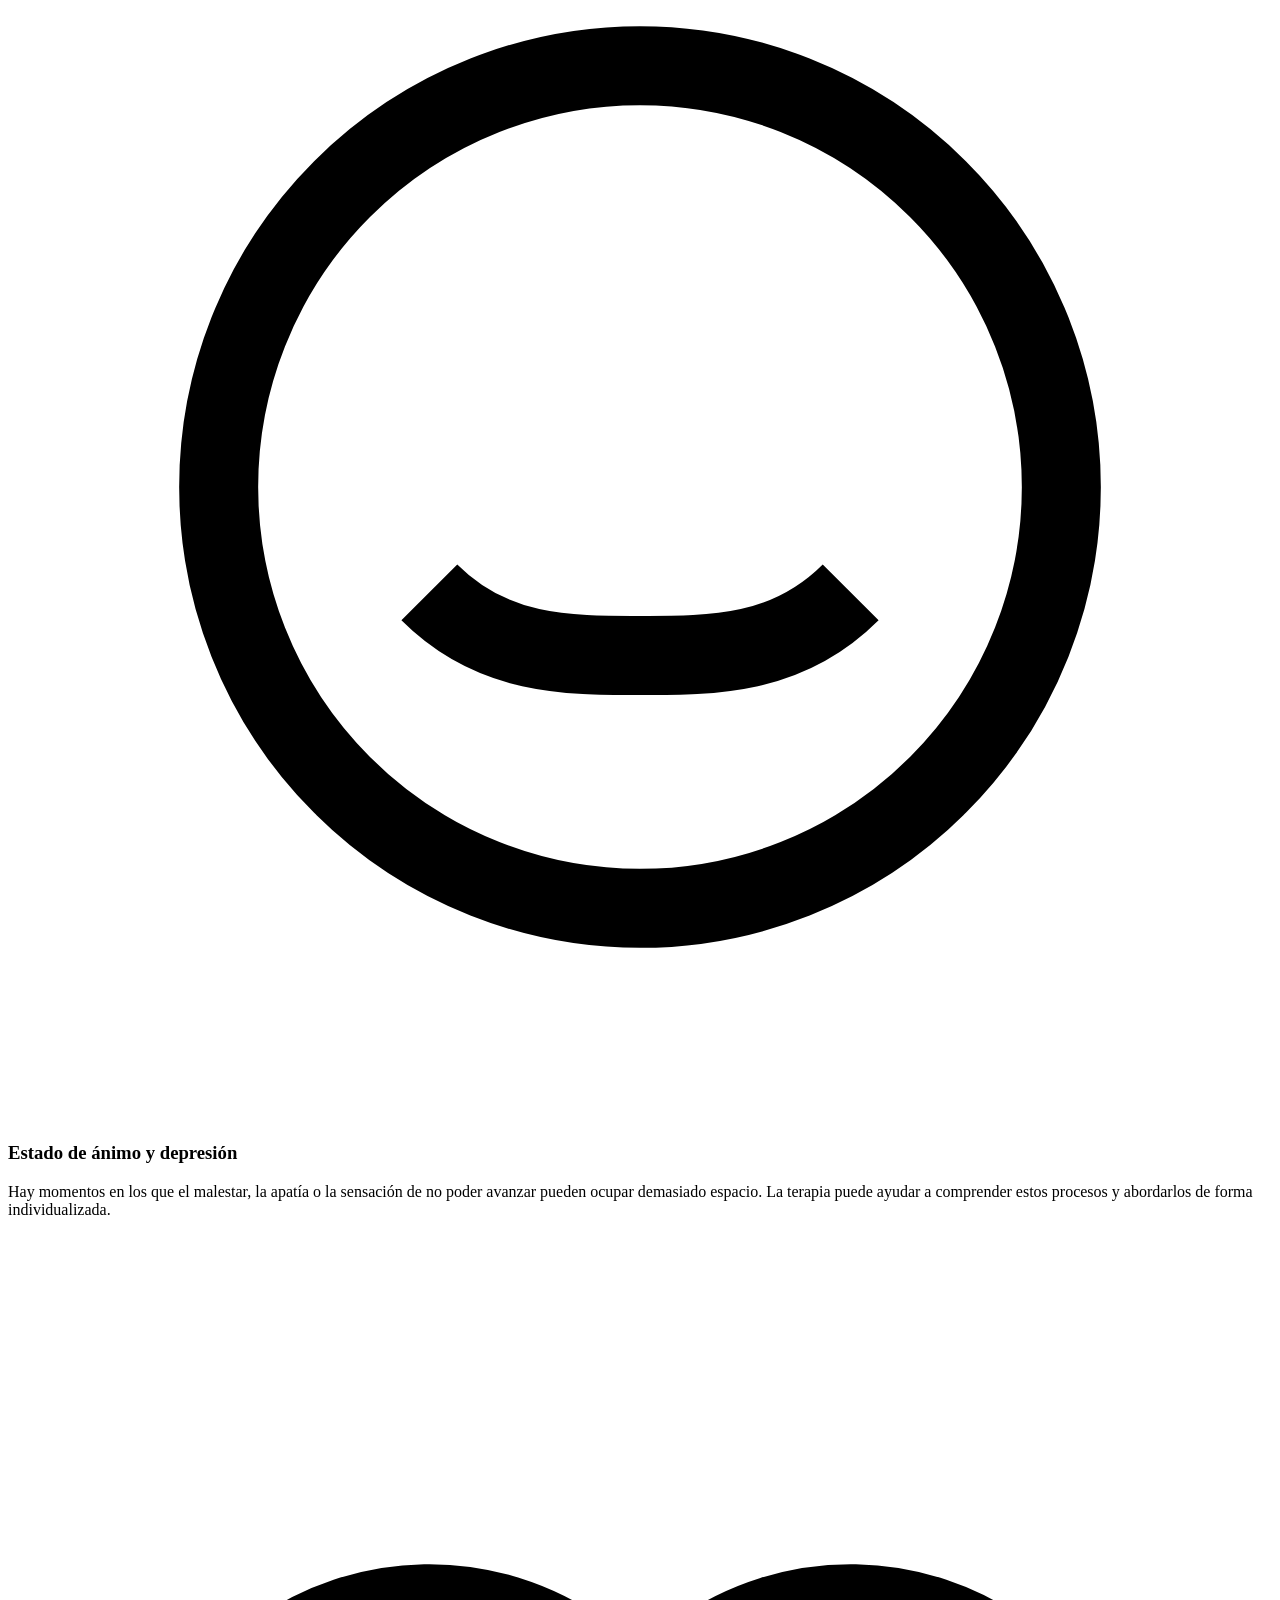
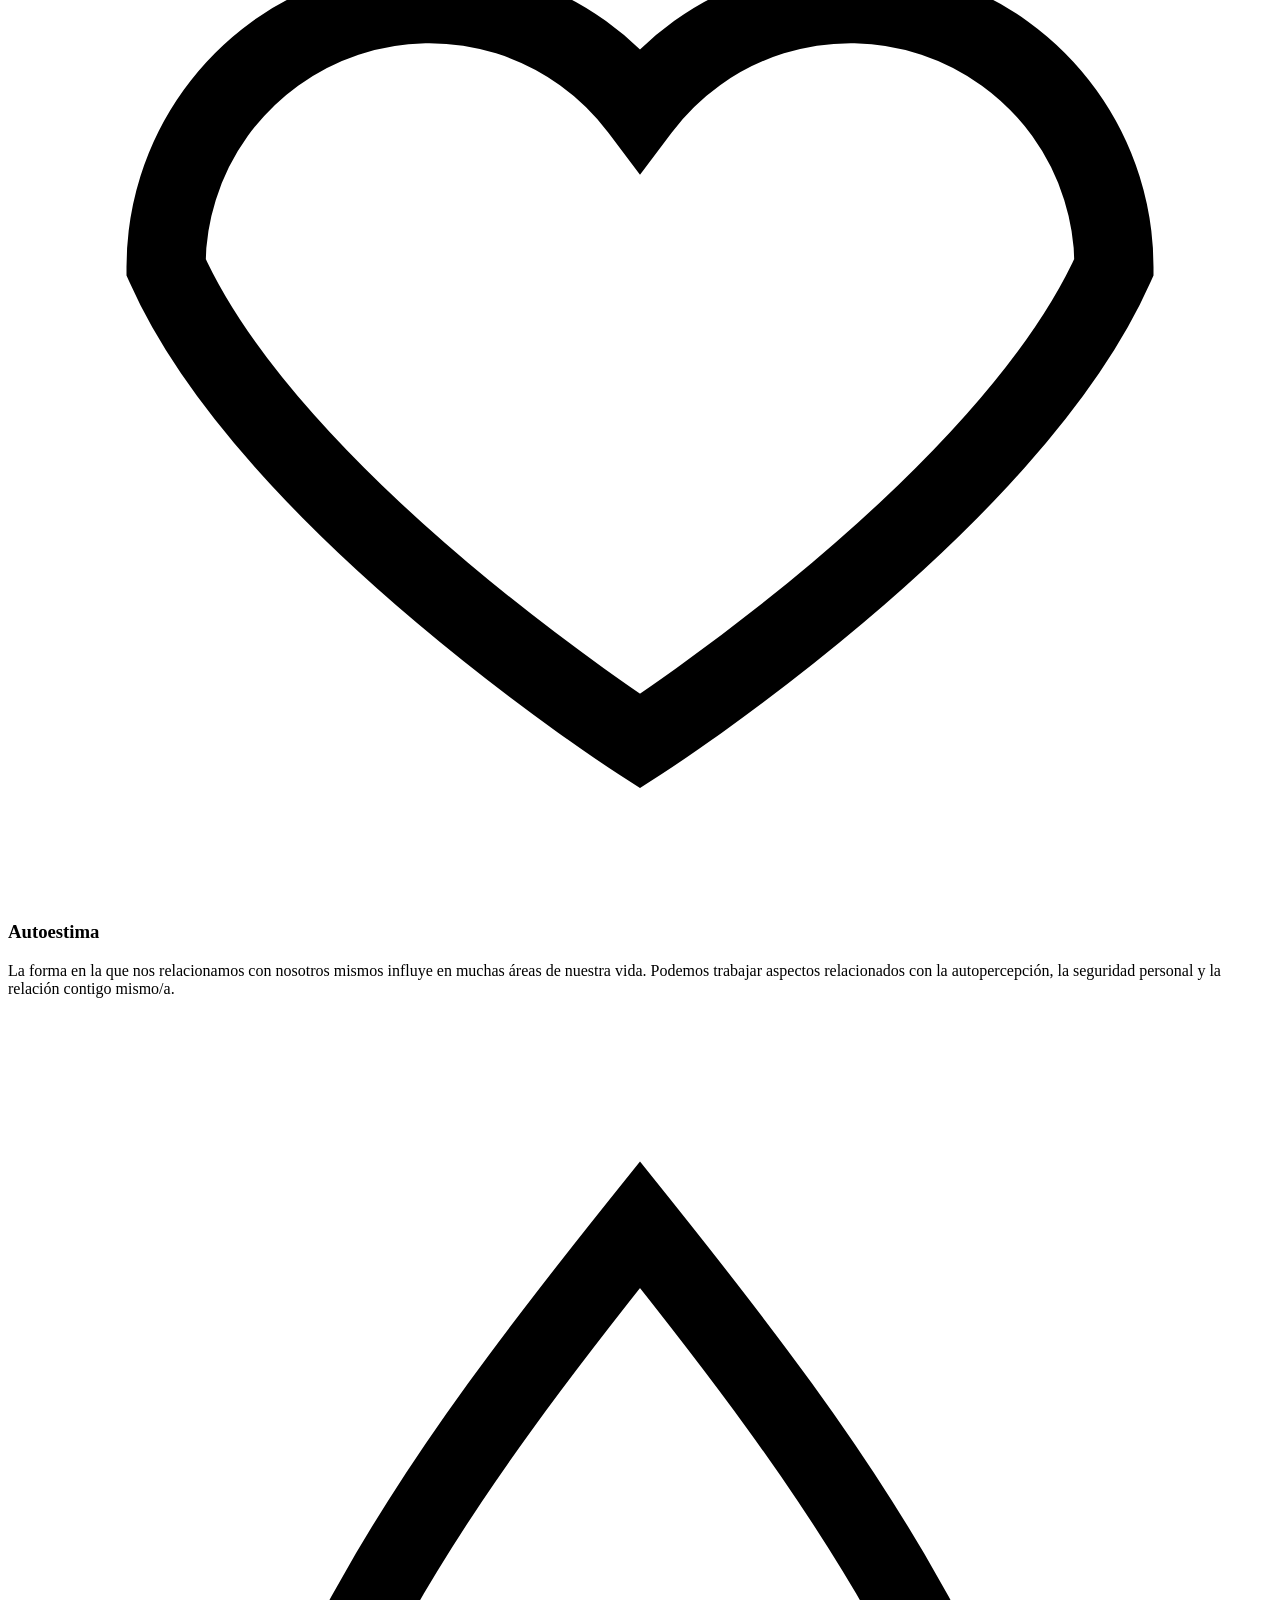
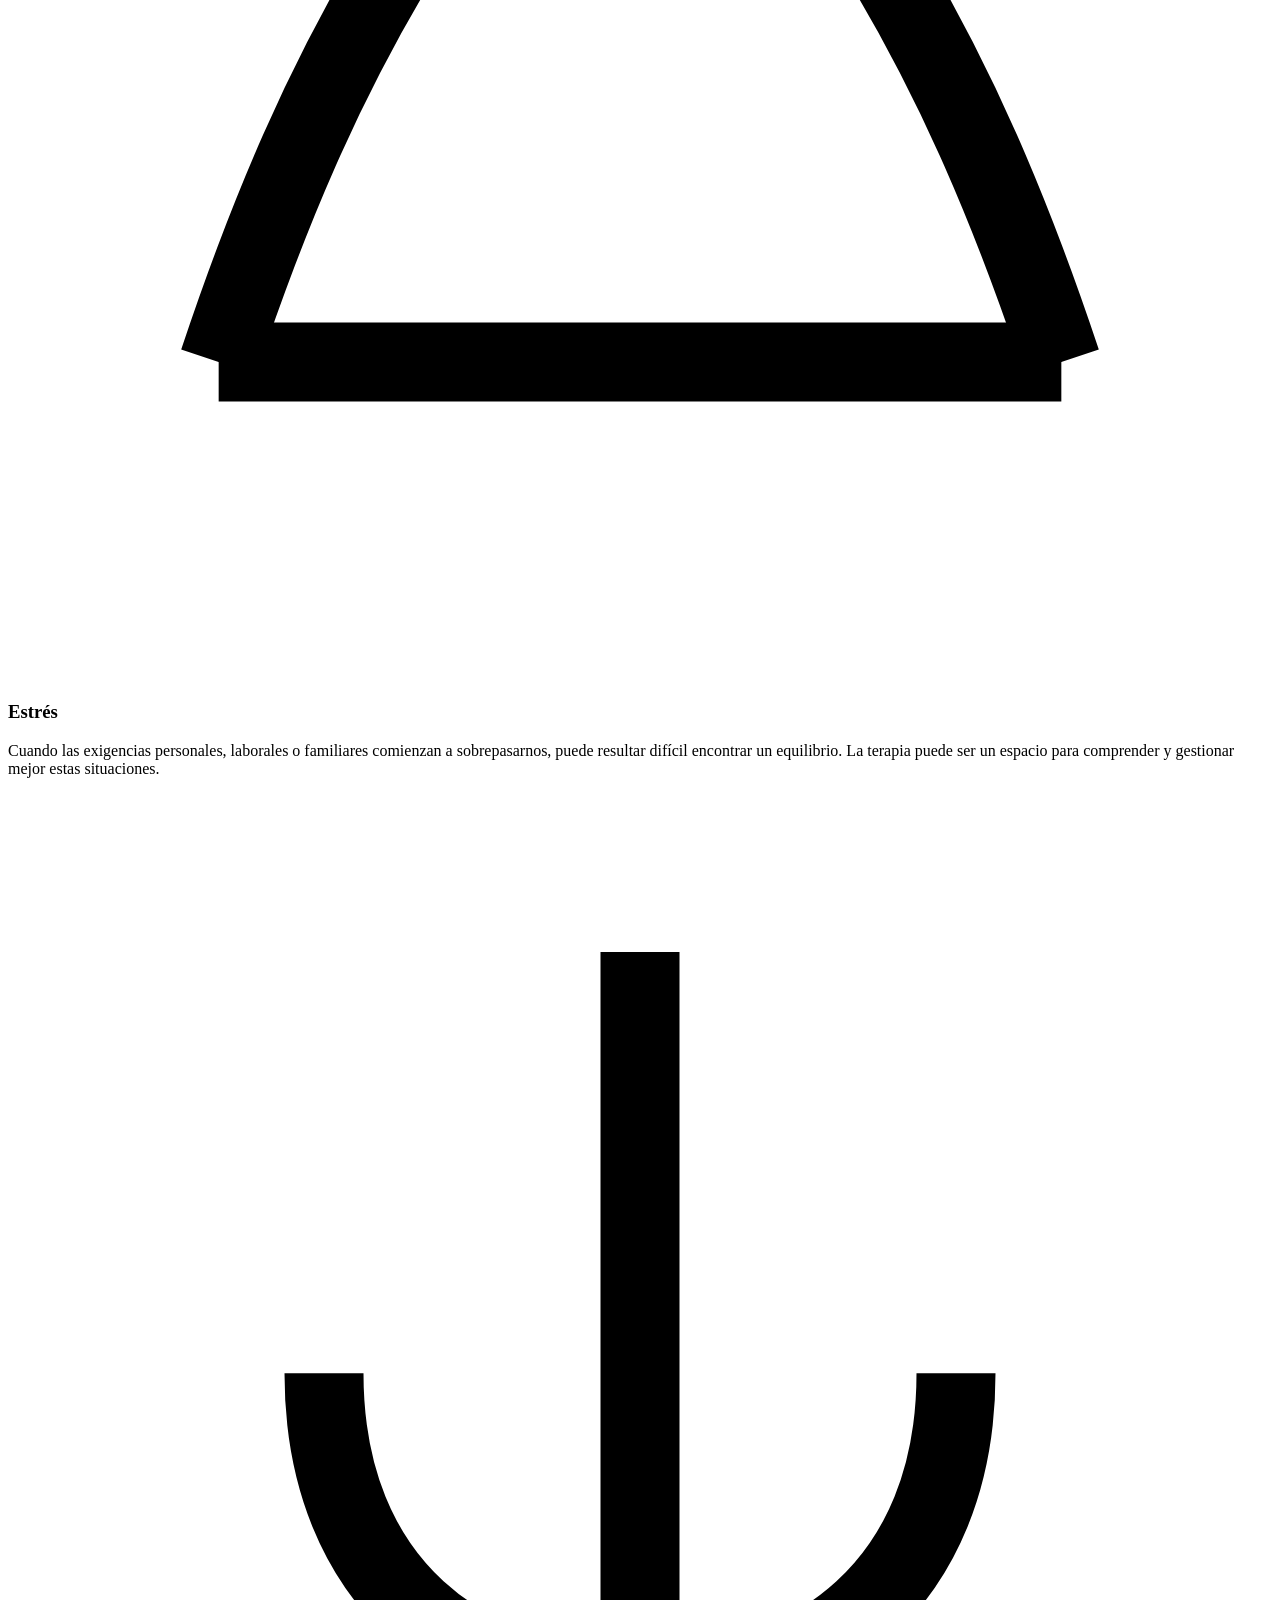
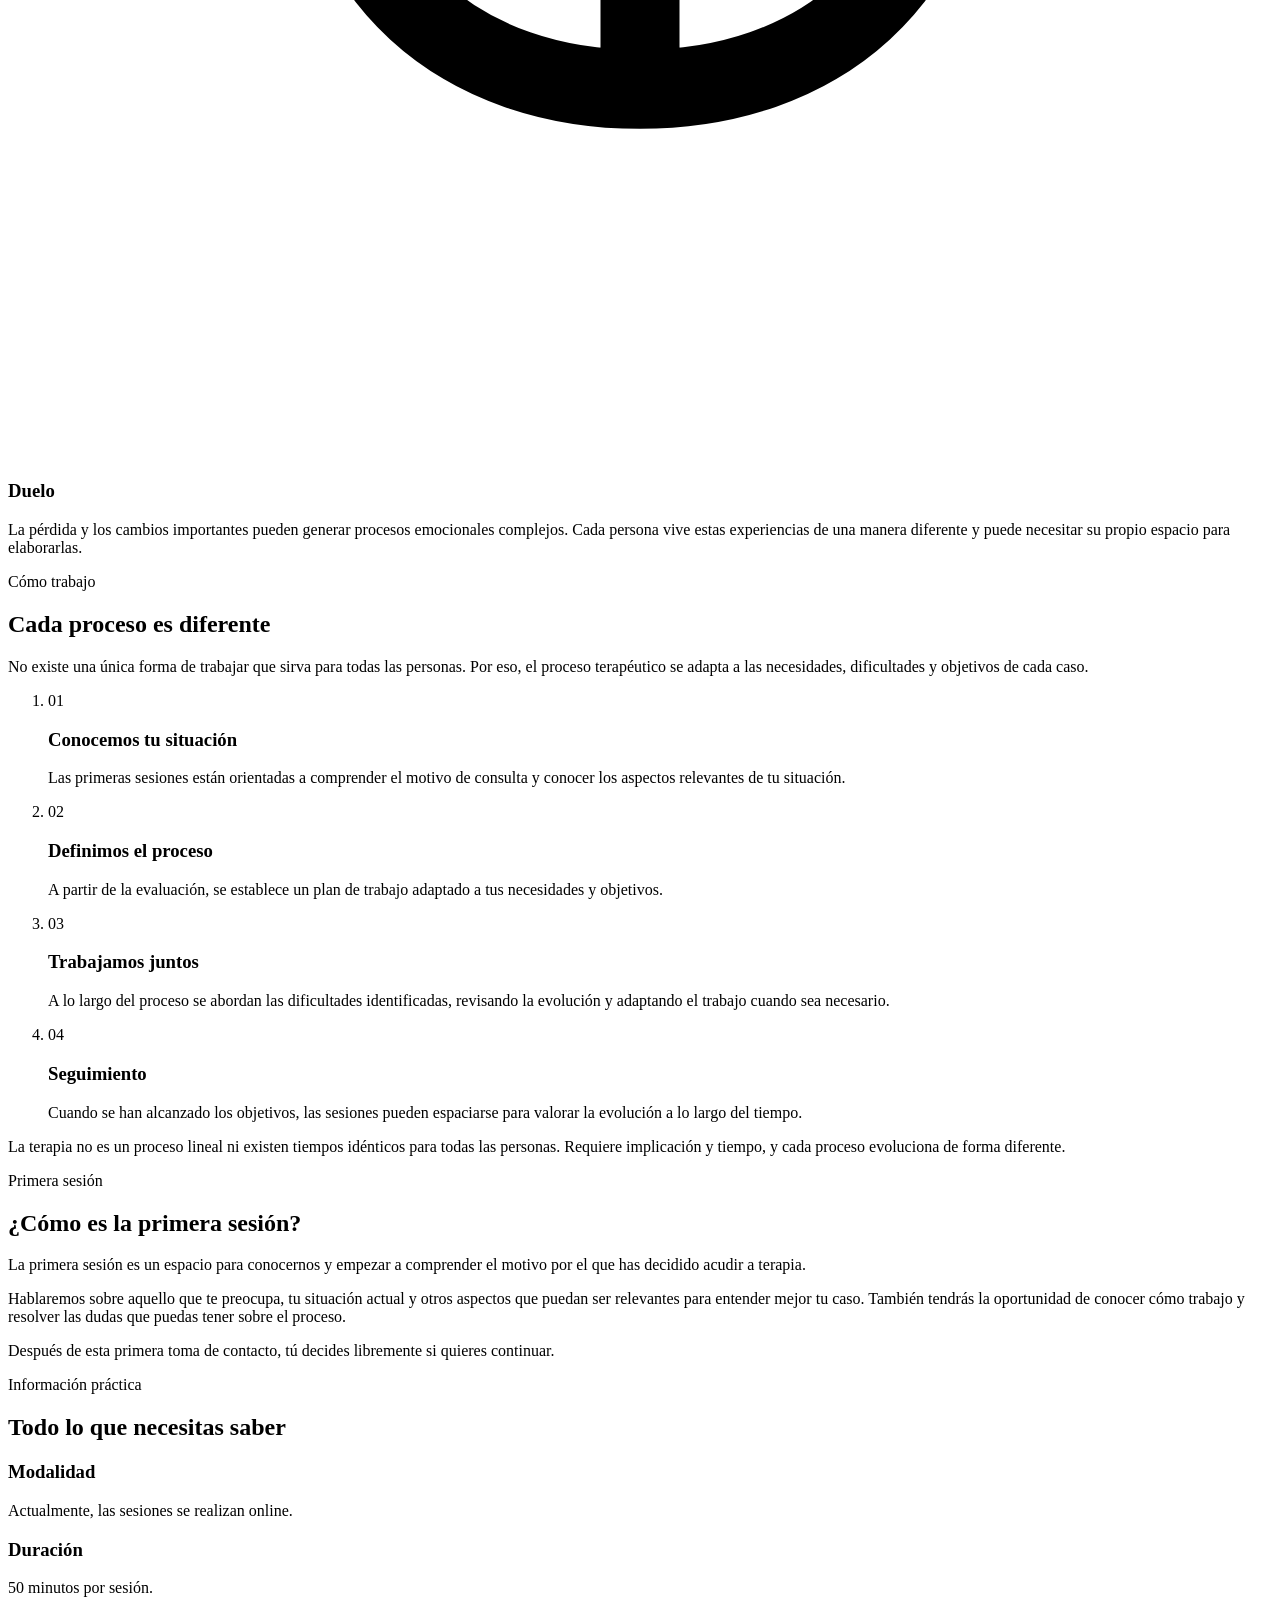
==== commit b8e8b119: "Add files via upload" ====
--- a/index.html
+++ b/index.html
@@ -26,7 +26,7 @@
 <link rel="preconnect" href="https://fonts.gstatic.com" crossorigin>
 <link href="https://fonts.googleapis.com/css2?family=Fraunces:opsz,wght@9..144,400;9..144,500;9..144,600&family=Karla:wght@400;500;600;700&display=swap" rel="stylesheet">
 
-<link rel="stylesheet" href="styles-2.css">
+<link rel="stylesheet" href="styles.css">
 
 <!-- Schema.org -->
 <script type="application/ld+json">
@@ -66,7 +66,7 @@
       <li><a href="#primera-sesion">Primera sesión</a></li>
       <li><a href="#faq">Preguntas frecuentes</a></li>
       <li><a href="#contacto">Contacto</a></li>
-      <li class="navbar__cta-item"><a href="#contacto" class="btn btn--primary btn--small">Solicitar cita</a></li>
+      <li class="navbar__cta-item"><a href="https://wa.me/34639301971?text=Hola%20Nerea%2C%20he%20visto%20tu%20p%C3%A1gina%20web%20y%20me%20gustar%C3%ADa%20solicitar%20informaci%C3%B3n%20sobre%20terapia%20y%20conocer%20tu%20disponibilidad." target="_blank" rel="noopener" class="btn btn--primary btn--small">Solicitar cita</a></li>
     </ul>
   </nav>
 </header>
@@ -76,7 +76,7 @@
   <!-- HERO -->
   <section id="inicio" class="hero">
     <div class="hero__text reveal">
-      <p class="eyebrow">Psicóloga · Terapia online</p>
+      <p class="eyebrow">Psicóloga · Terapia online para adultos y parejas</p>
       <h1 class="hero__title">Un espacio para entender lo que te ocurre y <span class="underline-mark">empezar a trabajarlo</span></h1>
       <p class="hero__lead">A veces sabemos que algo no va bien, pero no encontramos la manera de expresarlo, entenderlo o afrontarlo. La terapia puede ser un espacio para detenerse, comprender lo que está ocurriendo y trabajar, de forma conjunta, hacia un mayor bienestar.</p>
 
@@ -86,7 +86,7 @@
       </div>
 
       <div class="hero__ctas">
-        <a href="#contacto" class="btn btn--primary">Solicitar una cita</a>
+        <a href="https://wa.me/34639301971?text=Hola%20Nerea%2C%20he%20visto%20tu%20p%C3%A1gina%20web%20y%20me%20gustar%C3%ADa%20solicitar%20informaci%C3%B3n%20sobre%20terapia%20y%20conocer%20tu%20disponibilidad." target="_blank" rel="noopener" class="btn btn--primary">Solicitar una cita</a>
         <a href="#como-trabajo" class="btn btn--ghost">Conoce cómo trabajo</a>
       </div>
     </div>
@@ -148,6 +148,14 @@
 
         <article class="card reveal">
           <span class="card__icon" aria-hidden="true">
+            <svg viewBox="0 0 24 24" fill="none" stroke="currentColor" stroke-width="1.5"><path d="M8 12a4 4 0 1 1 8 0M12 3v3M4.5 18.5c1.5-2 4.5-3 7.5-3s6 1 7.5 3"/></svg>
+          </span>
+          <h3>Terapia de pareja</h3>
+          <p>Las relaciones atraviesan diferentes etapas y, en ocasiones, pueden aparecer dificultades en la comunicación, conflictos o cambios que resultan difíciles de gestionar. La terapia puede proporcionar un espacio para comprender qué está ocurriendo y trabajar conjuntamente en la relación.</p>
+        </article>
+
+        <article class="card reveal">
+          <span class="card__icon" aria-hidden="true">
             <svg viewBox="0 0 24 24" fill="none" stroke="currentColor" stroke-width="1.5"><circle cx="12" cy="12" r="8"/><path d="M8 14c1.2 1.2 2.6 1.2 4 1.2s2.8 0 4-1.2"/></svg>
           </span>
           <h3>Estado de ánimo y depresión</h3>
@@ -176,14 +184,6 @@
           </span>
           <h3>Duelo</h3>
           <p>La pérdida y los cambios importantes pueden generar procesos emocionales complejos. Cada persona vive estas experiencias de una manera diferente y puede necesitar su propio espacio para elaborarlas.</p>
-        </article>
-
-        <article class="card reveal">
-          <span class="card__icon" aria-hidden="true">
-            <svg viewBox="0 0 24 24" fill="none" stroke="currentColor" stroke-width="1.5"><path d="M8 12a4 4 0 1 1 8 0M12 3v3M4.5 18.5c1.5-2 4.5-3 7.5-3s6 1 7.5 3"/></svg>
-          </span>
-          <h3>Terapia de pareja</h3>
-          <p>Las relaciones atraviesan diferentes etapas y, en ocasiones, pueden aparecer dificultades en la comunicación, conflictos o cambios que resultan difíciles de gestionar. La terapia puede proporcionar un espacio para comprender qué está ocurriendo y trabajar conjuntamente en la relación.</p>
         </article>
       </div>
     </div>
@@ -267,7 +267,7 @@
         <div class="info-item reveal">
           <h3>Contacto directo</h3>
           <p>
-            <a href="https://wa.me/34639301971" target="_blank" rel="noopener">WhatsApp</a><br>
+            <a href="https://wa.me/34639301971?text=Hola%20Nerea%2C%20he%20visto%20tu%20p%C3%A1gina%20web%20y%20me%20gustar%C3%ADa%20solicitar%20informaci%C3%B3n%20sobre%20terapia%20y%20conocer%20tu%20disponibilidad." target="_blank" rel="noopener">WhatsApp</a><br>
             <a href="mailto:nereapariciogil@gmail.com">nereapariciogil@gmail.com</a>
           </p>
         </div>
@@ -377,6 +377,18 @@
           <div class="accordion__panel">
             <p>Es completamente posible. La relación terapéutica es un elemento importante del proceso y cada persona puede sentirse más cómoda con un profesional u otro.</p>
             <p>Si en algún momento sientes que no estamos conectando o que necesitas otro tipo de ayuda, es importante poder hablarlo con sinceridad para valorar la situación y buscar la opción más adecuada.</p>
+          </div>
+        </div>
+
+        <div class="accordion__item">
+          <h3>
+            <button class="accordion__trigger" aria-expanded="false">
+              ¿Qué hago si estoy en una situación de crisis o emergencia?
+              <span class="accordion__icon" aria-hidden="true"></span>
+            </button>
+          </h3>
+          <div class="accordion__panel">
+            <p>Esta vía de contacto no es un servicio de urgencias ni permite una atención inmediata. Si estás atravesando una situación de crisis o de riesgo, te recomiendo contactar con el 112 o acudir al centro de salud o servicio de urgencias más cercano.</p>
           </div>
         </div>
 
@@ -392,13 +404,12 @@
       <p class="section__lead center reveal">Escríbeme y te responderé para concretar los detalles de tu primera sesión.</p>
 
       <div class="contact-direct reveal">
-        <a href="https://wa.me/34639301971" target="_blank" rel="noopener" class="btn btn--primary">Escribir por WhatsApp</a>
+        <a href="https://wa.me/34639301971?text=Hola%20Nerea%2C%20he%20visto%20tu%20p%C3%A1gina%20web%20y%20me%20gustar%C3%ADa%20solicitar%20informaci%C3%B3n%20sobre%20terapia%20y%20conocer%20tu%20disponibilidad." target="_blank" rel="noopener" class="btn btn--primary">Escribir por WhatsApp</a>
         <a href="mailto:nereapariciogil@gmail.com" class="btn btn--ghost">Enviar un email</a>
       </div>
 
       <p class="divider-text reveal">— o completa el formulario —</p>
 
-      <!-- Formulario preparado para integrarse con un servicio de envío (ej. Formspree, Web3Forms). Acción placeholder. -->
       <form class="contact-form reveal" id="contactForm" action="https://formspree.io/f/mvkpnqqe" method="POST" novalidate>
         <div class="form-field">
           <label for="name">Nombre</label>
@@ -423,7 +434,7 @@
           <span class="form-error" id="messageError"></span>
         </div>
 
-        <p class="privacy-note">Tus datos se utilizan únicamente para responder a tu consulta y no se comparten con terceros. No incluyas información clínica sensible en este formulario; podremos hablar de ello con más detalle en la sesión.</p>
+        <p class="privacy-note">Tus datos se utilizan únicamente para responder a tu consulta y no se comparten con terceros. No incluyas información clínica sensible en este formulario; podremos hablar de ello con más detalle en la sesión. Consulta la <a href="privacidad.html">Política de Privacidad</a>.</p>
 
         <button type="submit" class="btn btn--primary btn--full">Enviar mensaje</button>
         <p class="form-status" id="formStatus" role="status" aria-live="polite"></p>
@@ -438,13 +449,15 @@
     <p>Nerea Aparicio Gil — Psicóloga · Colegiada M-43624</p>
     <p><a href="mailto:nereapariciogil@gmail.com">nereapariciogil@gmail.com</a> · <a href="https://wa.me/34639301971" target="_blank" rel="noopener">639 301 971</a></p>
     <p class="footer__legal">Este sitio no sustituye una urgencia médica o psicológica. En caso de emergencia, contacta con los servicios de emergencia de tu zona.</p>
+    <p class="footer__legal"><a href="aviso-legal.html">Aviso legal</a> · <a href="privacidad.html">Política de privacidad</a></p>
   </div>
 </footer>
 
 <div class="mobile-cta">
-  <a href="#contacto" class="btn btn--primary">Solicitar cita</a>
+  <a href="https://wa.me/34639301971?text=Hola%20Nerea%2C%20he%20visto%20tu%20p%C3%A1gina%20web%20y%20me%20gustar%C3%ADa%20solicitar%20informaci%C3%B3n%20sobre%20terapia%20y%20conocer%20tu%20disponibilidad." target="_blank" rel="noopener" class="btn btn--primary">Solicitar cita</a>
 </div>
 
-<script src="script.js"></script>
+<script defer src="/_vercel/insights/script.js"></script>
+<script src="script-2.js"></script>
 </body>
 </html>
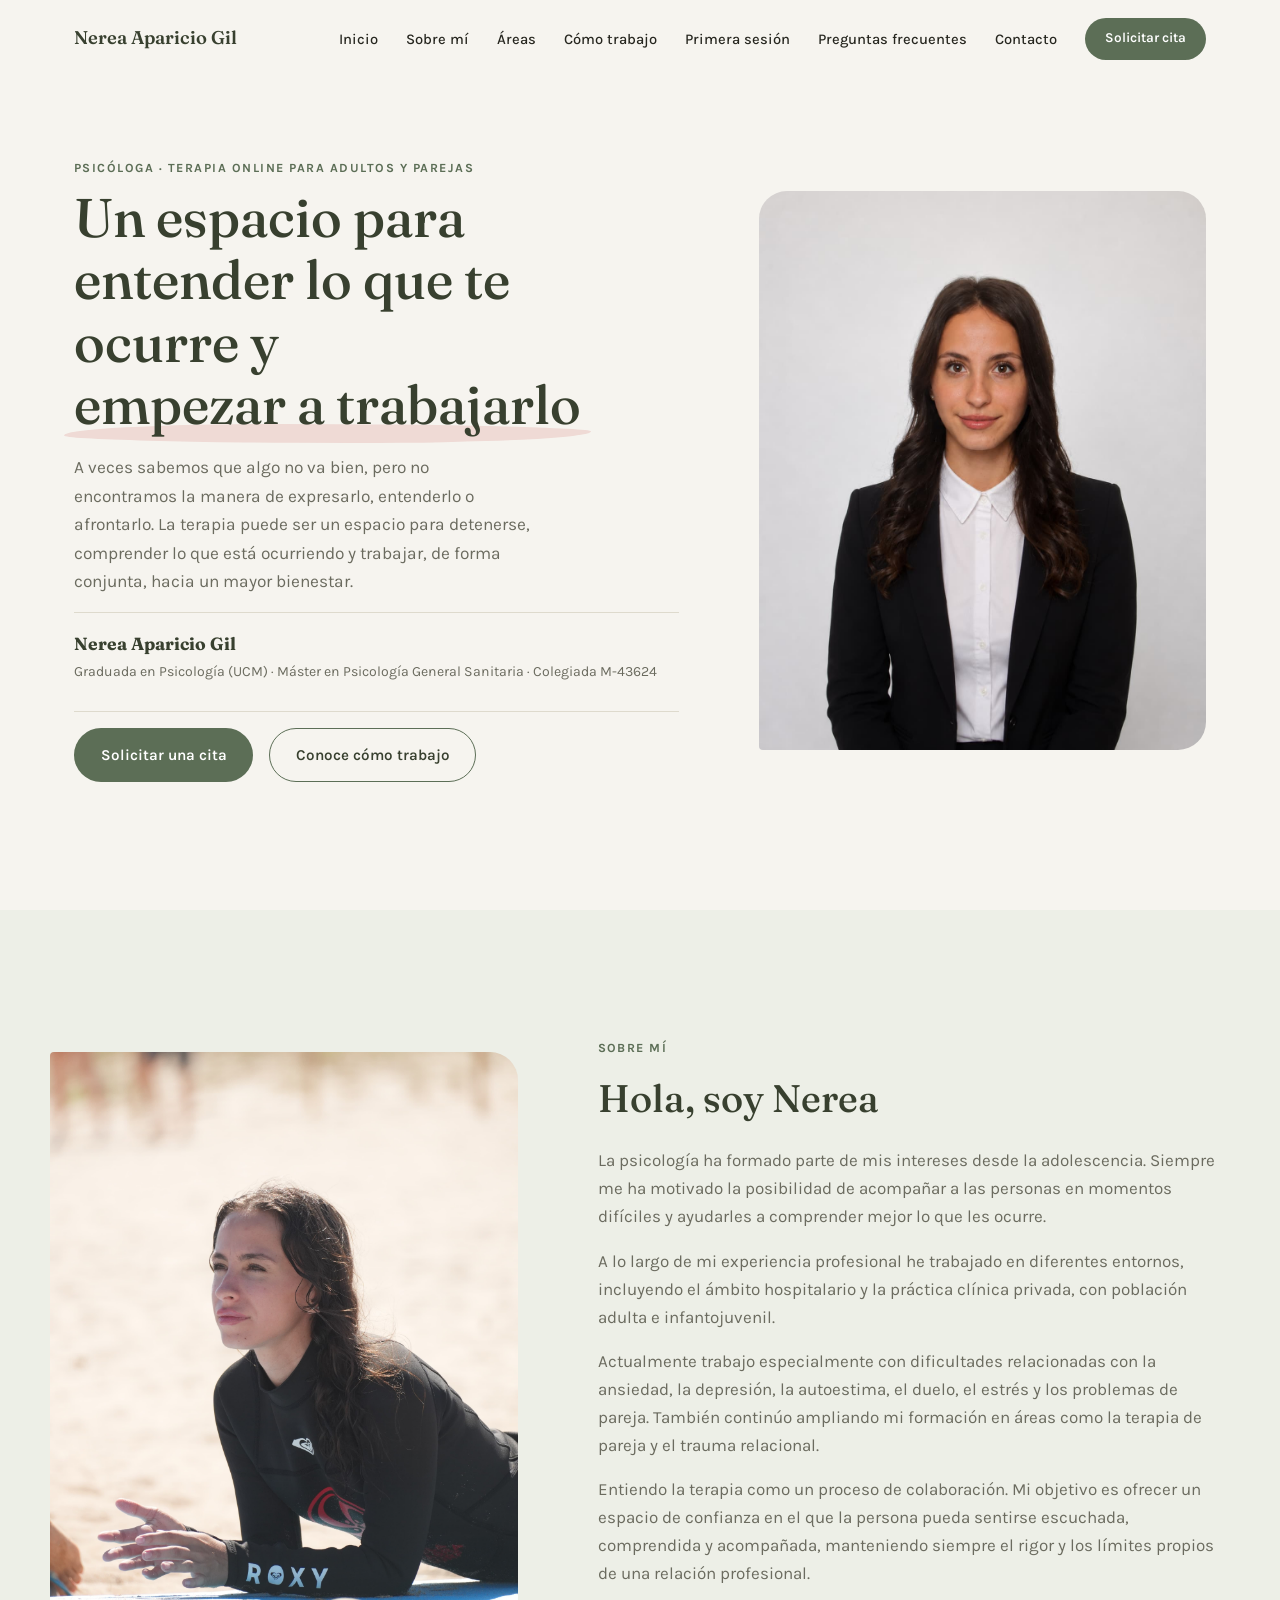
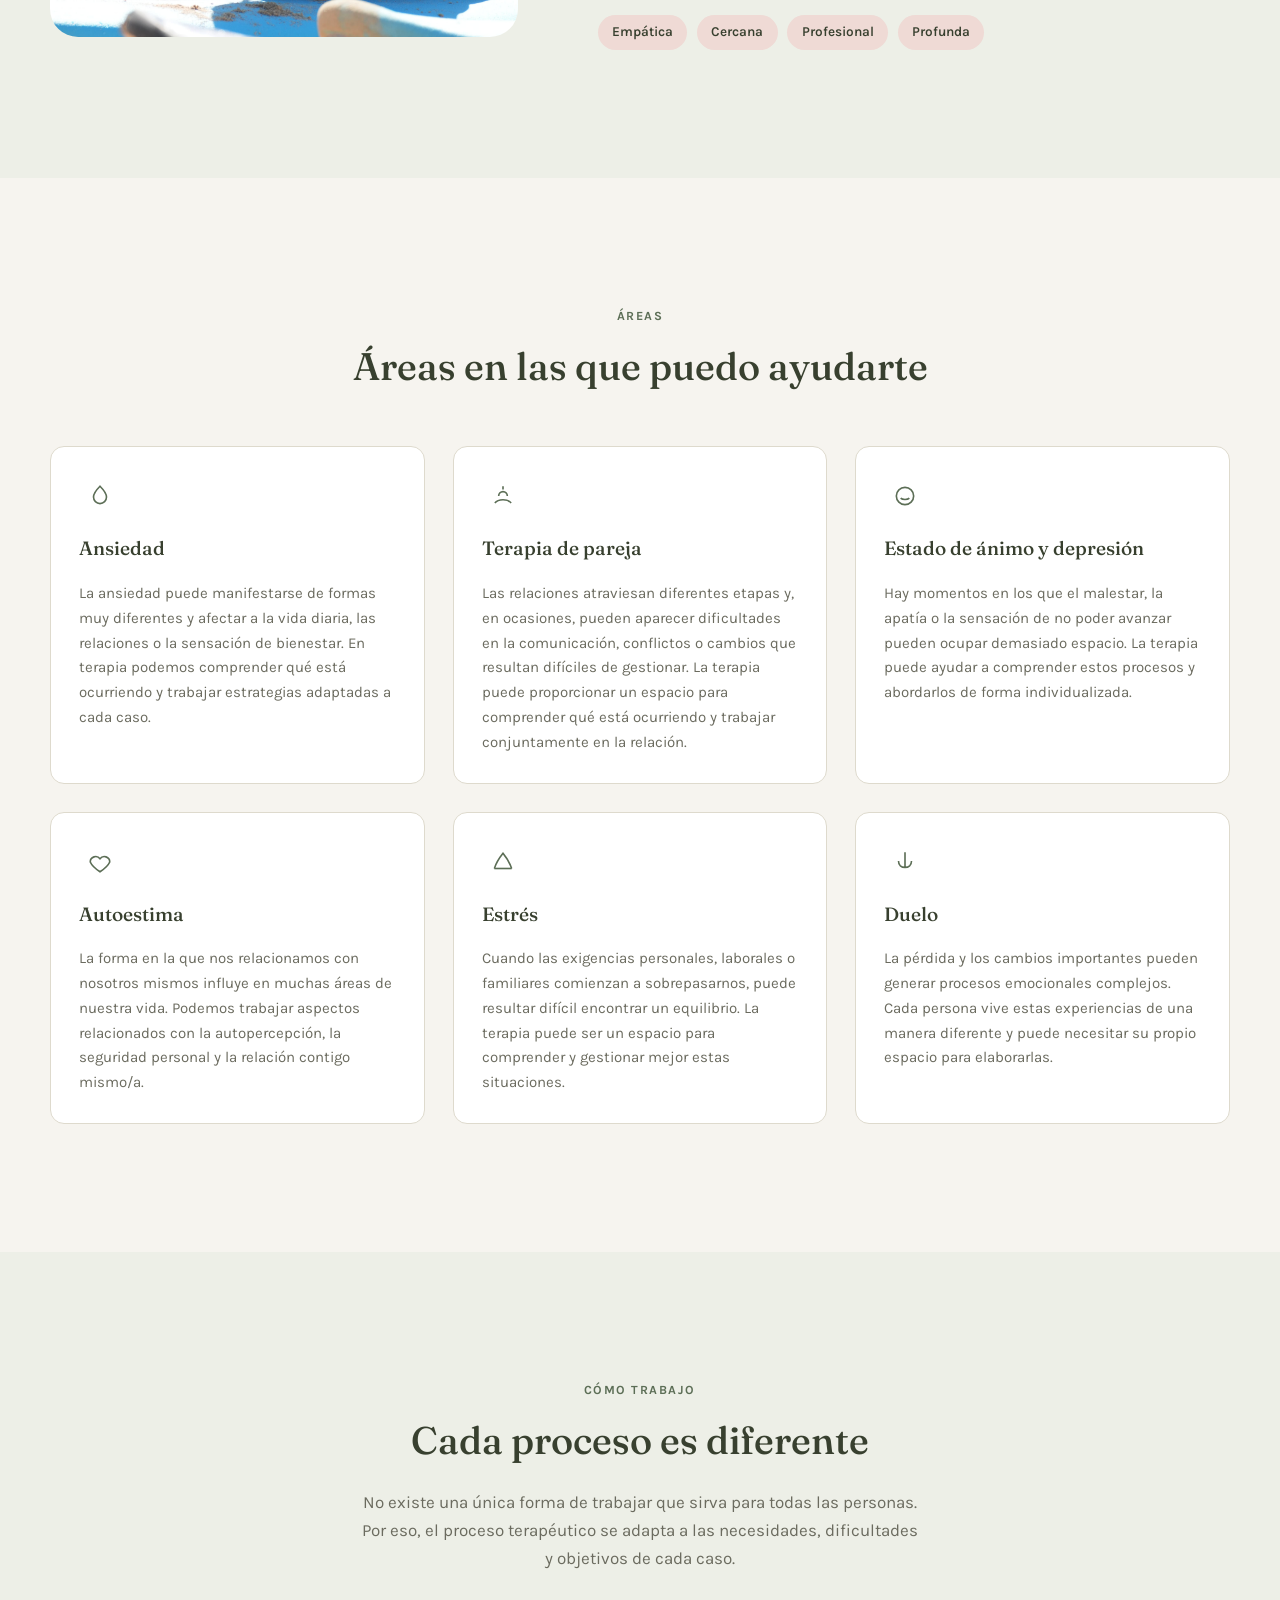
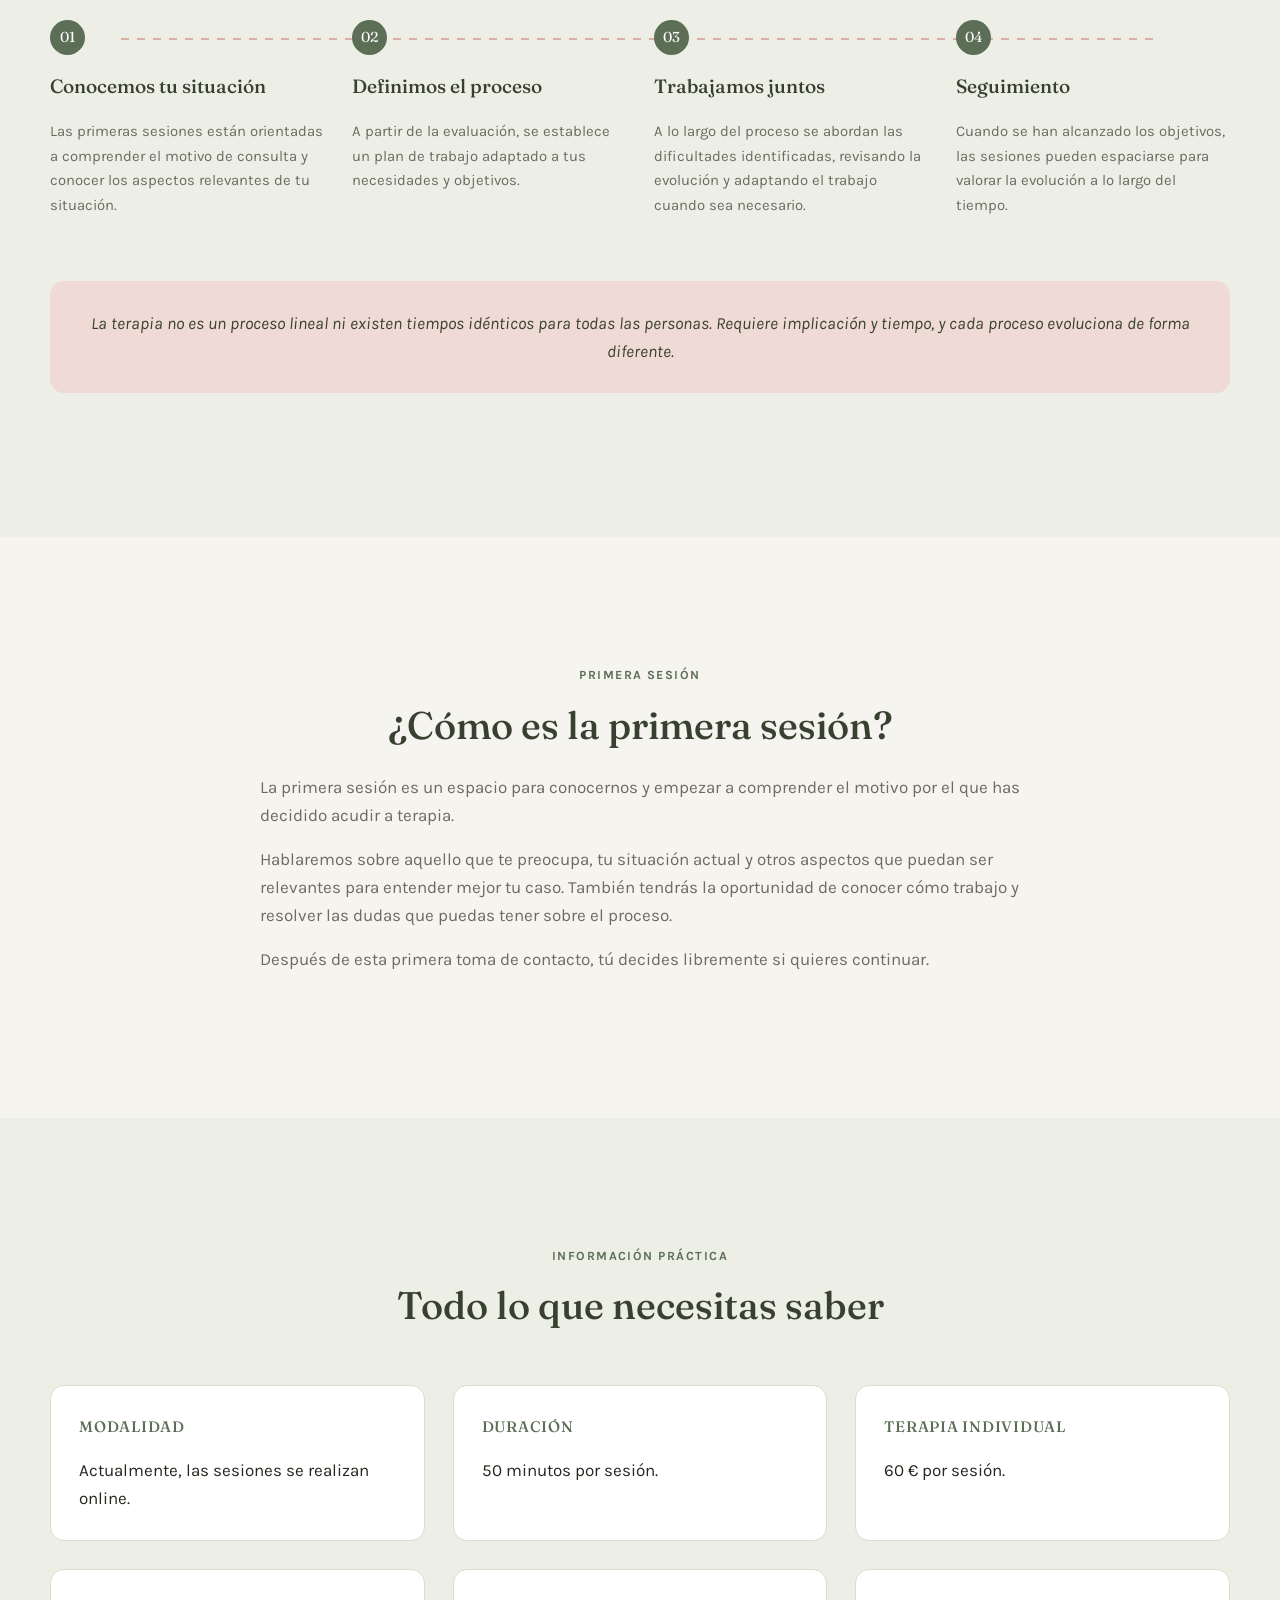
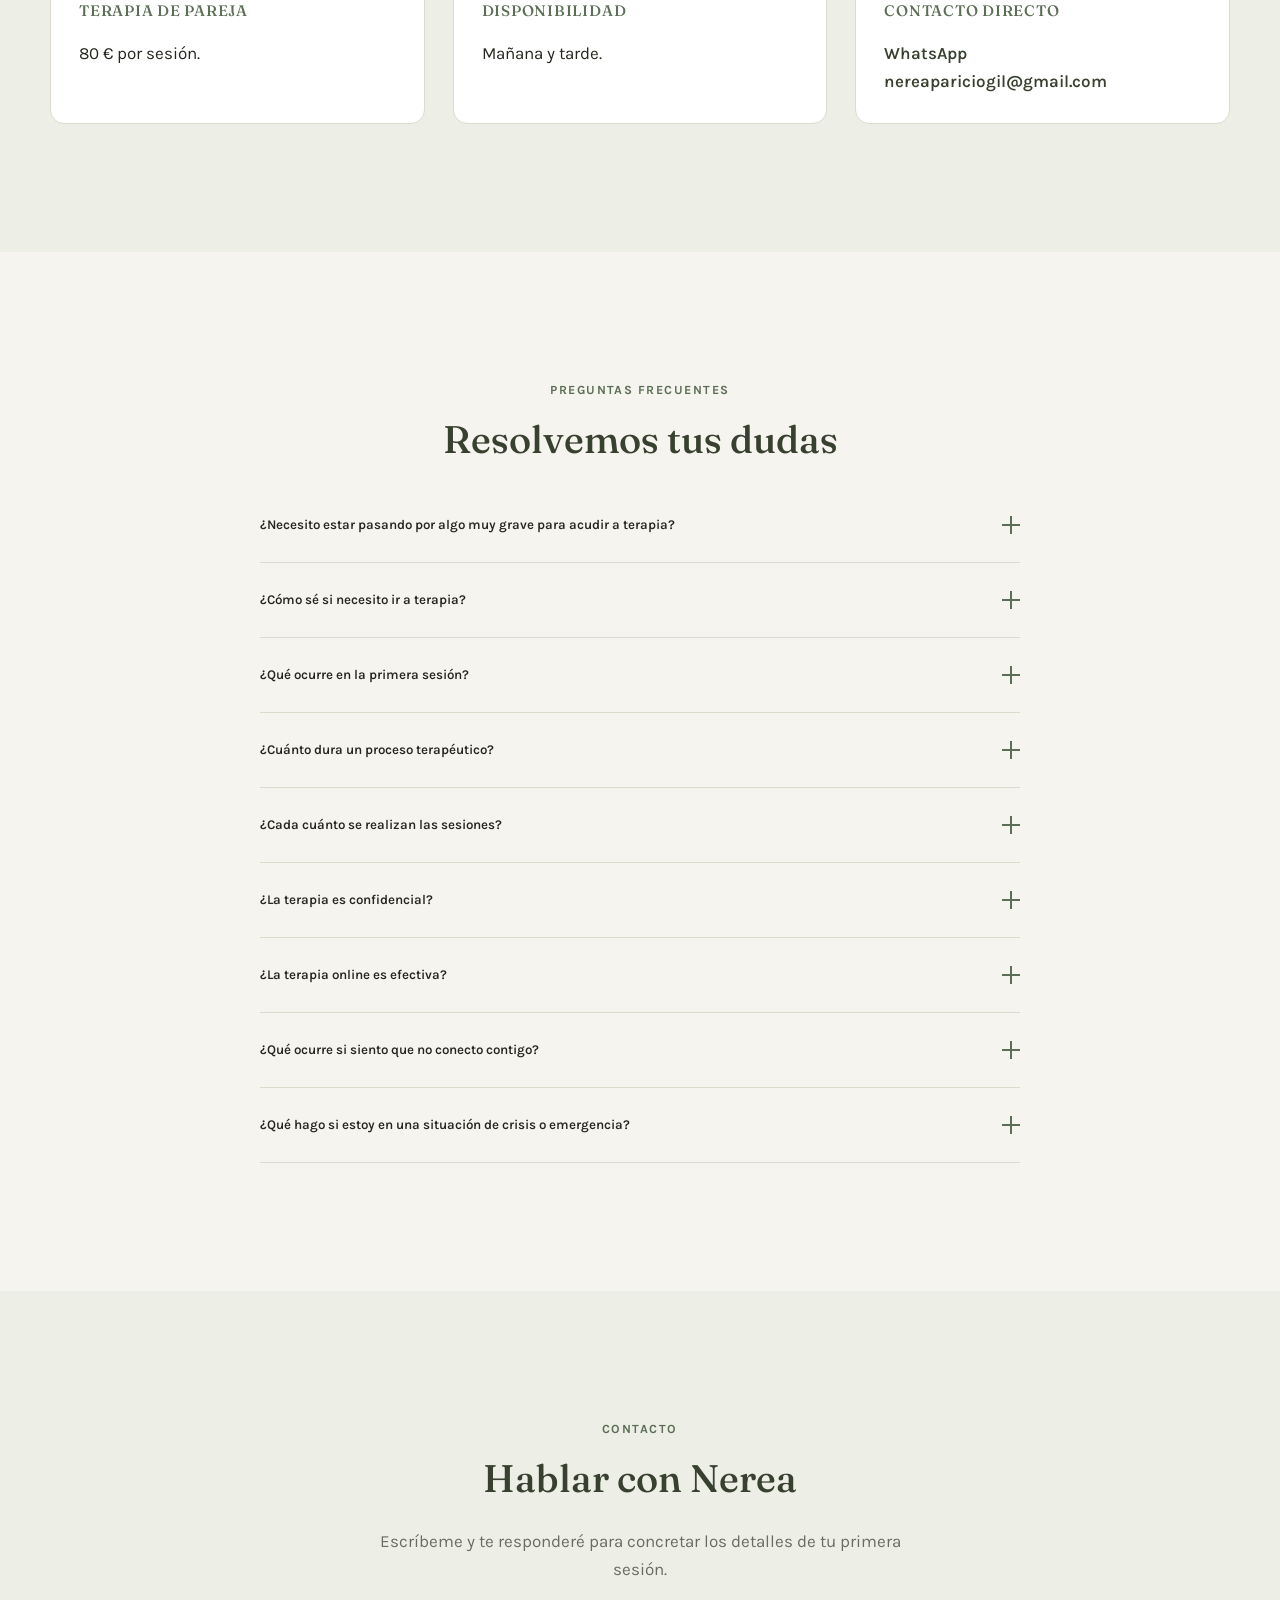
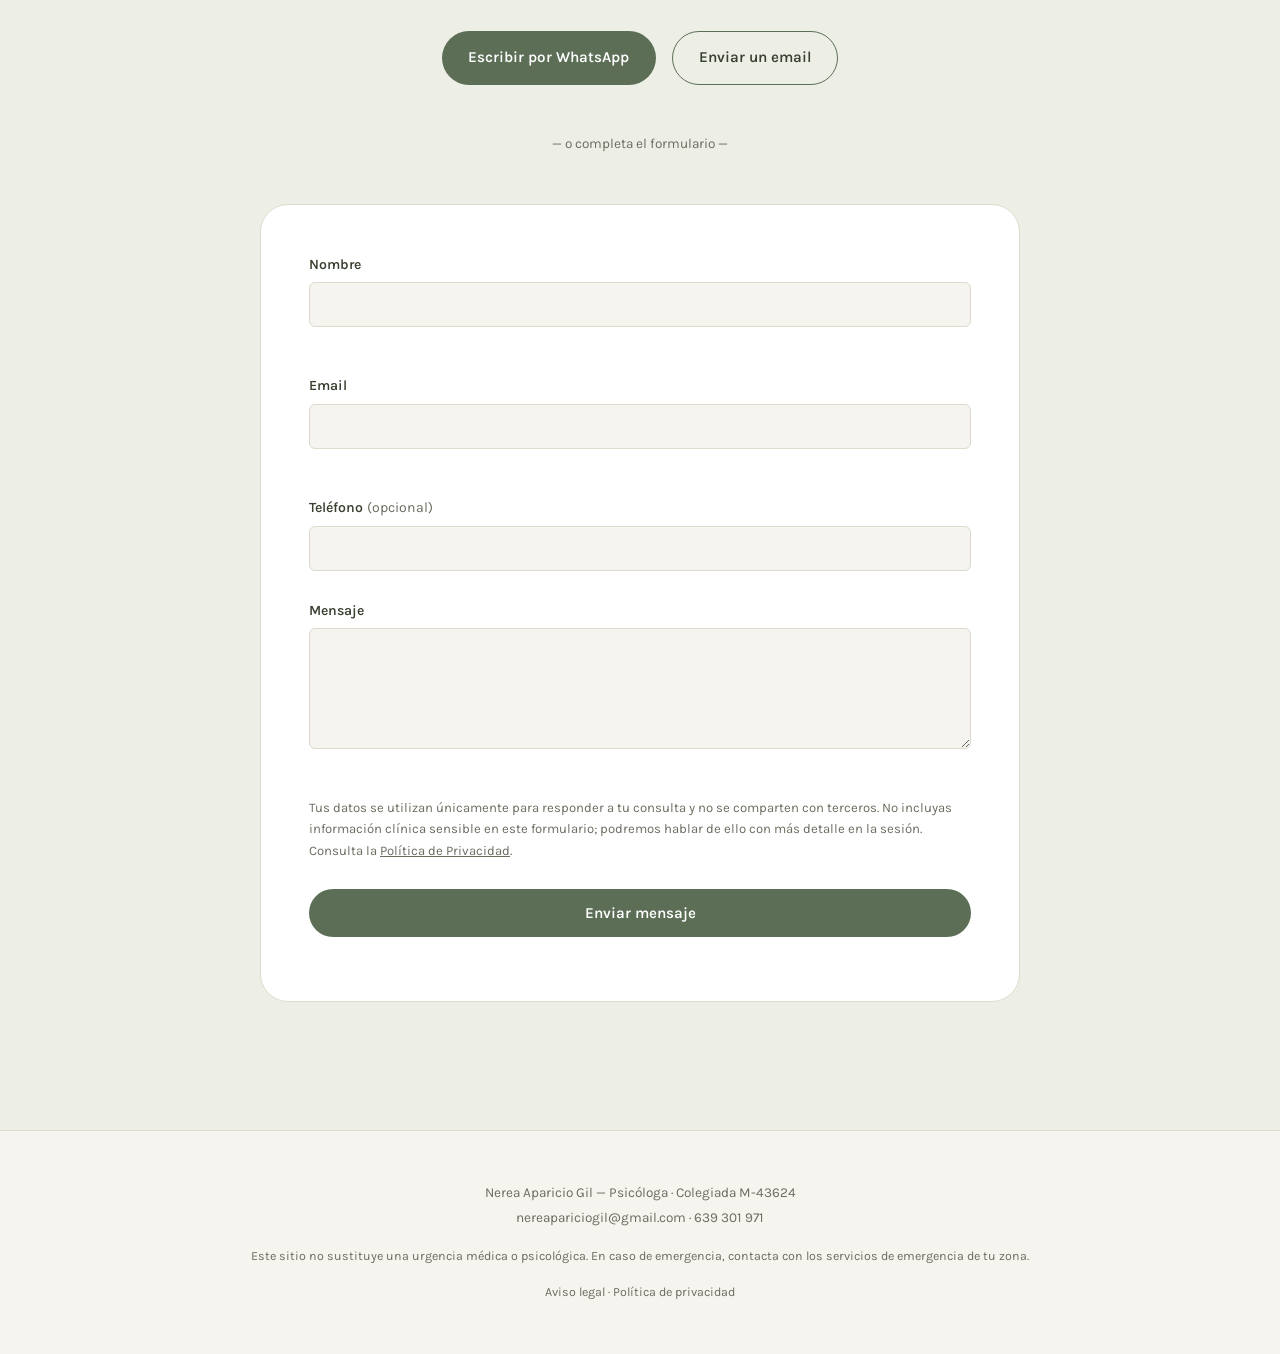
==== commit 9493deab: "Replace styles.css link with styles-2.css" ====
--- a/index.html
+++ b/index.html
@@ -26,7 +26,7 @@
 <link rel="preconnect" href="https://fonts.gstatic.com" crossorigin>
 <link href="https://fonts.googleapis.com/css2?family=Fraunces:opsz,wght@9..144,400;9..144,500;9..144,600&family=Karla:wght@400;500;600;700&display=swap" rel="stylesheet">
 
-<link rel="stylesheet" href="styles.css">
+<link rel="stylesheet" href="styles-2.css">
 
 <!-- Schema.org -->
 <script type="application/ld+json">
--- a/styles-2.css
+++ b/styles-2.css
@@ -0,0 +1,520 @@
+/* ==========================================================================
+   TOKENS
+   ========================================================================== */
+:root {
+  /* Color */
+  --color-bg: #F6F4EF;
+  --color-bg-alt: #EDEFE7;
+  --color-sage: #5C6E56;
+  --color-sage-dark: #38402F;
+  --color-blush: #D9AFA6;
+  --color-blush-soft: #EFDAD5;
+  --color-text: #26261F;
+  --color-text-soft: #6B6B5F;
+  --color-white: #FFFFFF;
+  --color-border: #DEDACD;
+
+  /* Type */
+  --font-display: 'Fraunces', Georgia, serif;
+  --font-body: 'Karla', -apple-system, BlinkMacSystemFont, sans-serif;
+
+  /* Spacing scale */
+  --space-xs: 0.5rem;
+  --space-sm: 1rem;
+  --space-md: 1.75rem;
+  --space-lg: 3rem;
+  --space-xl: 5rem;
+  --space-2xl: 8rem;
+
+  /* Layout */
+  --max-width: 1180px;
+  --max-width-narrow: 760px;
+  --radius-sm: 6px;
+  --radius-md: 14px;
+  --radius-lg: 28px;
+  --shadow-card: 0 8px 30px rgba(38, 38, 31, 0.06);
+  --shadow-card-hover: 0 14px 40px rgba(38, 38, 31, 0.1);
+
+  --ease: cubic-bezier(0.4, 0, 0.2, 1);
+}
+
+/* ==========================================================================
+   RESET
+   ========================================================================== */
+*, *::before, *::after { box-sizing: border-box; }
+html { scroll-behavior: smooth; }
+body {
+  margin: 0;
+  background: var(--color-bg);
+  color: var(--color-text);
+  font-family: var(--font-body);
+  font-size: 17px;
+  line-height: 1.65;
+  -webkit-font-smoothing: antialiased;
+}
+img { max-width: 100%; display: block; }
+a { color: inherit; }
+h1, h2, h3 { font-family: var(--font-display); font-weight: 500; margin: 0 0 var(--space-sm); color: var(--color-sage-dark); }
+h1 { font-size: clamp(2.1rem, 4.5vw, 3.4rem); line-height: 1.15; font-weight: 500; }
+h2 { font-size: clamp(1.7rem, 3vw, 2.4rem); }
+h3 { font-size: 1.2rem; }
+p { margin: 0 0 var(--space-sm); color: var(--color-text-soft); }
+ul, ol { margin: 0; padding: 0; list-style: none; }
+button { font-family: inherit; cursor: pointer; }
+
+.skip-link {
+  position: absolute; left: -9999px; top: 0;
+  background: var(--color-sage); color: #fff; padding: 0.75rem 1.25rem;
+  z-index: 999; border-radius: 0 0 var(--radius-sm) 0;
+}
+.skip-link:focus { left: 0; }
+
+:focus-visible {
+  outline: 3px solid var(--color-blush);
+  outline-offset: 3px;
+}
+
+/* ==========================================================================
+   UTILITIES
+   ========================================================================== */
+.eyebrow {
+  font-family: var(--font-body);
+  font-size: 0.78rem;
+  font-weight: 700;
+  letter-spacing: 0.12em;
+  text-transform: uppercase;
+  color: var(--color-sage);
+  margin-bottom: var(--space-xs);
+}
+.center { text-align: center; }
+.eyebrow.center { text-align: center; }
+
+.underline-mark {
+  position: relative;
+  white-space: nowrap;
+}
+.underline-mark::after {
+  content: '';
+  position: absolute;
+  left: -2%;
+  right: -2%;
+  bottom: -0.08em;
+  height: 0.35em;
+  background: var(--color-blush-soft);
+  z-index: -1;
+  border-radius: 40% 60% 45% 55% / 60% 40% 60% 40%;
+}
+
+.btn {
+  display: inline-flex;
+  align-items: center;
+  justify-content: center;
+  gap: 0.5rem;
+  padding: 0.85rem 1.6rem;
+  border-radius: 999px;
+  font-weight: 600;
+  font-size: 0.95rem;
+  text-decoration: none;
+  border: 1.5px solid transparent;
+  transition: transform 0.2s var(--ease), background 0.2s var(--ease), box-shadow 0.2s var(--ease);
+}
+.btn--primary { background: var(--color-sage); color: #fff; }
+.btn--primary:hover { background: var(--color-sage-dark); box-shadow: var(--shadow-card-hover); }
+.btn--ghost { background: transparent; border-color: var(--color-sage); color: var(--color-sage-dark); }
+.btn--ghost:hover { background: var(--color-bg-alt); }
+.btn--small { padding: 0.55rem 1.2rem; font-size: 0.85rem; }
+.btn--full { width: 100%; }
+
+/* ==========================================================================
+   NAVBAR
+   ========================================================================== */
+.navbar {
+  position: sticky;
+  top: 0;
+  z-index: 100;
+  background: var(--color-bg);
+  border-bottom: 1px solid transparent;
+  transition: border-color 0.3s var(--ease);
+}
+.navbar__inner {
+  max-width: var(--max-width);
+  margin: 0 auto;
+  padding: 1.1rem 1.5rem;
+  display: flex;
+  align-items: center;
+  justify-content: space-between;
+}
+.navbar__brand {
+  font-family: var(--font-display);
+  font-size: 1.15rem;
+  font-weight: 600;
+  text-decoration: none;
+  color: var(--color-sage-dark);
+}
+.navbar__menu {
+  display: flex;
+  align-items: center;
+  gap: var(--space-md);
+}
+.navbar__menu a:not(.btn) {
+  text-decoration: none;
+  font-size: 0.92rem;
+  font-weight: 500;
+  color: var(--color-text);
+  position: relative;
+}
+.navbar__menu a:not(.btn)::after {
+  content: '';
+  position: absolute;
+  left: 0; right: 0; bottom: -6px;
+  height: 2px;
+  background: var(--color-blush);
+  transform: scaleX(0);
+  transition: transform 0.25s var(--ease);
+}
+.navbar__menu a:not(.btn):hover::after { transform: scaleX(1); }
+.navbar__toggle {
+  display: none;
+  flex-direction: column;
+  gap: 5px;
+  background: none;
+  border: none;
+  padding: 0.4rem;
+}
+.navbar__toggle span {
+  width: 24px;
+  height: 2px;
+  background: var(--color-sage-dark);
+  transition: transform 0.25s var(--ease), opacity 0.25s var(--ease);
+}
+
+/* ==========================================================================
+   HERO
+   ========================================================================== */
+.hero {
+  max-width: var(--max-width);
+  margin: 0 auto;
+  padding: var(--space-xl) 1.5rem var(--space-2xl);
+  display: grid;
+  grid-template-columns: 1.15fr 0.85fr;
+  gap: var(--space-xl);
+  align-items: center;
+}
+.hero__lead { font-size: 1.08rem; max-width: 46ch; }
+.hero__identity {
+  display: flex;
+  flex-direction: column;
+  gap: 0.15rem;
+  padding: var(--space-sm) 0 var(--space-md);
+  margin-bottom: var(--space-sm);
+  border-top: 1px solid var(--color-border);
+  border-bottom: 1px solid var(--color-border);
+}
+.hero__identity strong { font-family: var(--font-display); font-size: 1.1rem; color: var(--color-sage-dark); }
+.hero__identity span { font-size: 0.88rem; color: var(--color-text-soft); }
+.hero__ctas { display: flex; gap: var(--space-sm); flex-wrap: wrap; }
+
+.hero__image-frame {
+  aspect-ratio: 4/5;
+  border-radius: var(--radius-lg) var(--radius-lg) var(--radius-lg) 4px;
+  overflow: hidden;
+  background: var(--color-bg-alt);
+}
+.hero__image-frame img { width: 100%; height: 100%; object-fit: cover; }
+.img-placeholder {
+  background: linear-gradient(155deg, var(--color-bg-alt), var(--color-blush-soft));
+  display: flex; align-items: center; justify-content: center;
+}
+.img-placeholder img { display: none; }
+
+/* ==========================================================================
+   SECTIONS (generic)
+   ========================================================================== */
+.section { padding: var(--space-2xl) 1.5rem; }
+.section--tint { background: var(--color-bg-alt); }
+.section__inner { max-width: var(--max-width); margin: 0 auto; }
+.section__inner--narrow { max-width: var(--max-width-narrow); }
+.section__inner--split {
+  display: grid;
+  grid-template-columns: 0.85fr 1.15fr;
+  gap: var(--space-xl);
+  align-items: center;
+}
+.section__lead { max-width: 56ch; margin: 0 auto var(--space-lg); }
+.section h2 { margin-bottom: var(--space-sm); }
+.section > .section__inner > h2 { margin-top: 0; }
+
+/* ABOUT */
+.about__image-frame {
+  aspect-ratio: 4/5;
+  border-radius: 4px var(--radius-lg) var(--radius-lg) var(--radius-lg);
+  overflow: hidden;
+  background: var(--color-bg);
+}
+.about__image-frame img { width: 100%; height: 100%; object-fit: cover; }
+.trait-list {
+  display: flex;
+  flex-wrap: wrap;
+  gap: 0.6rem;
+  margin-top: var(--space-md);
+}
+.trait-list li {
+  font-size: 0.85rem;
+  font-weight: 600;
+  color: var(--color-sage-dark);
+  background: var(--color-blush-soft);
+  padding: 0.4rem 0.9rem;
+  border-radius: 999px;
+}
+
+/* ÁREAS - cards */
+.cards-grid {
+  margin-top: var(--space-lg);
+  display: grid;
+  grid-template-columns: repeat(3, 1fr);
+  gap: var(--space-md);
+}
+.card {
+  background: var(--color-white);
+  border: 1px solid var(--color-border);
+  border-radius: var(--radius-md);
+  padding: var(--space-md);
+  transition: transform 0.25s var(--ease), box-shadow 0.25s var(--ease), border-color 0.25s var(--ease);
+}
+.card:hover {
+  transform: translateY(-4px);
+  box-shadow: var(--shadow-card-hover);
+  border-color: var(--color-blush);
+}
+.card__icon {
+  display: inline-flex;
+  width: 42px; height: 42px;
+  align-items: center; justify-content: center;
+  color: var(--color-sage);
+  margin-bottom: var(--space-sm);
+}
+.card__icon svg { width: 26px; height: 26px; }
+.card p { font-size: 0.94rem; margin: 0; }
+
+/* CÓMO TRABAJO - steps */
+.steps {
+  margin-top: var(--space-lg);
+  display: grid;
+  grid-template-columns: repeat(4, 1fr);
+  gap: var(--space-md);
+  position: relative;
+}
+.steps::before {
+  content: '';
+  position: absolute;
+  top: 1.1rem;
+  left: 6%;
+  right: 6%;
+  height: 2px;
+  background: repeating-linear-gradient(90deg, var(--color-blush) 0 8px, transparent 8px 16px);
+  z-index: 0;
+}
+.steps__item { position: relative; z-index: 1; }
+.steps__number {
+  display: inline-flex;
+  align-items: center; justify-content: center;
+  width: 2.2rem; height: 2.2rem;
+  border-radius: 50%;
+  background: var(--color-sage);
+  color: #fff;
+  font-family: var(--font-display);
+  font-size: 0.9rem;
+  margin-bottom: var(--space-sm);
+}
+.steps__item p { font-size: 0.93rem; }
+.note {
+  margin-top: var(--space-lg);
+  padding: var(--space-md);
+  background: var(--color-blush-soft);
+  border-radius: var(--radius-md);
+  text-align: center;
+  color: var(--color-sage-dark);
+  font-style: italic;
+}
+
+/* INFO PRÁCTICA */
+.info-grid {
+  margin-top: var(--space-lg);
+  display: grid;
+  grid-template-columns: repeat(3, 1fr);
+  gap: var(--space-md);
+}
+.info-item {
+  background: var(--color-white);
+  border-radius: var(--radius-md);
+  padding: var(--space-md);
+  border: 1px solid var(--color-border);
+}
+.info-item h3 { color: var(--color-sage); font-size: 0.95rem; text-transform: uppercase; letter-spacing: 0.05em; }
+.info-item p { margin: 0; color: var(--color-text); }
+.info-item a { color: var(--color-sage-dark); font-weight: 600; text-decoration: none; }
+.info-item a:hover { text-decoration: underline; }
+
+/* FAQ / ACCORDION */
+.accordion__item {
+  border-bottom: 1px solid var(--color-border);
+}
+.accordion__item h3 { margin: 0; font-family: var(--font-body); font-weight: 600; font-size: 1rem; }
+.accordion__trigger {
+  width: 100%;
+  background: none;
+  border: none;
+  text-align: left;
+  padding: var(--space-md) 0;
+  display: flex;
+  justify-content: space-between;
+  align-items: center;
+  gap: var(--space-sm);
+  color: var(--color-text);
+  font-weight: 600;
+}
+.accordion__icon {
+  flex-shrink: 0;
+  width: 18px; height: 18px;
+  position: relative;
+}
+.accordion__icon::before, .accordion__icon::after {
+  content: '';
+  position: absolute;
+  background: var(--color-sage);
+  transition: transform 0.25s var(--ease);
+}
+.accordion__icon::before { width: 100%; height: 2px; top: 50%; left: 0; transform: translateY(-50%); }
+.accordion__icon::after { width: 2px; height: 100%; left: 50%; top: 0; transform: translateX(-50%); }
+.accordion__trigger[aria-expanded="true"] .accordion__icon::after { transform: translateX(-50%) rotate(90deg); opacity: 0; }
+
+.accordion__panel {
+  max-height: 0;
+  overflow: hidden;
+  transition: max-height 0.35s var(--ease);
+}
+.accordion__panel p { padding-bottom: var(--space-md); margin: 0; }
+.accordion__panel p + p { padding-top: 0; }
+
+/* CONTACT */
+.contact-direct {
+  display: flex;
+  justify-content: center;
+  gap: var(--space-sm);
+  flex-wrap: wrap;
+  margin-bottom: var(--space-lg);
+}
+.divider-text {
+  text-align: center;
+  font-size: 0.85rem;
+  color: var(--color-text-soft);
+  margin-bottom: var(--space-lg);
+}
+.contact-form {
+  background: var(--color-white);
+  border-radius: var(--radius-lg);
+  padding: var(--space-lg);
+  border: 1px solid var(--color-border);
+}
+.form-field { margin-bottom: var(--space-md); display: flex; flex-direction: column; gap: 0.4rem; }
+.form-field label { font-size: 0.88rem; font-weight: 600; color: var(--color-sage-dark); }
+.form-field .optional { font-weight: 400; color: var(--color-text-soft); }
+.form-field input, .form-field textarea {
+  font-family: var(--font-body);
+  font-size: 1rem;
+  padding: 0.75rem 0.9rem;
+  border-radius: var(--radius-sm);
+  border: 1.5px solid var(--color-border);
+  background: var(--color-bg);
+  color: var(--color-text);
+  resize: vertical;
+}
+.form-field input:focus, .form-field textarea:focus { border-color: var(--color-sage); }
+.form-field.has-error input, .form-field.has-error textarea { border-color: #B4544A; }
+.form-error { font-size: 0.8rem; color: #B4544A; min-height: 1em; }
+.privacy-note { font-size: 0.82rem; color: var(--color-text-soft); margin-bottom: var(--space-md); }
+.form-status { text-align: center; font-size: 0.9rem; margin-top: var(--space-sm); color: var(--color-sage-dark); }
+
+/* FOOTER */
+.footer { padding: var(--space-lg) 1.5rem; border-top: 1px solid var(--color-border); }
+.footer__inner { max-width: var(--max-width); margin: 0 auto; text-align: center; }
+.footer p { font-size: 0.85rem; margin: 0.2rem 0; }
+.footer a { text-decoration: none; }
+.footer a:hover { text-decoration: underline; }
+.footer__legal { color: var(--color-text-soft); margin-top: var(--space-sm) !important; font-size: 0.78rem !important; }
+
+/* ==========================================================================
+   MOBILE CTA
+   ========================================================================== */
+.mobile-cta {
+  display: none;
+  position: fixed;
+  bottom: 0; left: 0; right: 0;
+  z-index: 90;
+  padding: 0.8rem 1rem;
+  background: var(--color-bg);
+  border-top: 1px solid var(--color-border);
+}
+.mobile-cta .btn { width: 100%; }
+
+/* ==========================================================================
+   REVEAL ANIMATION
+   ========================================================================== */
+.reveal {
+  opacity: 0;
+  transform: translateY(16px);
+  transition: opacity 0.6s var(--ease), transform 0.6s var(--ease);
+}
+.reveal.is-visible { opacity: 1; transform: translateY(0); }
+
+@media (prefers-reduced-motion: reduce) {
+  html { scroll-behavior: auto; }
+  .reveal { opacity: 1; transform: none; transition: none; }
+  .card, .btn, .accordion__panel { transition: none; }
+}
+
+/* ==========================================================================
+   RESPONSIVE
+   ========================================================================== */
+@media (max-width: 960px) {
+  .hero { grid-template-columns: 1fr; padding-top: var(--space-lg); }
+  .hero__media { order: -1; max-width: 340px; margin: 0 auto; }
+  .section__inner--split { grid-template-columns: 1fr; }
+  .about__media { max-width: 320px; margin: 0 auto; }
+  .cards-grid { grid-template-columns: repeat(2, 1fr); }
+  .steps { grid-template-columns: repeat(2, 1fr); }
+  .steps::before { display: none; }
+  .info-grid { grid-template-columns: repeat(2, 1fr); }
+}
+
+@media (max-width: 720px) {
+  .navbar__toggle { display: flex; }
+  .navbar__menu {
+    position: fixed;
+    z-index: 200;
+    inset: 0;
+    top: 64px;
+    background-color: var(--color-bg);
+    opacity: 1;
+    flex-direction: column;
+    justify-content: flex-start;
+    align-items: flex-start;
+    padding: var(--space-lg) 1.5rem;
+    gap: var(--space-md);
+    transform: translateX(100%);
+    transition: transform 0.3s var(--ease);
+  }
+  .navbar__menu:not(.is-open) {
+    pointer-events: none;
+  }
+  .navbar__menu.is-open { transform: translateX(0); }
+  .navbar__menu a:not(.btn) { font-size: 1.2rem; }
+  .navbar__cta-item { margin-top: var(--space-sm); }
+
+  .cards-grid { grid-template-columns: 1fr; }
+  .steps { grid-template-columns: 1fr; }
+  .info-grid { grid-template-columns: 1fr; }
+
+  body { padding-bottom: 4.2rem; }
+  .mobile-cta { display: block; }
+}
